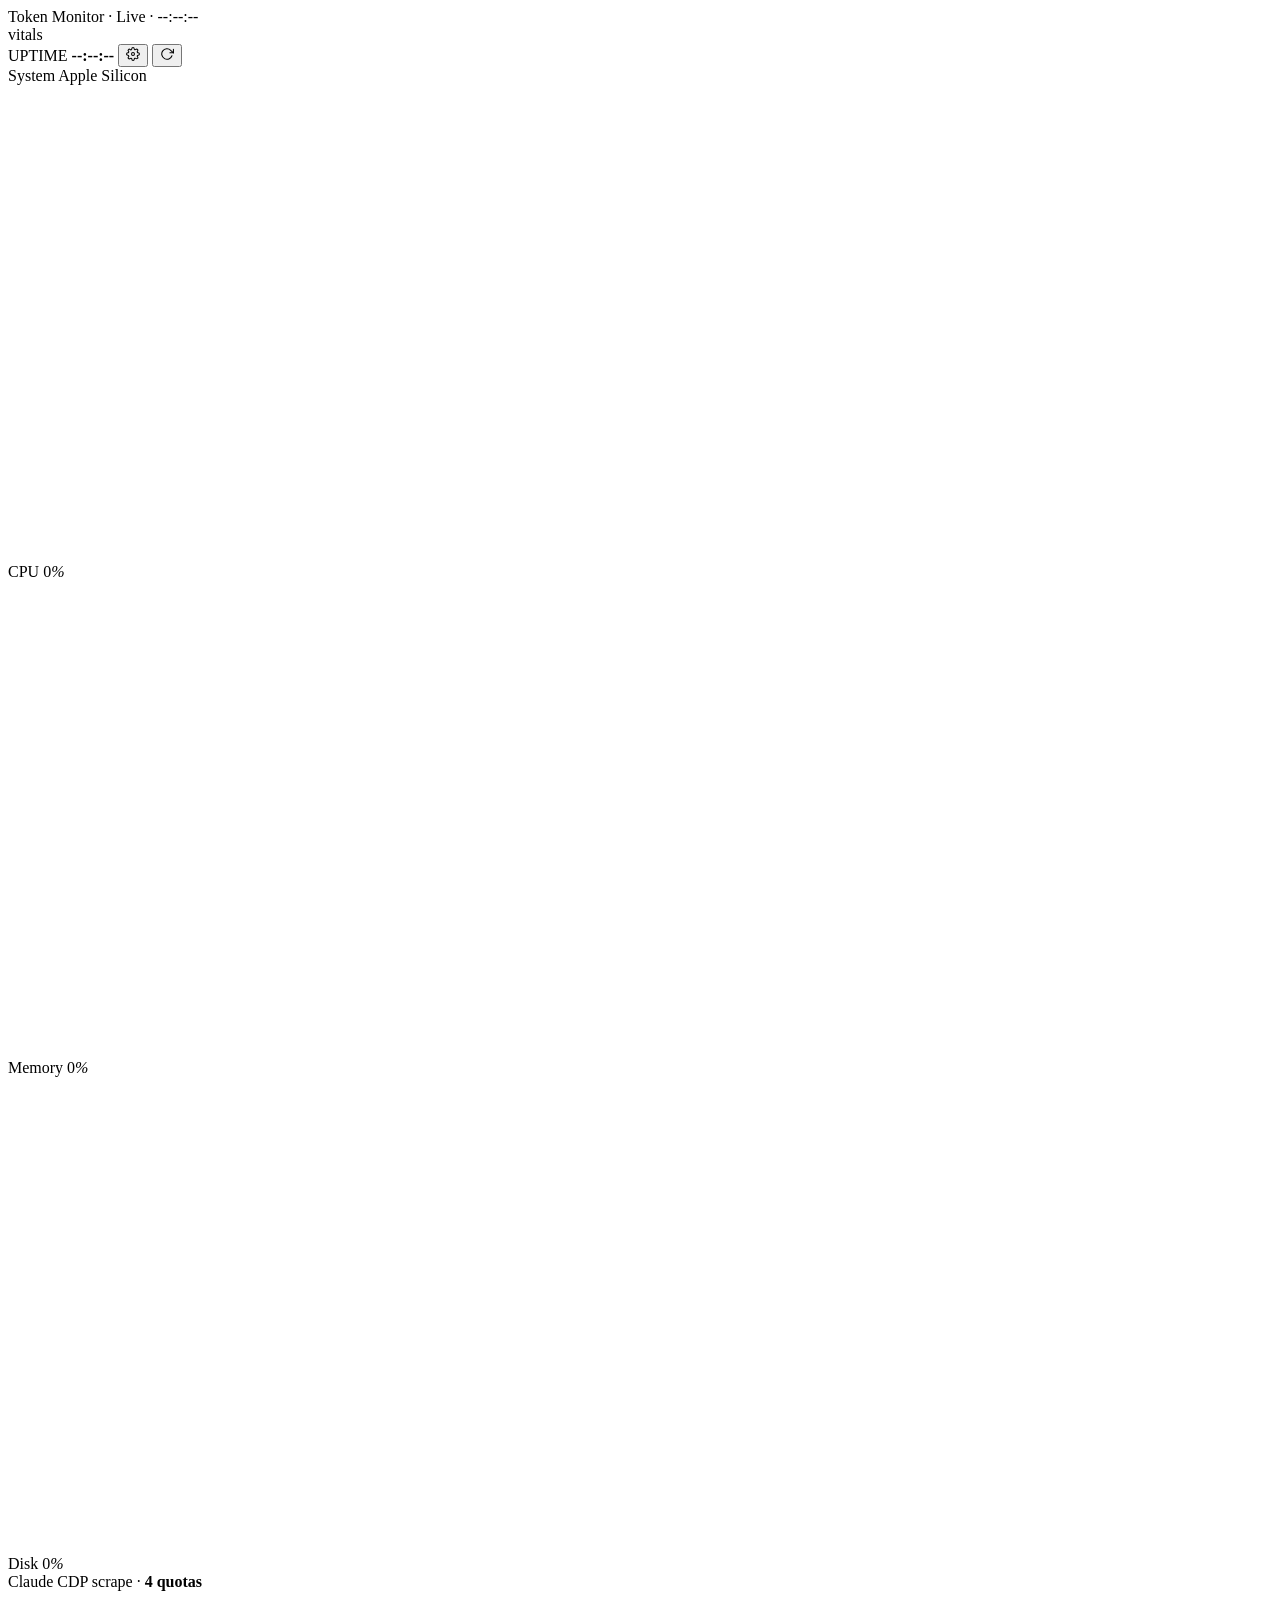
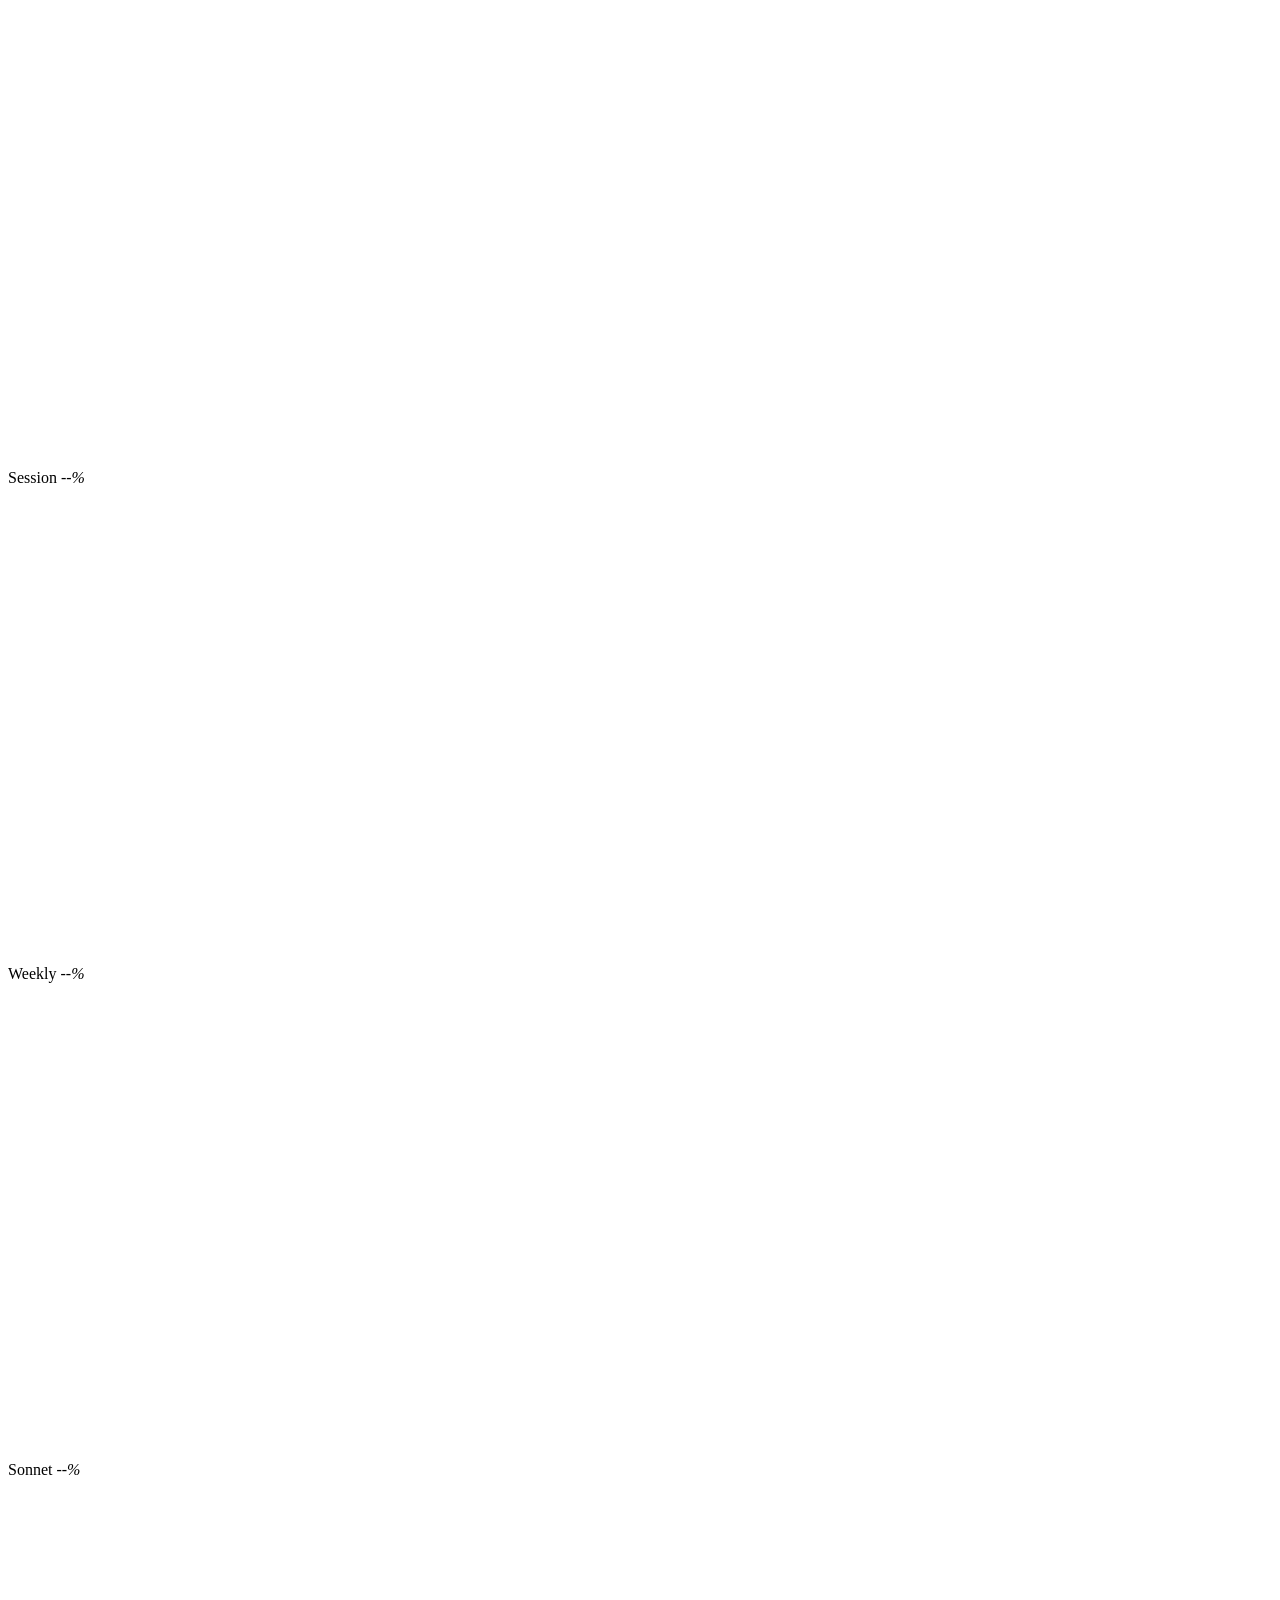
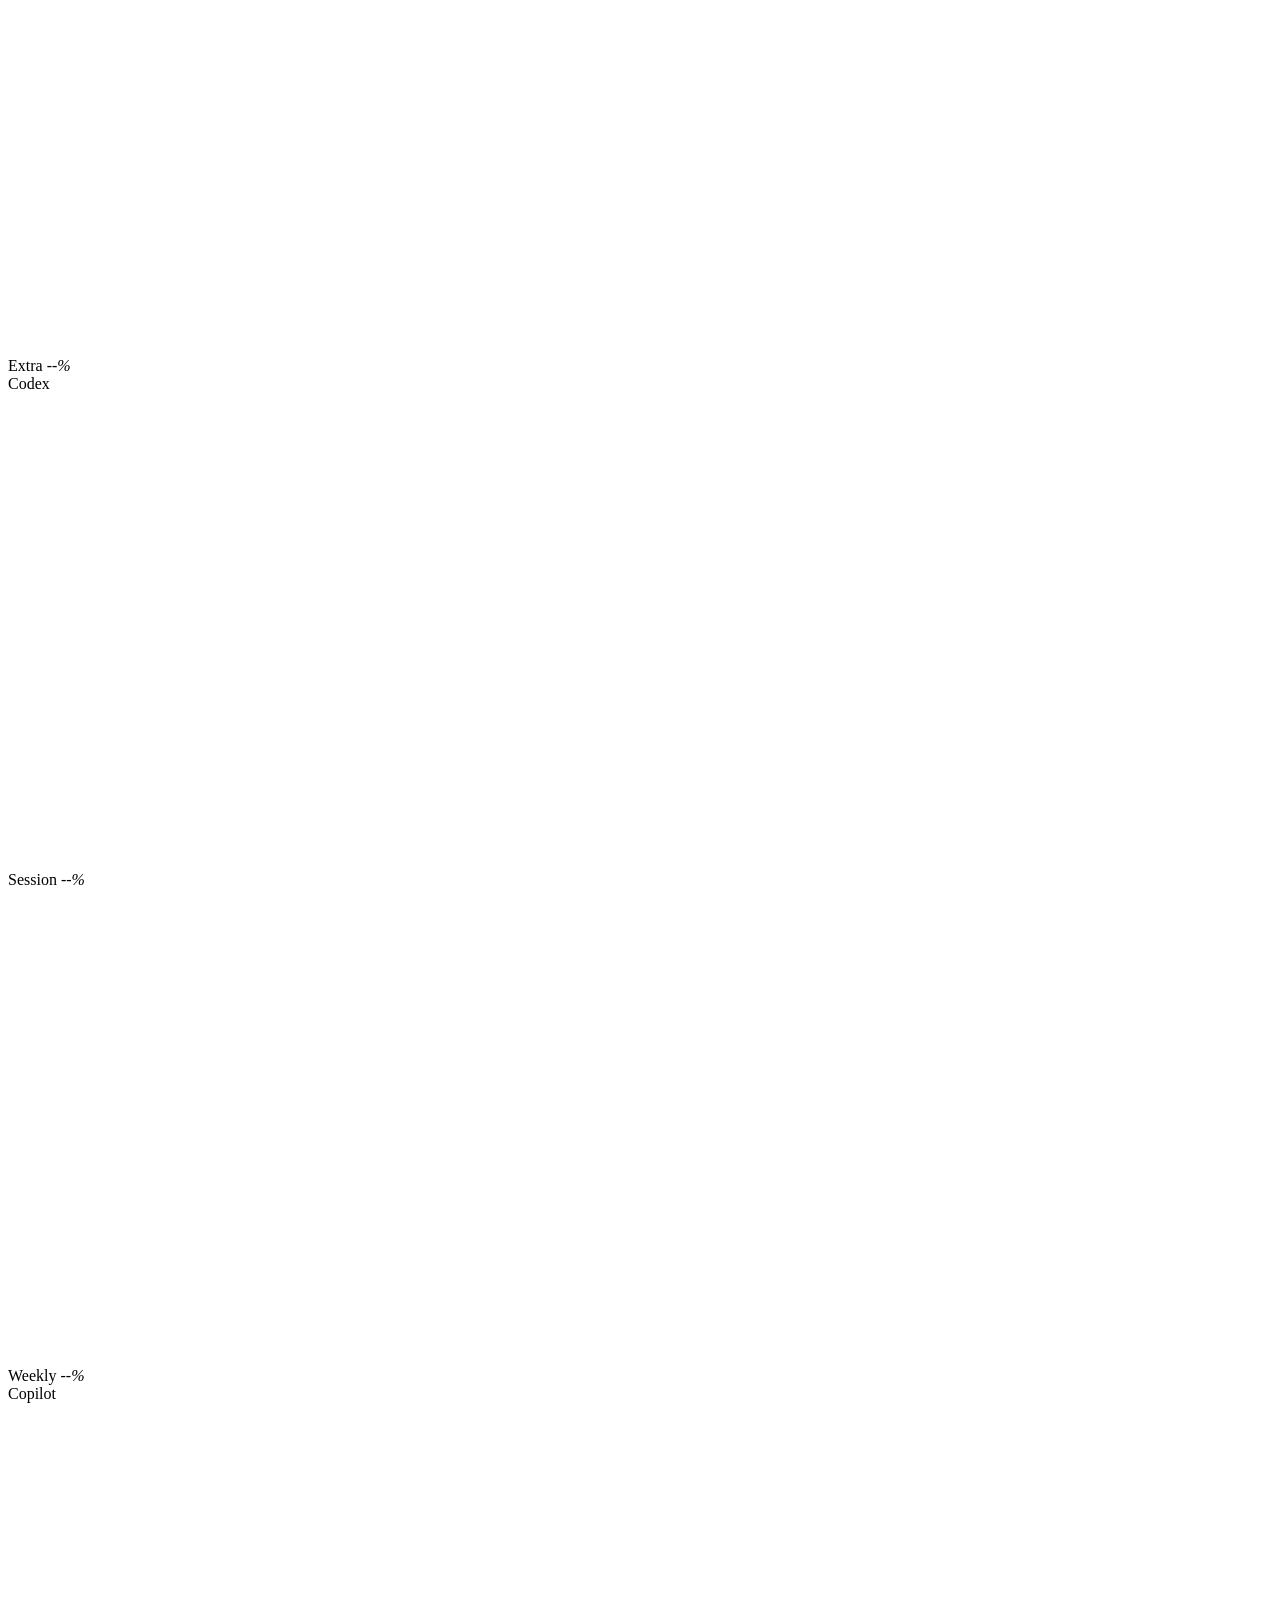
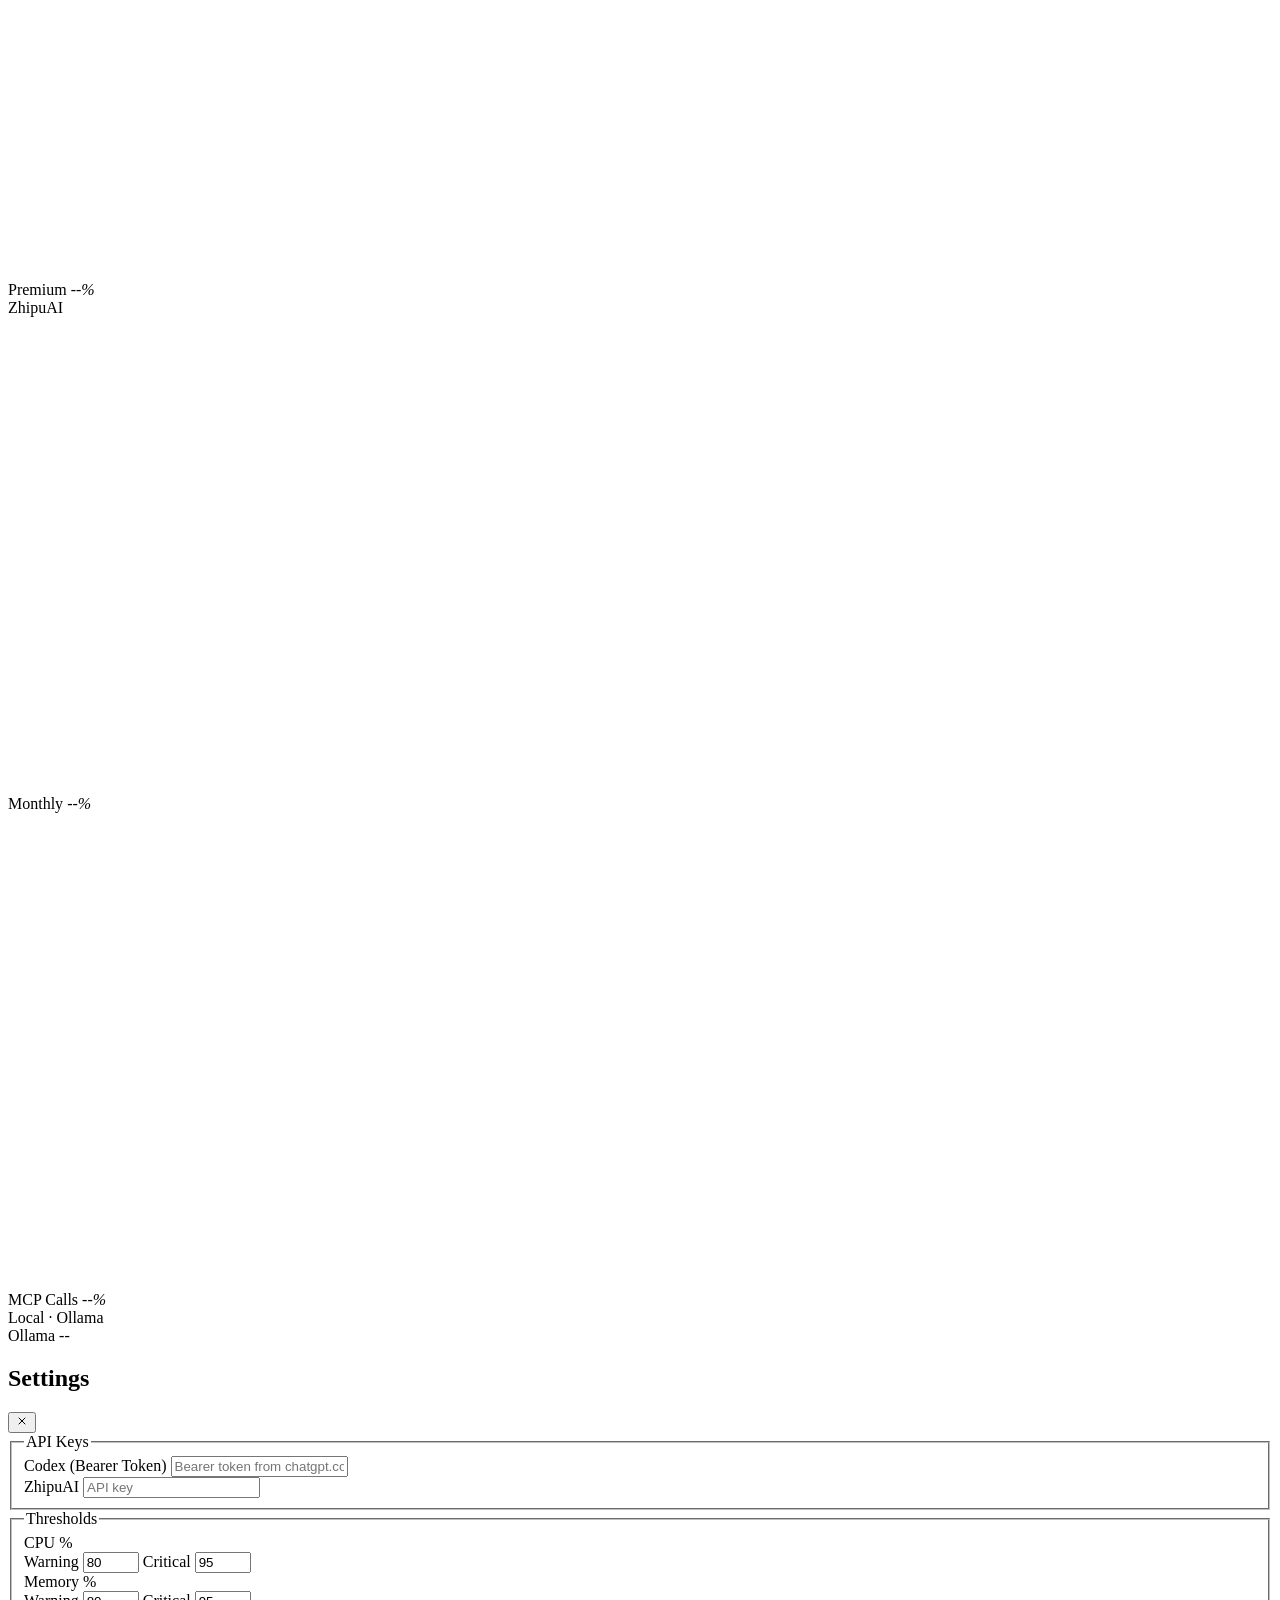
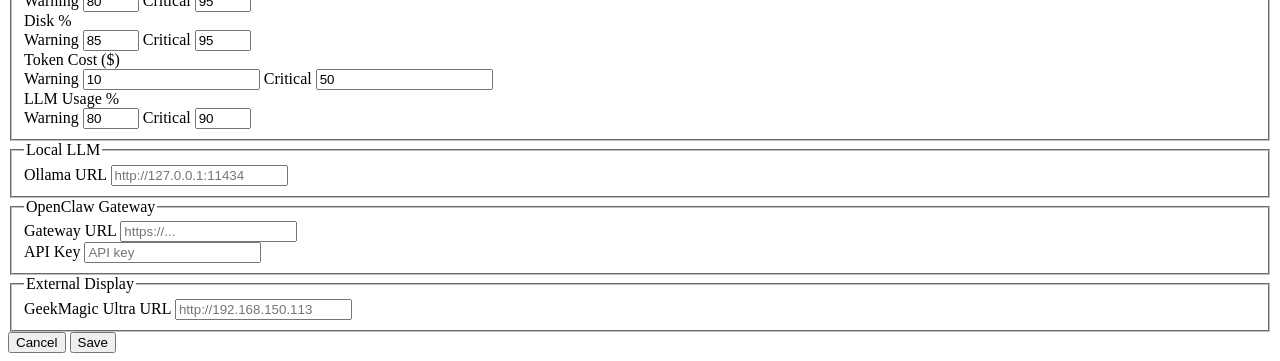
==== src/static/index.html @ a27b6768 "Implement Token Monitor Refined design system - New OKLCH muted palette, Geist + Instrument Serif fo" ====
<!DOCTYPE html>
<html lang="en">
<head>
  <meta charset="UTF-8">
  <meta name="viewport" content="width=device-width, initial-scale=1.0">
  <title>Token Monitor</title>
  <link rel="stylesheet" href="/static/css/style.css">
</head>
<body>
<div class="app">

  <header class="topbar">
    <div class="topbar-left">
      <span class="brand"><span class="brand-dot"></span>Token Monitor</span>
      <span class="topbar-sep">·</span>
      <span class="status-chip" id="connectionStatus">Live · <span id="clock" class="tnum">--:--:--</span></span>
    </div>
    <div class="mode-title">vitals<span class="topbar-date" id="topbarDate"></span></div>
    <div class="topbar-right">
      <span class="topbar-uptime">UPTIME <b id="uptime" class="tnum">--:--:--</b></span>
      <button class="icon-btn" id="btnSettings" title="Settings" aria-label="Settings">
        <svg width="14" height="14" viewBox="0 0 24 24" fill="none" stroke="currentColor" stroke-width="1.8" stroke-linecap="round"><circle cx="12" cy="12" r="2.5"/><path d="M19.4 15a1.65 1.65 0 0 0 .33 1.82l.06.06a2 2 0 1 1-2.83 2.83l-.06-.06a1.65 1.65 0 0 0-1.82-.33 1.65 1.65 0 0 0-1 1.51V21a2 2 0 0 1-4 0v-.09A1.65 1.65 0 0 0 9 19.4a1.65 1.65 0 0 0-1.82.33l-.06.06a2 2 0 1 1-2.83-2.83l.06-.06A1.65 1.65 0 0 0 4.68 15a1.65 1.65 0 0 0-1.51-1H3a2 2 0 0 1 0-4h.09A1.65 1.65 0 0 0 4.6 9a1.65 1.65 0 0 0-.33-1.82l-.06-.06a2 2 0 1 1 2.83-2.83l.06.06A1.65 1.65 0 0 0 9 4.68a1.65 1.65 0 0 0 1-1.51V3a2 2 0 0 1 4 0v.09a1.65 1.65 0 0 0 1 1.51 1.65 1.65 0 0 0 1.82-.33l.06-.06a2 2 0 1 1 2.83 2.83l-.06.06A1.65 1.65 0 0 0 19.4 9a1.65 1.65 0 0 0 1.51 1H21a2 2 0 0 1 0 4h-.09a1.65 1.65 0 0 0-1.51 1z"/></svg>
      </button>
      <button class="icon-btn" id="btnRefresh" title="Refresh" aria-label="Refresh" onclick="location.reload()">
        <svg width="14" height="14" viewBox="0 0 24 24" fill="none" stroke="currentColor" stroke-width="1.8" stroke-linecap="round" stroke-linejoin="round"><polyline points="23 4 23 10 17 10"/><path d="M20.49 15a9 9 0 1 1-2.12-9.36L23 10"/></svg>
      </button>
    </div>
  </header>

  <main class="main">
    <div class="wrap">

      <!-- System -->
      <section class="sec" id="secSystem">
        <div class="sec-head">
          <span class="sec-name">System</span>
          <span class="sec-rule"></span>
          <span class="sec-meta">Apple Silicon</span>
        </div>
        <div class="grid-3">
          <div class="bar sys" id="cardCpu">
            <div class="bar-fill" id="fillCpu" style="width:0%"></div>
            <div class="bar-ticks">
              <div class="bar-tick" style="left:25%"></div>
              <div class="bar-tick" style="left:50%"></div>
              <div class="bar-tick" style="left:75%"></div>
            </div>
            <svg class="bar-trend" id="trendCpu" viewBox="0 0 80 30" preserveAspectRatio="none"><path fill="none" stroke="currentColor" stroke-width="1" stroke-linejoin="round"/></svg>
            <div class="bar-body">
              <span class="bar-label">CPU</span>
              <span class="bar-value tnum" id="valCpu">0<em>%</em></span>
              <span class="bar-detail" id="detailCpu"></span>
            </div>
          </div>

          <div class="bar sys" id="cardMemory">
            <div class="bar-fill" id="fillMemory" style="width:0%"></div>
            <div class="bar-ticks">
              <div class="bar-tick" style="left:25%"></div>
              <div class="bar-tick" style="left:50%"></div>
              <div class="bar-tick" style="left:75%"></div>
            </div>
            <svg class="bar-trend" id="trendMemory" viewBox="0 0 80 30" preserveAspectRatio="none"><path fill="none" stroke="currentColor" stroke-width="1" stroke-linejoin="round"/></svg>
            <div class="bar-body">
              <span class="bar-label">Memory</span>
              <span class="bar-value tnum" id="valMemory">0<em>%</em></span>
              <span class="bar-detail" id="memDetail"></span>
            </div>
          </div>

          <div class="bar sys" id="cardDisk">
            <div class="bar-fill" id="fillDisk" style="width:0%"></div>
            <div class="bar-ticks">
              <div class="bar-tick" style="left:25%"></div>
              <div class="bar-tick" style="left:50%"></div>
              <div class="bar-tick" style="left:75%"></div>
            </div>
            <svg class="bar-trend" id="trendDisk" viewBox="0 0 80 30" preserveAspectRatio="none"><path fill="none" stroke="currentColor" stroke-width="1" stroke-linejoin="round"/></svg>
            <div class="bar-body">
              <span class="bar-label">Disk</span>
              <span class="bar-value tnum" id="valDisk">0<em>%</em></span>
              <span class="bar-detail" id="diskDetail"></span>
            </div>
          </div>
        </div>
      </section>

      <!-- Claude -->
      <section class="sec" id="secClaude">
        <div class="sec-head">
          <span class="sec-name">
            Claude
            <span class="plan-badge claude" id="claudeWebPlan"></span>
            <span class="plan-badge dim" id="claudeWebDisconnected" style="display:none;">CDP Disconnected</span>
          </span>
          <span class="sec-rule"></span>
          <span class="sec-meta">CDP scrape · <b>4 quotas</b></span>
        </div>
        <div class="grid-4" id="cardClaudeBrand">
          <div class="bar claude" id="cardClaudeSession">
            <div class="bar-fill skeleton" id="fillClaudeSession" style="width:0%"></div>
            <div class="bar-ticks">
              <div class="bar-tick" style="left:25%"></div>
              <div class="bar-tick" style="left:50%"></div>
              <div class="bar-tick" style="left:75%"></div>
            </div>
            <svg class="bar-trend" id="trendClaudeSession" viewBox="0 0 80 30" preserveAspectRatio="none"><path fill="none" stroke="currentColor" stroke-width="1" stroke-linejoin="round"/></svg>
            <div class="bar-body">
              <span class="bar-label">Session</span>
              <span class="bar-value tnum muted" id="valClaudeSession">--<em>%</em></span>
              <span class="bar-detail" id="detailClaudeSession"></span>
            </div>
          </div>

          <div class="bar claude" id="cardClaudeWeekly">
            <div class="bar-fill skeleton" id="fillClaudeWeekly" style="width:0%"></div>
            <div class="bar-ticks">
              <div class="bar-tick" style="left:25%"></div>
              <div class="bar-tick" style="left:50%"></div>
              <div class="bar-tick" style="left:75%"></div>
            </div>
            <svg class="bar-trend" id="trendClaudeWeekly" viewBox="0 0 80 30" preserveAspectRatio="none"><path fill="none" stroke="currentColor" stroke-width="1" stroke-linejoin="round"/></svg>
            <div class="bar-body">
              <span class="bar-label">Weekly</span>
              <span class="bar-value tnum muted" id="valClaudeWeekly">--<em>%</em></span>
              <span class="bar-detail" id="detailClaudeWeekly"></span>
            </div>
          </div>

          <div class="bar claude" id="cardClaudeSonnet">
            <div class="bar-fill skeleton" id="fillClaudeSonnet" style="width:0%"></div>
            <div class="bar-ticks">
              <div class="bar-tick" style="left:25%"></div>
              <div class="bar-tick" style="left:50%"></div>
              <div class="bar-tick" style="left:75%"></div>
            </div>
            <svg class="bar-trend" id="trendClaudeSonnet" viewBox="0 0 80 30" preserveAspectRatio="none"><path fill="none" stroke="currentColor" stroke-width="1" stroke-linejoin="round"/></svg>
            <div class="bar-body">
              <span class="bar-label">Sonnet</span>
              <span class="bar-value tnum muted" id="valClaudeSonnet">--<em>%</em></span>
              <span class="bar-detail" id="detailClaudeSonnet"></span>
            </div>
          </div>

          <div class="bar claude" id="cardClaudeExtra">
            <div class="bar-fill skeleton" id="fillClaudeExtra" style="width:0%"></div>
            <div class="bar-ticks">
              <div class="bar-tick" style="left:25%"></div>
              <div class="bar-tick" style="left:50%"></div>
              <div class="bar-tick" style="left:75%"></div>
            </div>
            <svg class="bar-trend" id="trendClaudeExtra" viewBox="0 0 80 30" preserveAspectRatio="none"><path fill="none" stroke="currentColor" stroke-width="1" stroke-linejoin="round"/></svg>
            <div class="bar-body">
              <span class="bar-label">Extra</span>
              <span class="bar-value tnum muted" id="valClaudeExtra">--<em>%</em></span>
              <span class="bar-detail" id="detailClaudeExtra"></span>
            </div>
          </div>
        </div>
      </section>

      <!-- Codex · Copilot · ZhipuAI -->
      <div class="row-3provider">
        <section class="sec" id="secCodex">
          <div class="sec-head">
            <span class="sec-name">Codex <span class="plan-badge codex" id="codexPlan"></span></span>
            <span class="sec-rule"></span>
          </div>
          <div class="grid-2">
            <div class="bar codex" id="cardCodexSession">
              <div class="bar-fill skeleton" id="fillCodexSession" style="width:0%"></div>
              <div class="bar-ticks">
                <div class="bar-tick" style="left:25%"></div>
                <div class="bar-tick" style="left:50%"></div>
                <div class="bar-tick" style="left:75%"></div>
              </div>
              <svg class="bar-trend" id="trendCodexSession" viewBox="0 0 80 30" preserveAspectRatio="none"><path fill="none" stroke="currentColor" stroke-width="1" stroke-linejoin="round"/></svg>
              <div class="bar-body">
                <span class="bar-label">Session</span>
                <span class="bar-value tnum muted" id="valCodexSession">--<em>%</em></span>
                <span class="bar-detail" id="detailCodexSession"></span>
              </div>
            </div>

            <div class="bar codex" id="cardCodexWeekly">
              <div class="bar-fill skeleton" id="fillCodexWeekly" style="width:0%"></div>
              <div class="bar-ticks">
                <div class="bar-tick" style="left:25%"></div>
                <div class="bar-tick" style="left:50%"></div>
                <div class="bar-tick" style="left:75%"></div>
              </div>
              <svg class="bar-trend" id="trendCodexWeekly" viewBox="0 0 80 30" preserveAspectRatio="none"><path fill="none" stroke="currentColor" stroke-width="1" stroke-linejoin="round"/></svg>
              <div class="bar-body">
                <span class="bar-label">Weekly</span>
                <span class="bar-value tnum muted" id="valCodexWeekly">--<em>%</em></span>
                <span class="bar-detail" id="detailCodexWeekly"></span>
              </div>
            </div>
          </div>
        </section>

        <section class="sec" id="secCopilot">
          <div class="sec-head">
            <span class="sec-name">Copilot <span class="plan-badge copilot" id="copilotPlan"></span></span>
            <span class="sec-rule"></span>
          </div>
          <div class="grid-1">
            <div class="bar copilot" id="cardCopilotPremium">
              <div class="bar-fill skeleton" id="fillCopilotPremium" style="width:0%"></div>
              <div class="bar-ticks">
                <div class="bar-tick" style="left:25%"></div>
                <div class="bar-tick" style="left:50%"></div>
                <div class="bar-tick" style="left:75%"></div>
              </div>
              <svg class="bar-trend" id="trendCopilotPremium" viewBox="0 0 80 30" preserveAspectRatio="none"><path fill="none" stroke="currentColor" stroke-width="1" stroke-linejoin="round"/></svg>
              <div class="bar-body">
                <span class="bar-label">Premium</span>
                <span class="bar-value tnum muted" id="valCopilotPremium">--<em>%</em></span>
                <span class="bar-detail" id="detailCopilotPremium"></span>
              </div>
            </div>
          </div>
        </section>

        <section class="sec" id="secZhipu">
          <div class="sec-head">
            <span class="sec-name">ZhipuAI <span class="plan-badge zhipu" id="zhipuaiPlan"></span></span>
            <span class="sec-rule"></span>
          </div>
          <div class="grid-2">
            <div class="bar zhipu" id="cardZhipuaiTokens">
              <div class="bar-fill skeleton" id="fillZhipuaiTokens" style="width:0%"></div>
              <div class="bar-ticks">
                <div class="bar-tick" style="left:25%"></div>
                <div class="bar-tick" style="left:50%"></div>
                <div class="bar-tick" style="left:75%"></div>
              </div>
              <svg class="bar-trend" id="trendZhipuaiTokens" viewBox="0 0 80 30" preserveAspectRatio="none"><path fill="none" stroke="currentColor" stroke-width="1" stroke-linejoin="round"/></svg>
              <div class="bar-body">
                <span class="bar-label">Monthly</span>
                <span class="bar-value tnum muted" id="valZhipuaiTokens">--<em>%</em></span>
                <span class="bar-detail" id="detailZhipuaiTokens"></span>
              </div>
            </div>

            <div class="bar zhipu" id="cardZhipuaiMcp">
              <div class="bar-fill skeleton" id="fillZhipuaiMcp" style="width:0%"></div>
              <div class="bar-ticks">
                <div class="bar-tick" style="left:25%"></div>
                <div class="bar-tick" style="left:50%"></div>
                <div class="bar-tick" style="left:75%"></div>
              </div>
              <svg class="bar-trend" id="trendZhipuaiMcp" viewBox="0 0 80 30" preserveAspectRatio="none"><path fill="none" stroke="currentColor" stroke-width="1" stroke-linejoin="round"/></svg>
              <div class="bar-body">
                <span class="bar-label">MCP Calls</span>
                <span class="bar-value tnum muted" id="valZhipuaiMcp">--<em>%</em></span>
                <span class="bar-detail" id="detailZhipuaiMcp"></span>
              </div>
            </div>
          </div>
        </section>
      </div>

      <!-- Local LLM -->
      <section class="sec" id="secLocal">
        <div class="sec-head">
          <span class="sec-name">Local · Ollama</span>
          <span class="sec-rule"></span>
        </div>
        <div class="grid-1">
          <div class="bar local" id="cardOllama">
            <div class="bar-fill" id="fillOllama" style="width:0%"></div>
            <div class="bar-ticks">
              <div class="bar-tick" style="left:25%"></div>
              <div class="bar-tick" style="left:50%"></div>
              <div class="bar-tick" style="left:75%"></div>
            </div>
            <div class="bar-body">
              <span class="bar-label">Ollama</span>
              <span class="bar-value tnum muted" id="valOllama">--</span>
              <span class="bar-detail" id="detailOllama"></span>
            </div>
          </div>
        </div>
      </section>

    </div>
  </main>
</div>

<!-- Settings Modal -->
<div class="modal" id="settingsModal">
  <div class="modal__backdrop" id="modalBackdrop"></div>
  <div class="modal__content">
    <div class="modal__header">
      <h2 class="modal__title">Settings</h2>
      <button class="icon-btn modal__close" id="btnCloseSettings" aria-label="Close">
        <svg width="12" height="12" viewBox="0 0 24 24" fill="none" stroke="currentColor" stroke-width="2" stroke-linecap="round"><path d="M18 6 6 18M6 6l12 12"/></svg>
      </button>
    </div>
    <div class="modal__body" id="settingsBody">
      <fieldset class="settings-group">
        <legend class="settings-group__title">API Keys</legend>
        <div class="form-field">
          <label for="keyCodex">Codex (Bearer Token)</label>
          <input type="password" id="keyCodex" placeholder="Bearer token from chatgpt.com" autocomplete="off">
        </div>
        <div class="form-field">
          <label for="keyZhipuai">ZhipuAI</label>
          <input type="password" id="keyZhipuai" placeholder="API key" autocomplete="off">
        </div>
      </fieldset>
      <fieldset class="settings-group">
        <legend class="settings-group__title">Thresholds</legend>
        <div class="threshold-field" data-metric="cpu_percent">
          <span class="threshold-field__label">CPU %</span>
          <div class="threshold-field__inputs">
            <label>Warning <input type="number" class="threshold-input" data-level="warning" min="0" max="100" value="80"></label>
            <label>Critical <input type="number" class="threshold-input" data-level="critical" min="0" max="100" value="95"></label>
          </div>
        </div>
        <div class="threshold-field" data-metric="memory_percent">
          <span class="threshold-field__label">Memory %</span>
          <div class="threshold-field__inputs">
            <label>Warning <input type="number" class="threshold-input" data-level="warning" min="0" max="100" value="80"></label>
            <label>Critical <input type="number" class="threshold-input" data-level="critical" min="0" max="100" value="95"></label>
          </div>
        </div>
        <div class="threshold-field" data-metric="disk_percent">
          <span class="threshold-field__label">Disk %</span>
          <div class="threshold-field__inputs">
            <label>Warning <input type="number" class="threshold-input" data-level="warning" min="0" max="100" value="85"></label>
            <label>Critical <input type="number" class="threshold-input" data-level="critical" min="0" max="100" value="95"></label>
          </div>
        </div>
        <div class="threshold-field" data-metric="token_cost">
          <span class="threshold-field__label">Token Cost ($)</span>
          <div class="threshold-field__inputs">
            <label>Warning <input type="number" class="threshold-input" data-level="warning" min="0" step="0.5" value="10"></label>
            <label>Critical <input type="number" class="threshold-input" data-level="critical" min="0" step="0.5" value="50"></label>
          </div>
        </div>
        <div class="threshold-field" data-metric="llm_usage_percent">
          <span class="threshold-field__label">LLM Usage %</span>
          <div class="threshold-field__inputs">
            <label>Warning <input type="number" class="threshold-input" data-level="warning" min="0" max="100" value="80"></label>
            <label>Critical <input type="number" class="threshold-input" data-level="critical" min="0" max="100" value="90"></label>
          </div>
        </div>
      </fieldset>
      <fieldset class="settings-group">
        <legend class="settings-group__title">Local LLM</legend>
        <div class="form-field">
          <label for="ollamaBaseUrl">Ollama URL</label>
          <input type="url" id="ollamaBaseUrl" placeholder="http://127.0.0.1:11434" autocomplete="off">
        </div>
      </fieldset>
      <fieldset class="settings-group">
        <legend class="settings-group__title">OpenClaw Gateway</legend>
        <div class="form-field">
          <label for="gatewayUrl">Gateway URL</label>
          <input type="url" id="gatewayUrl" placeholder="https://..." autocomplete="off">
        </div>
        <div class="form-field">
          <label for="gatewayKey">API Key</label>
          <input type="password" id="gatewayKey" placeholder="API key" autocomplete="off">
        </div>
      </fieldset>
      <fieldset class="settings-group">
        <legend class="settings-group__title">External Display</legend>
        <div class="form-field">
          <label for="geekmagicUltraUrl">GeekMagic Ultra URL</label>
          <input type="url" id="geekmagicUltraUrl" placeholder="http://192.168.150.113" autocomplete="off">
        </div>
      </fieldset>
    </div>
    <div class="modal__footer">
      <button class="btn btn--secondary" id="btnCancelSettings">Cancel</button>
      <button class="btn btn--primary" id="btnSaveSettings">Save</button>
    </div>
  </div>
</div>

<script src="/static/js/charts.js"></script>
<script src="/static/js/websocket.js"></script>
<script src="/static/js/settings.js"></script>
<script src="/static/js/app.js"></script>
</body>
</html>
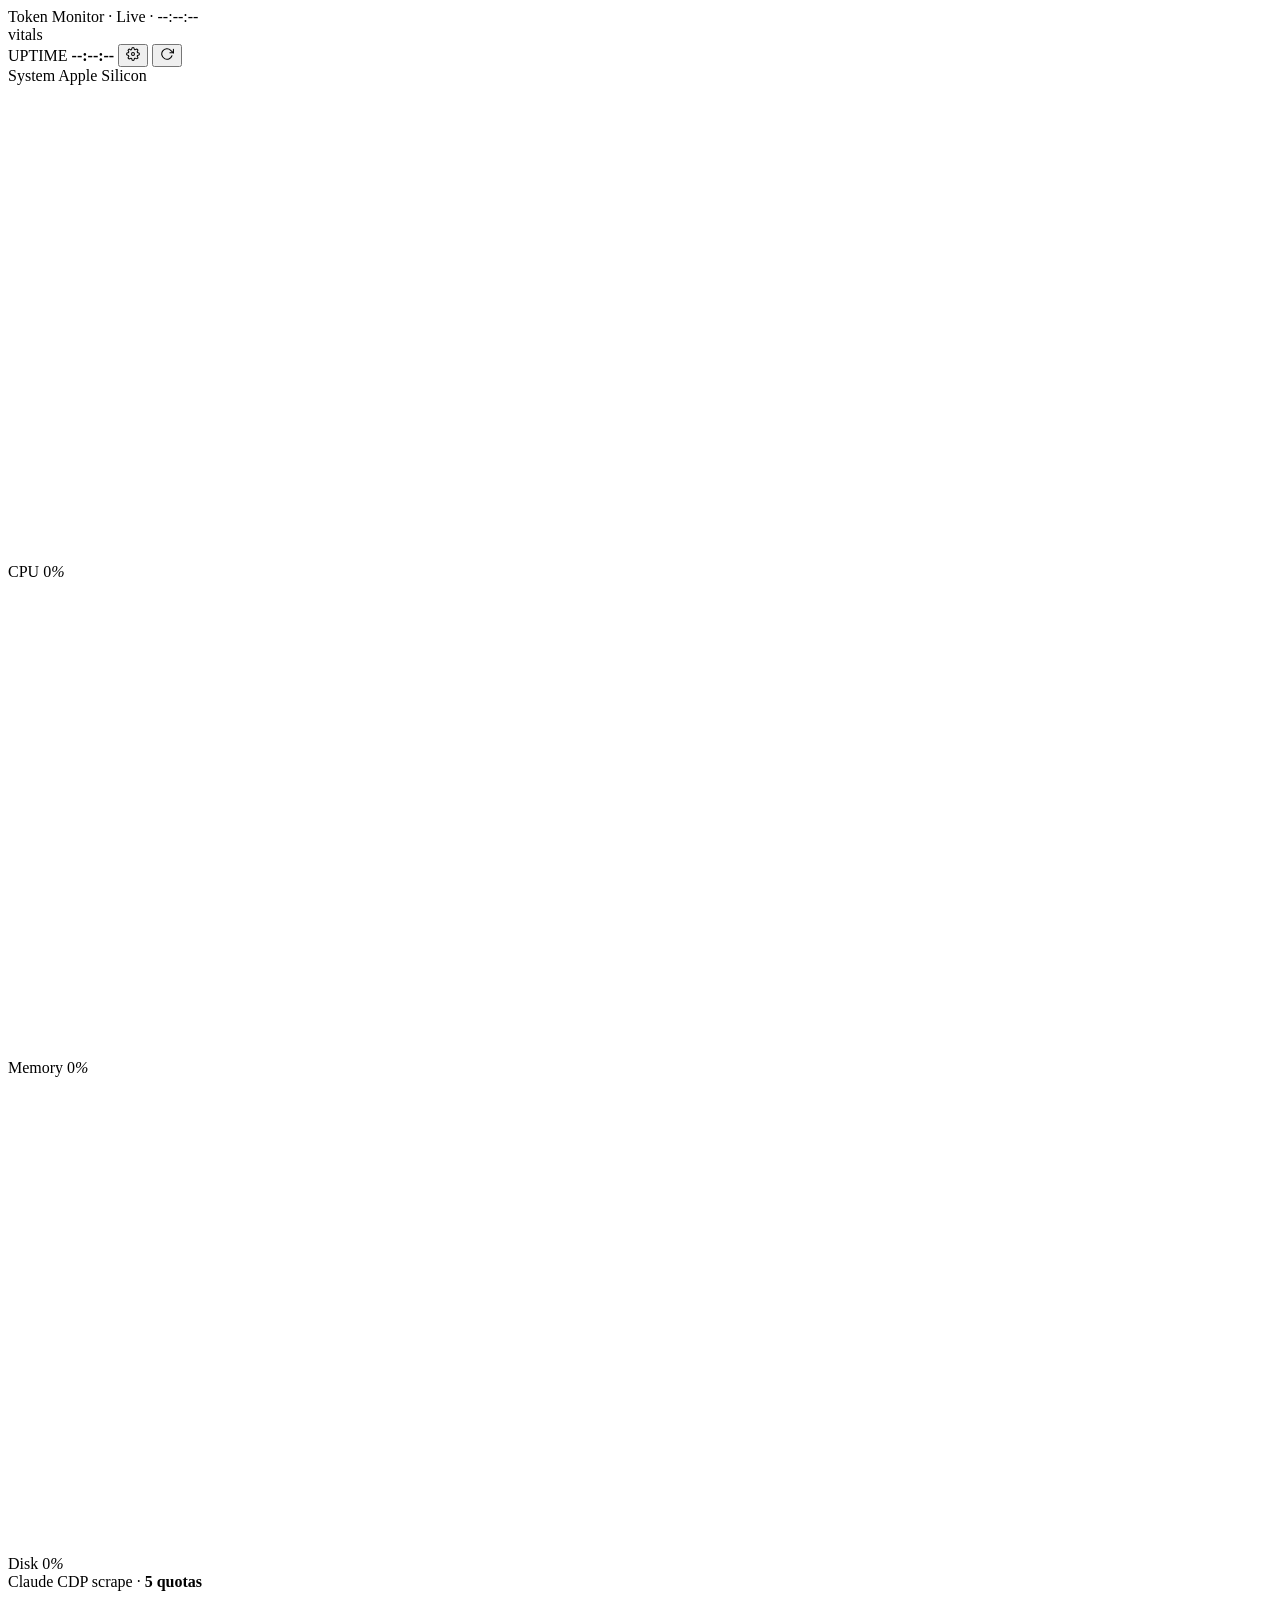
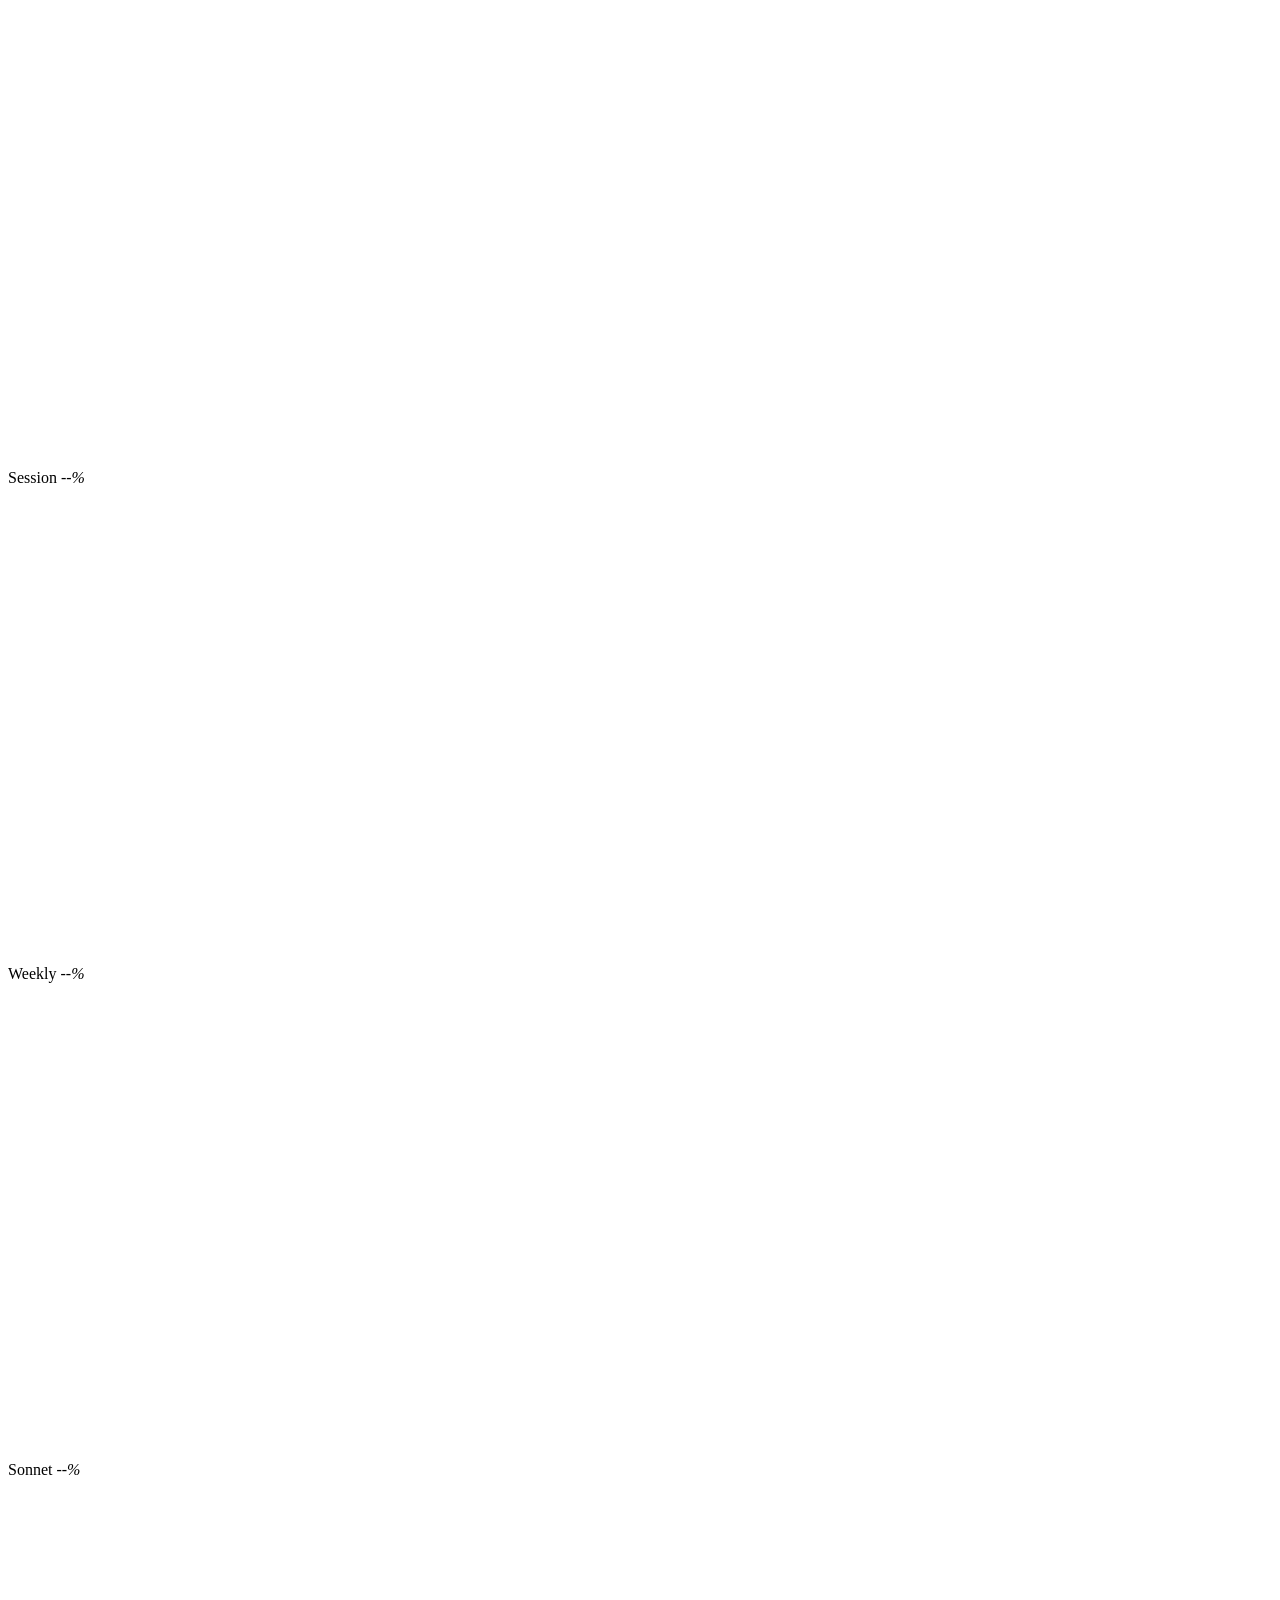
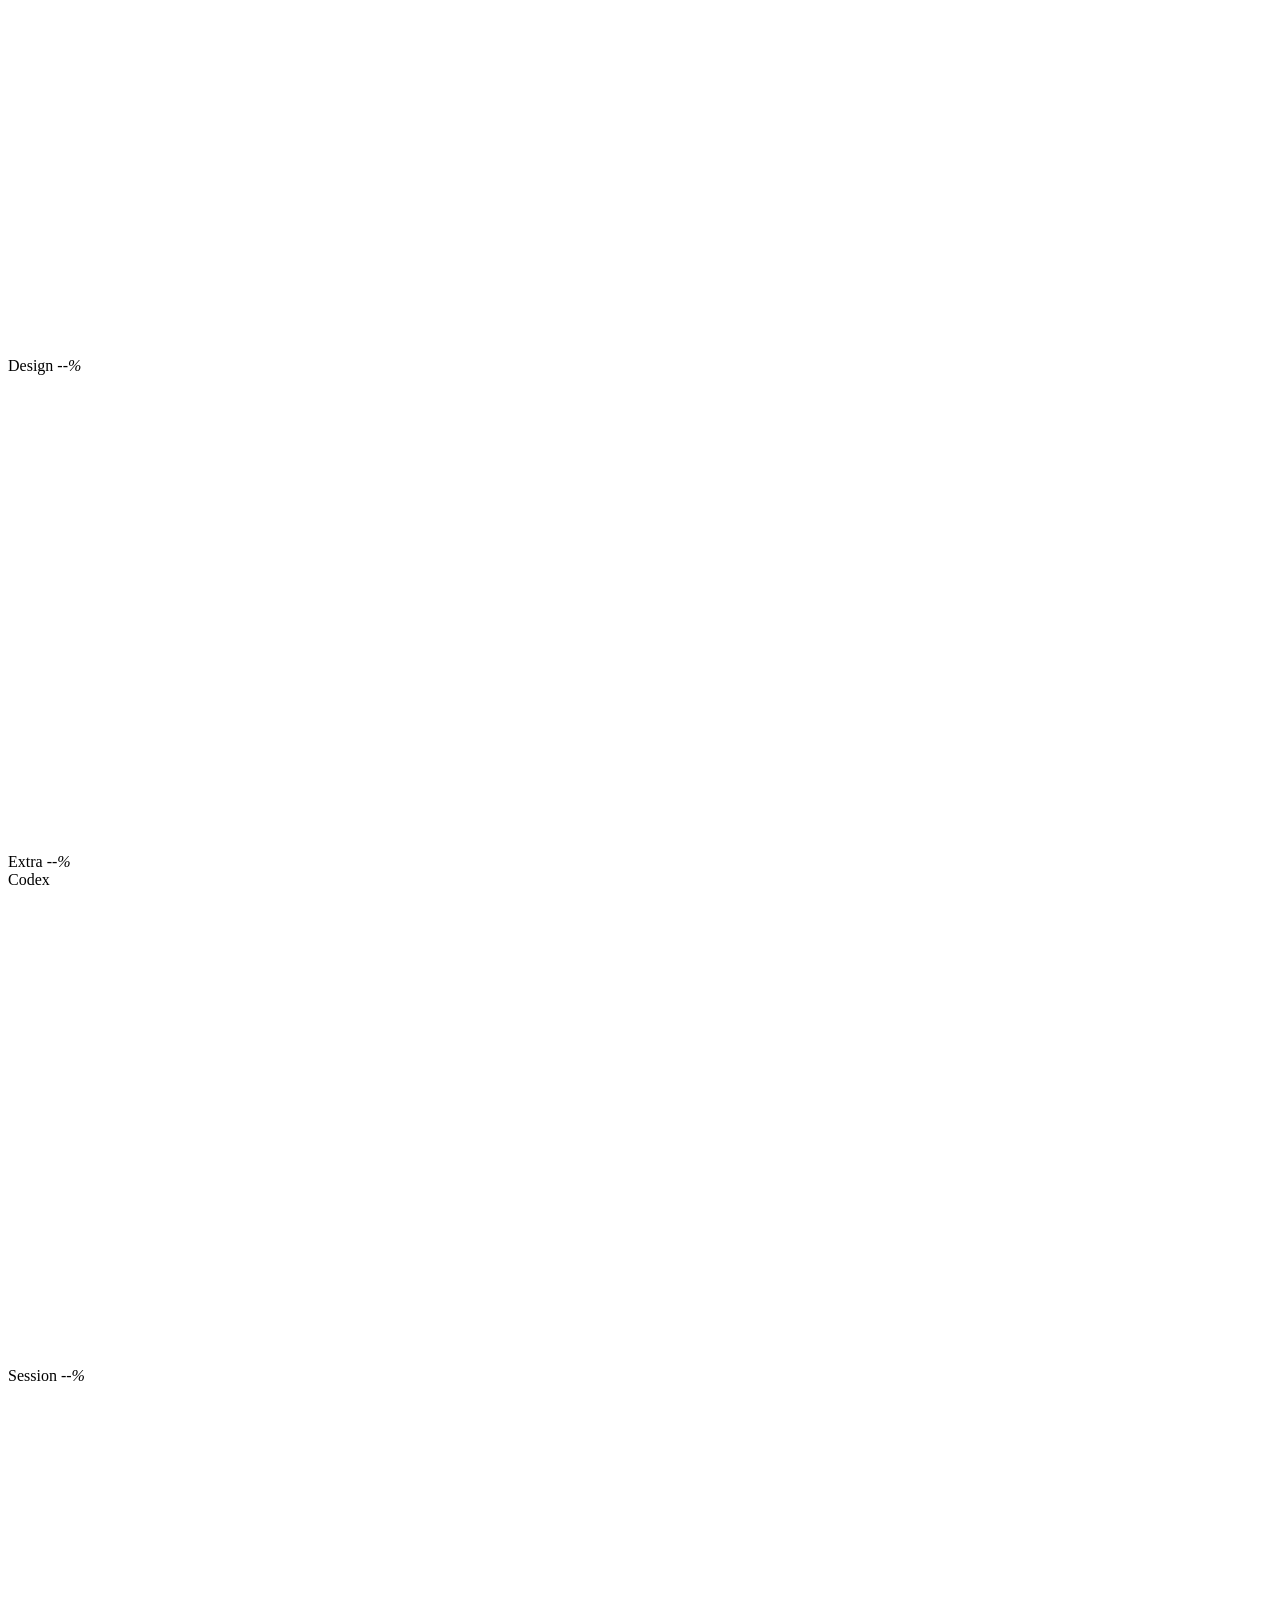
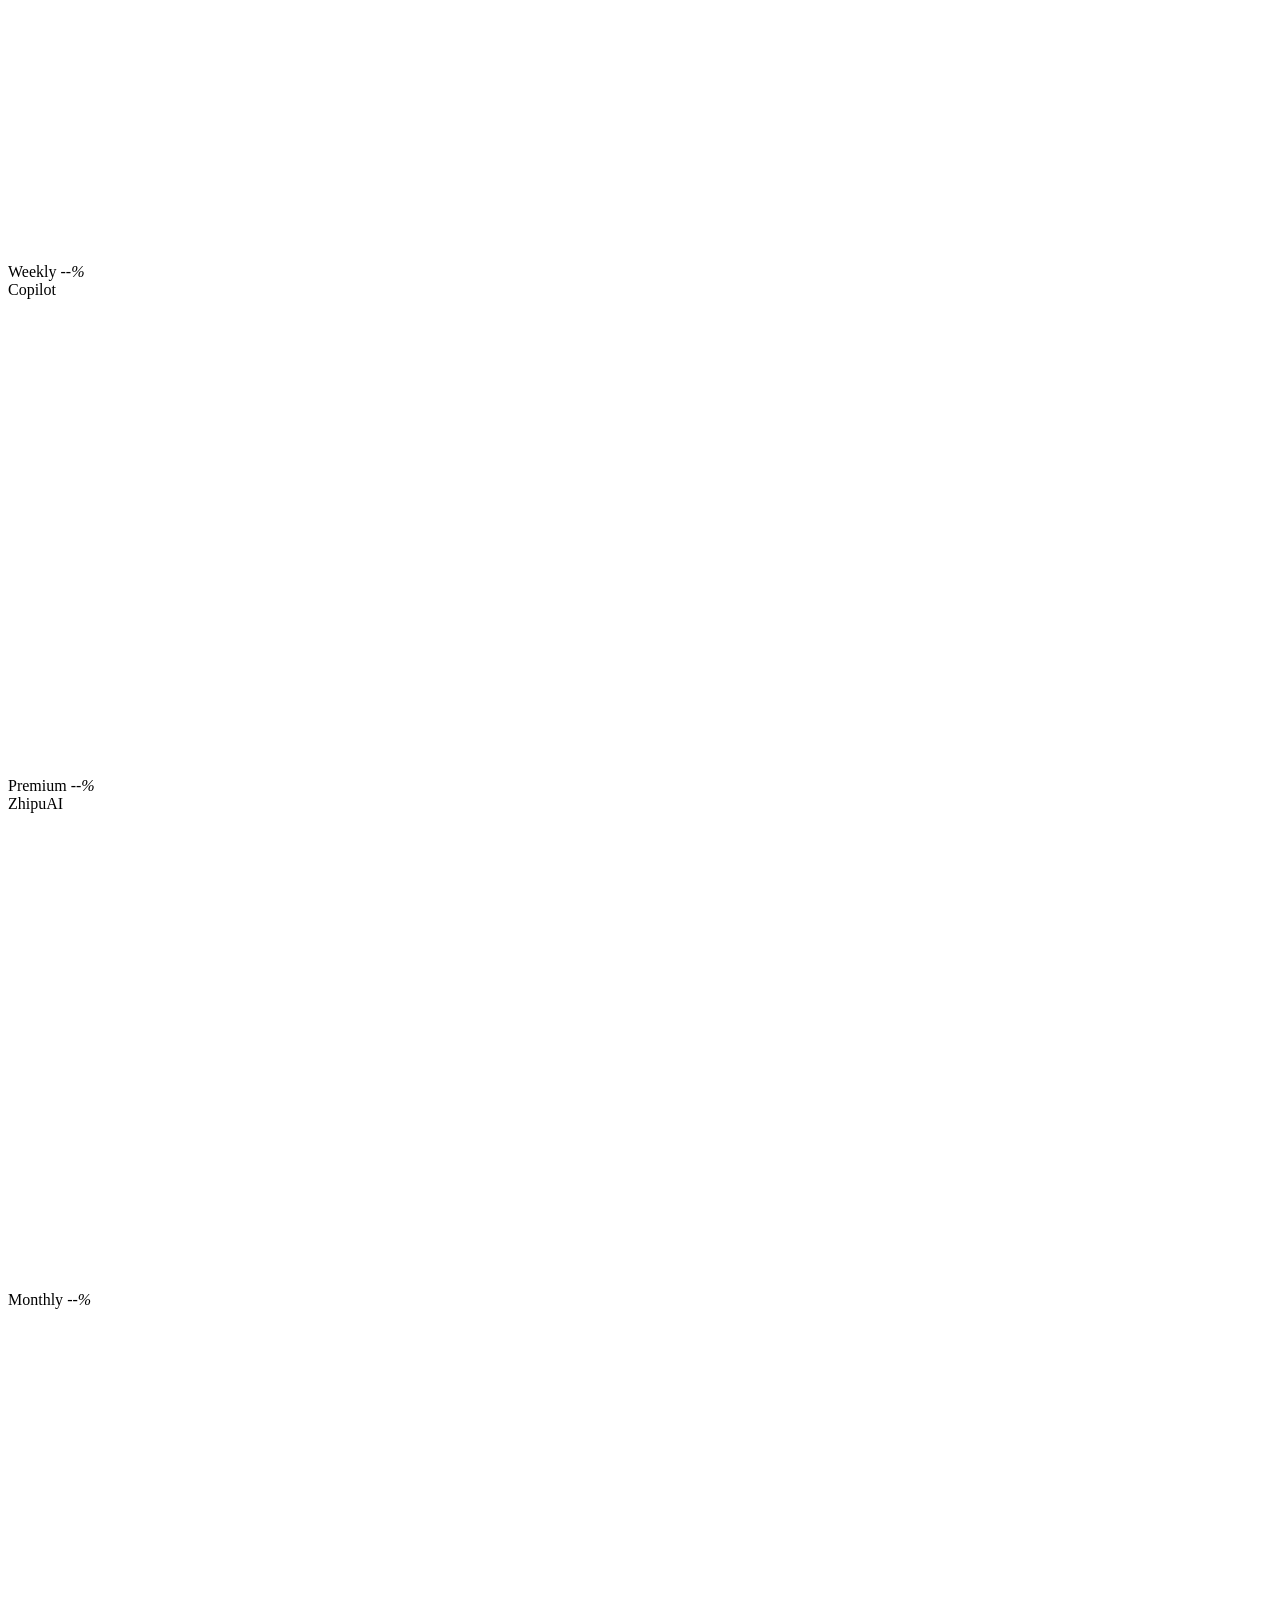
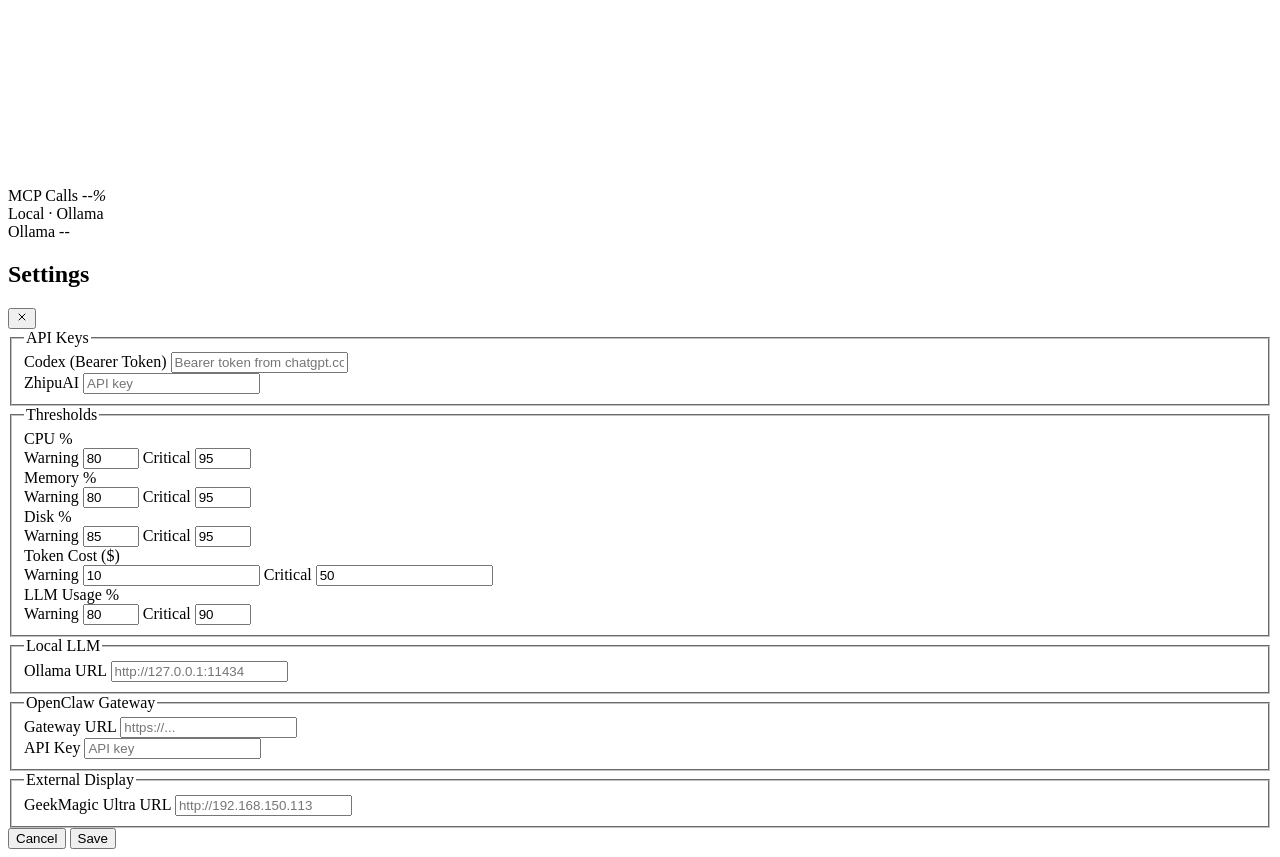
==== commit acf820de: "Add Claude Design quota card and reduce bar height - Add weekly_design_used_percent/reset_text field" ====
--- a/src/static/index.html
+++ b/src/static/index.html
@@ -94,9 +94,9 @@
             <span class="plan-badge dim" id="claudeWebDisconnected" style="display:none;">CDP Disconnected</span>
           </span>
           <span class="sec-rule"></span>
-          <span class="sec-meta">CDP scrape · <b>4 quotas</b></span>
-        </div>
-        <div class="grid-4" id="cardClaudeBrand">
+          <span class="sec-meta">CDP scrape · <b>5 quotas</b></span>
+        </div>
+        <div class="grid-5" id="cardClaudeBrand">
           <div class="bar claude" id="cardClaudeSession">
             <div class="bar-fill skeleton" id="fillClaudeSession" style="width:0%"></div>
             <div class="bar-ticks">
@@ -139,6 +139,21 @@
               <span class="bar-label">Sonnet</span>
               <span class="bar-value tnum muted" id="valClaudeSonnet">--<em>%</em></span>
               <span class="bar-detail" id="detailClaudeSonnet"></span>
+            </div>
+          </div>
+
+          <div class="bar claude" id="cardClaudeDesign">
+            <div class="bar-fill skeleton" id="fillClaudeDesign" style="width:0%"></div>
+            <div class="bar-ticks">
+              <div class="bar-tick" style="left:25%"></div>
+              <div class="bar-tick" style="left:50%"></div>
+              <div class="bar-tick" style="left:75%"></div>
+            </div>
+            <svg class="bar-trend" id="trendClaudeDesign" viewBox="0 0 80 30" preserveAspectRatio="none"><path fill="none" stroke="currentColor" stroke-width="1" stroke-linejoin="round"/></svg>
+            <div class="bar-body">
+              <span class="bar-label">Design</span>
+              <span class="bar-value tnum muted" id="valClaudeDesign">--<em>%</em></span>
+              <span class="bar-detail" id="detailClaudeDesign"></span>
             </div>
           </div>
 
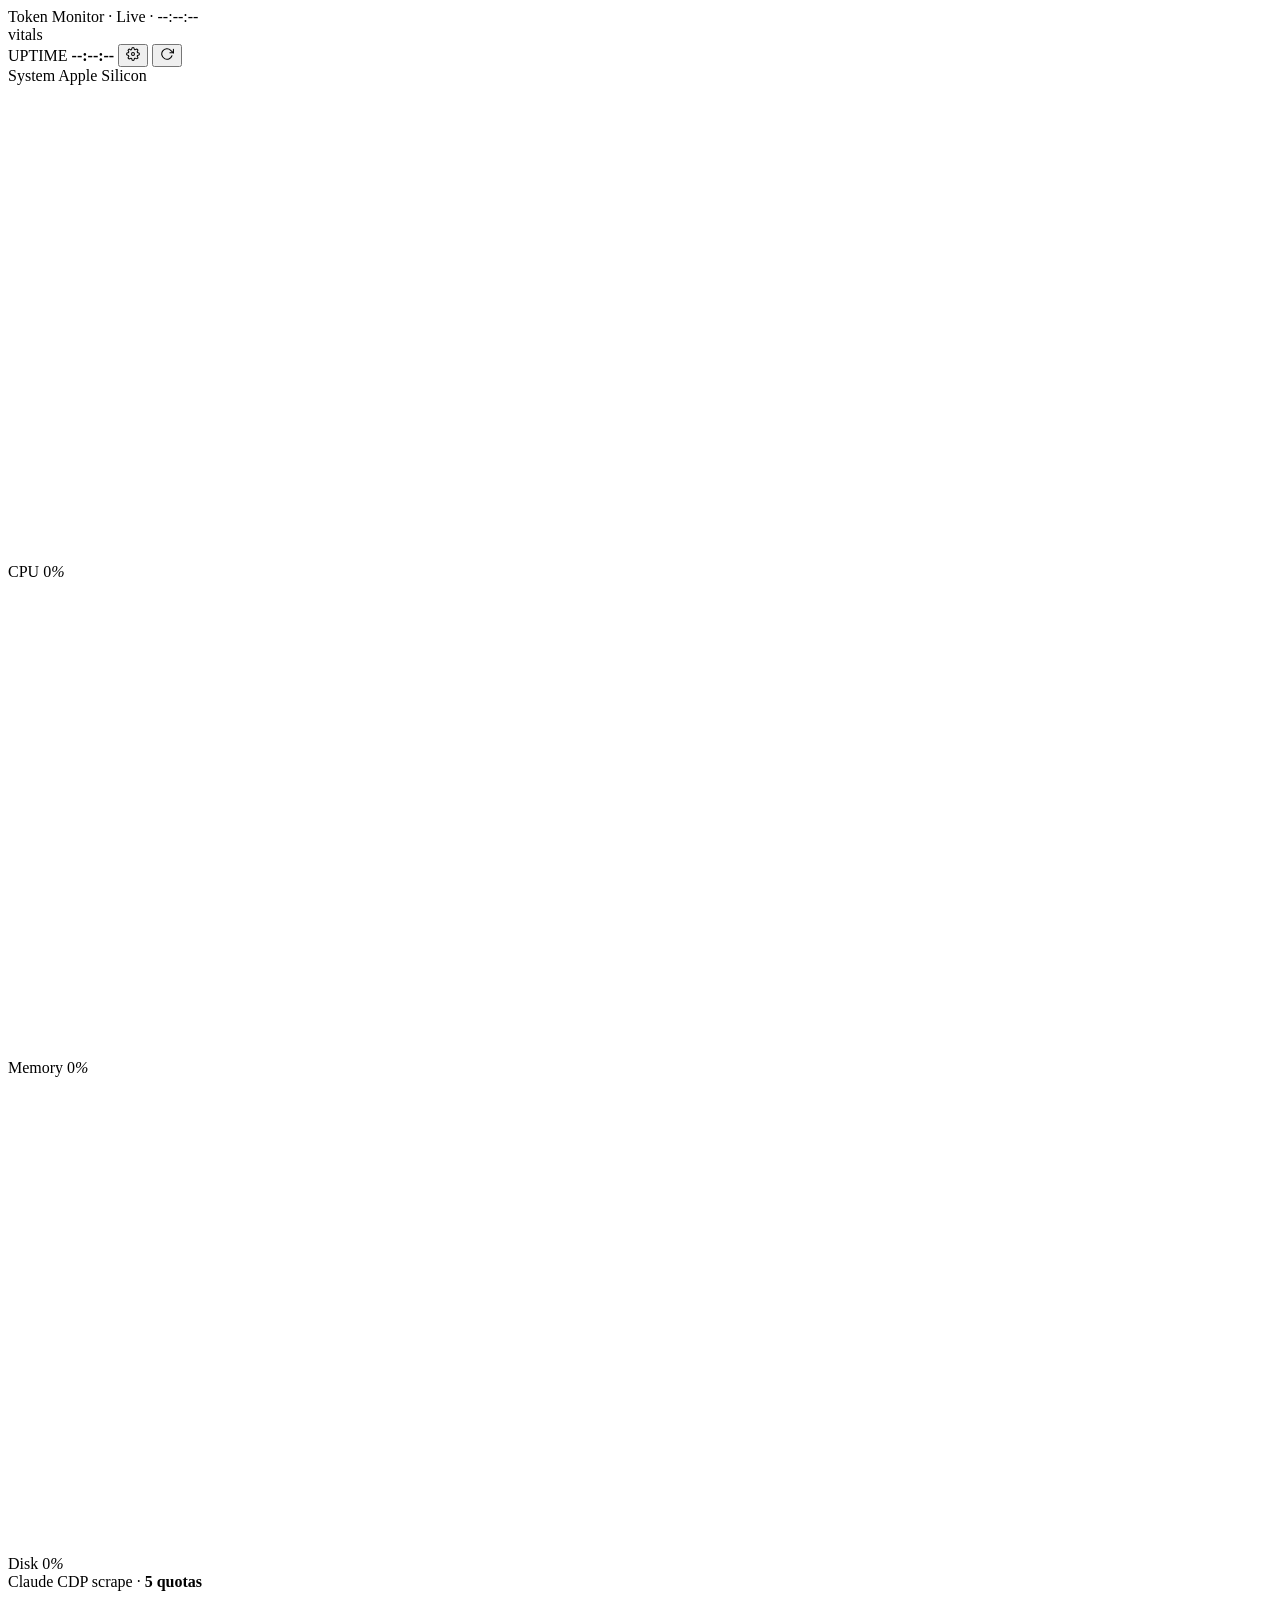
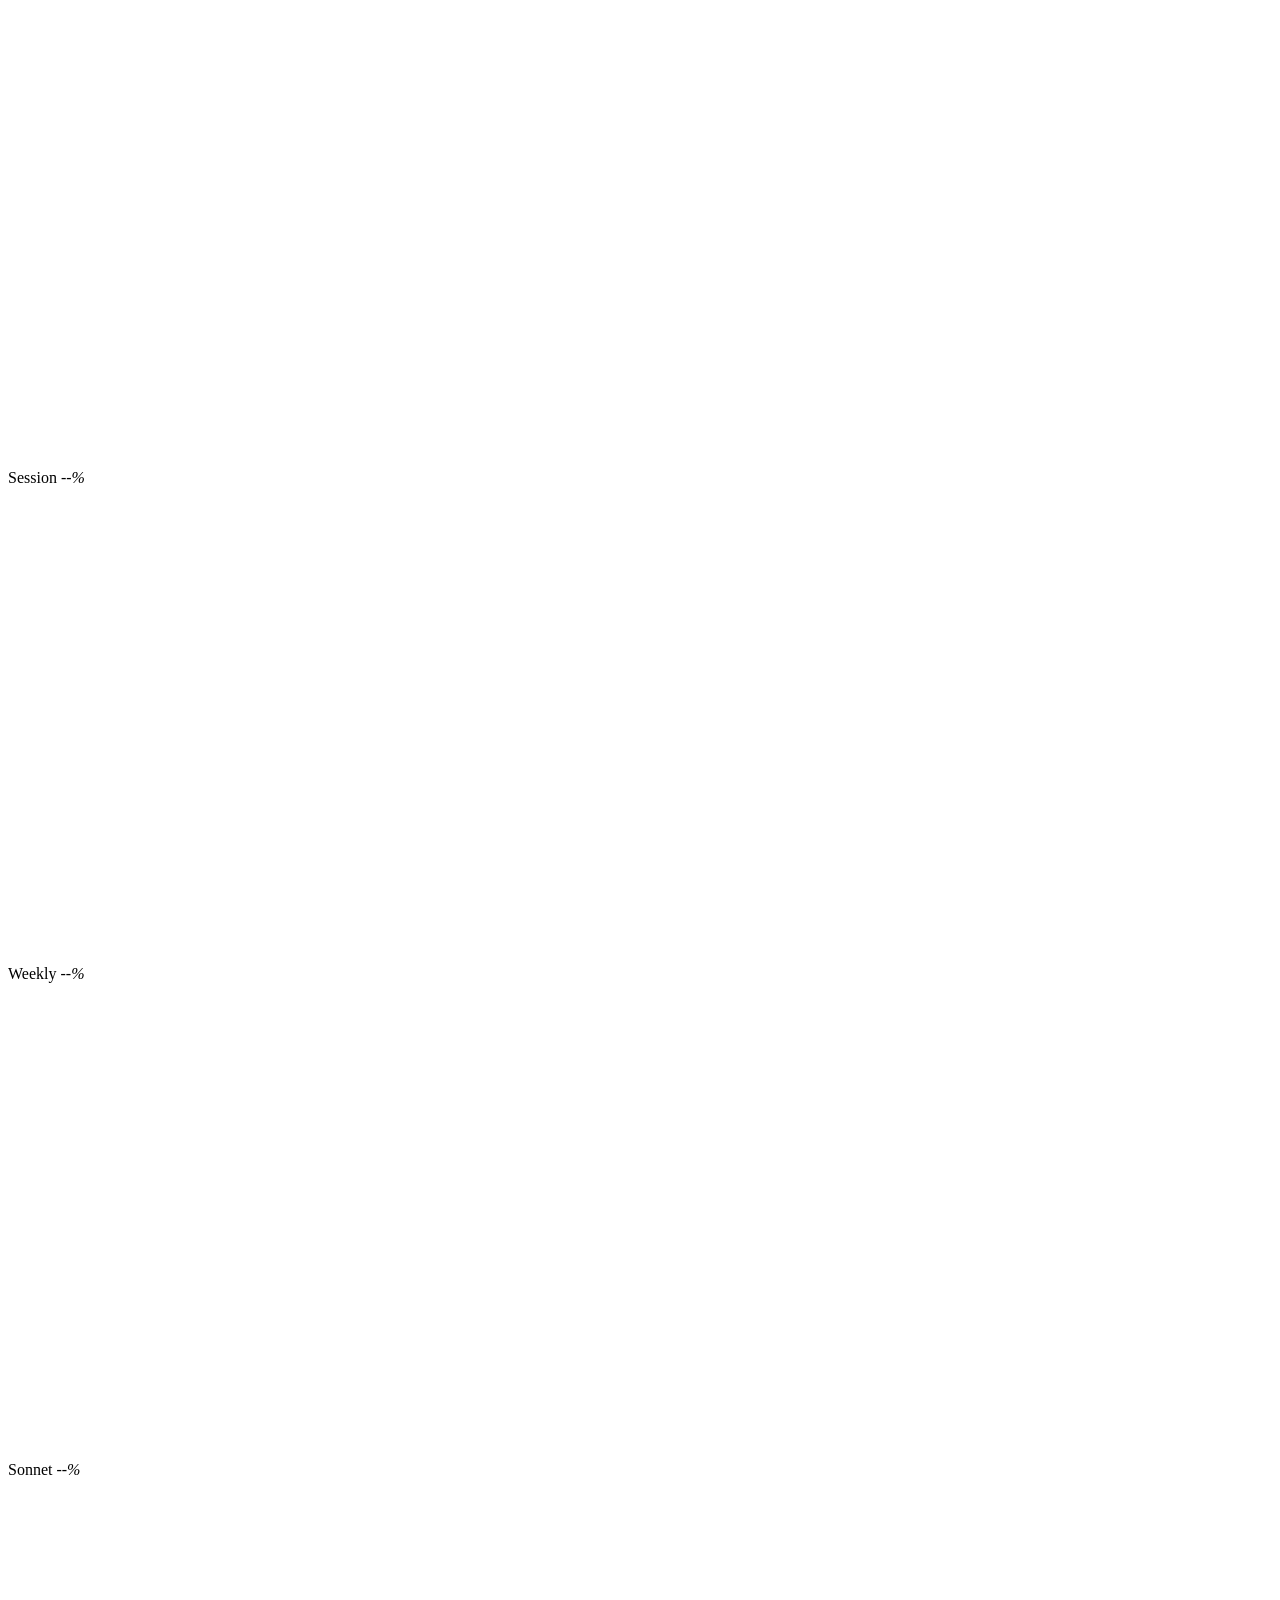
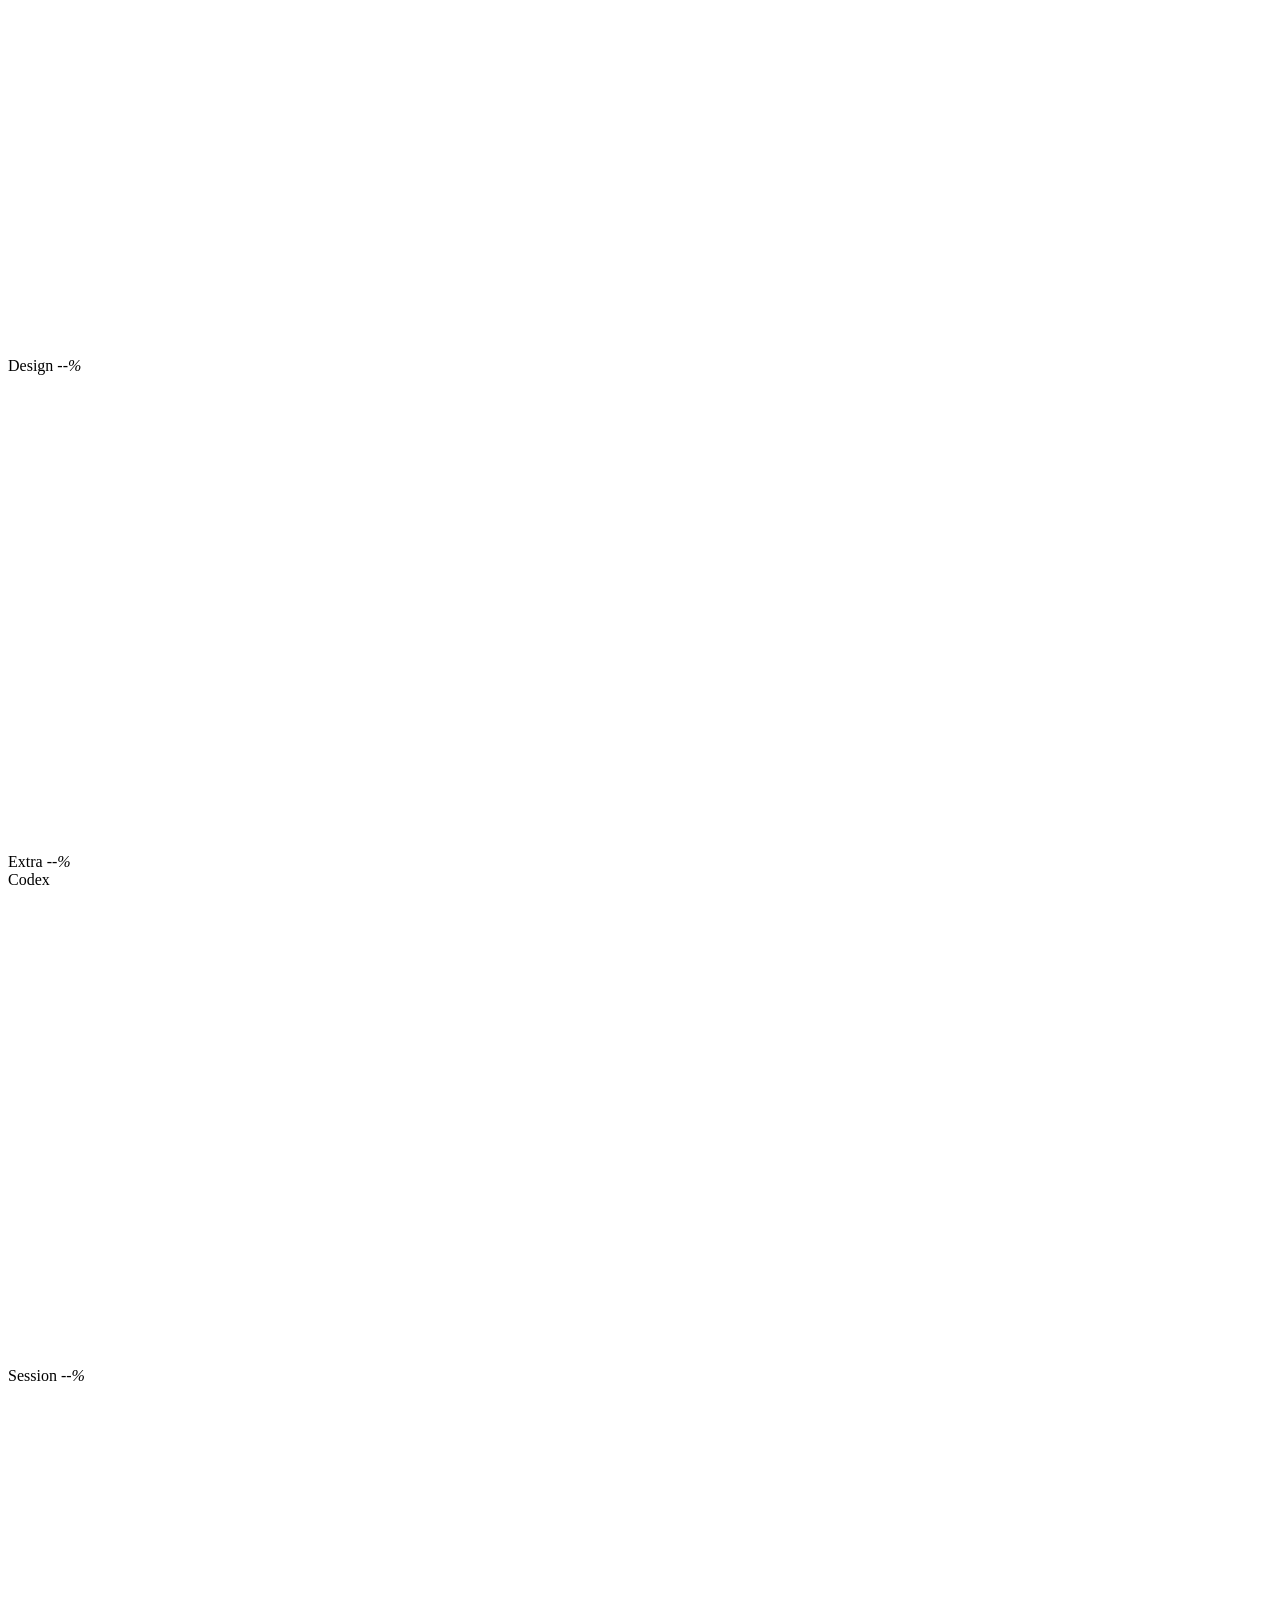
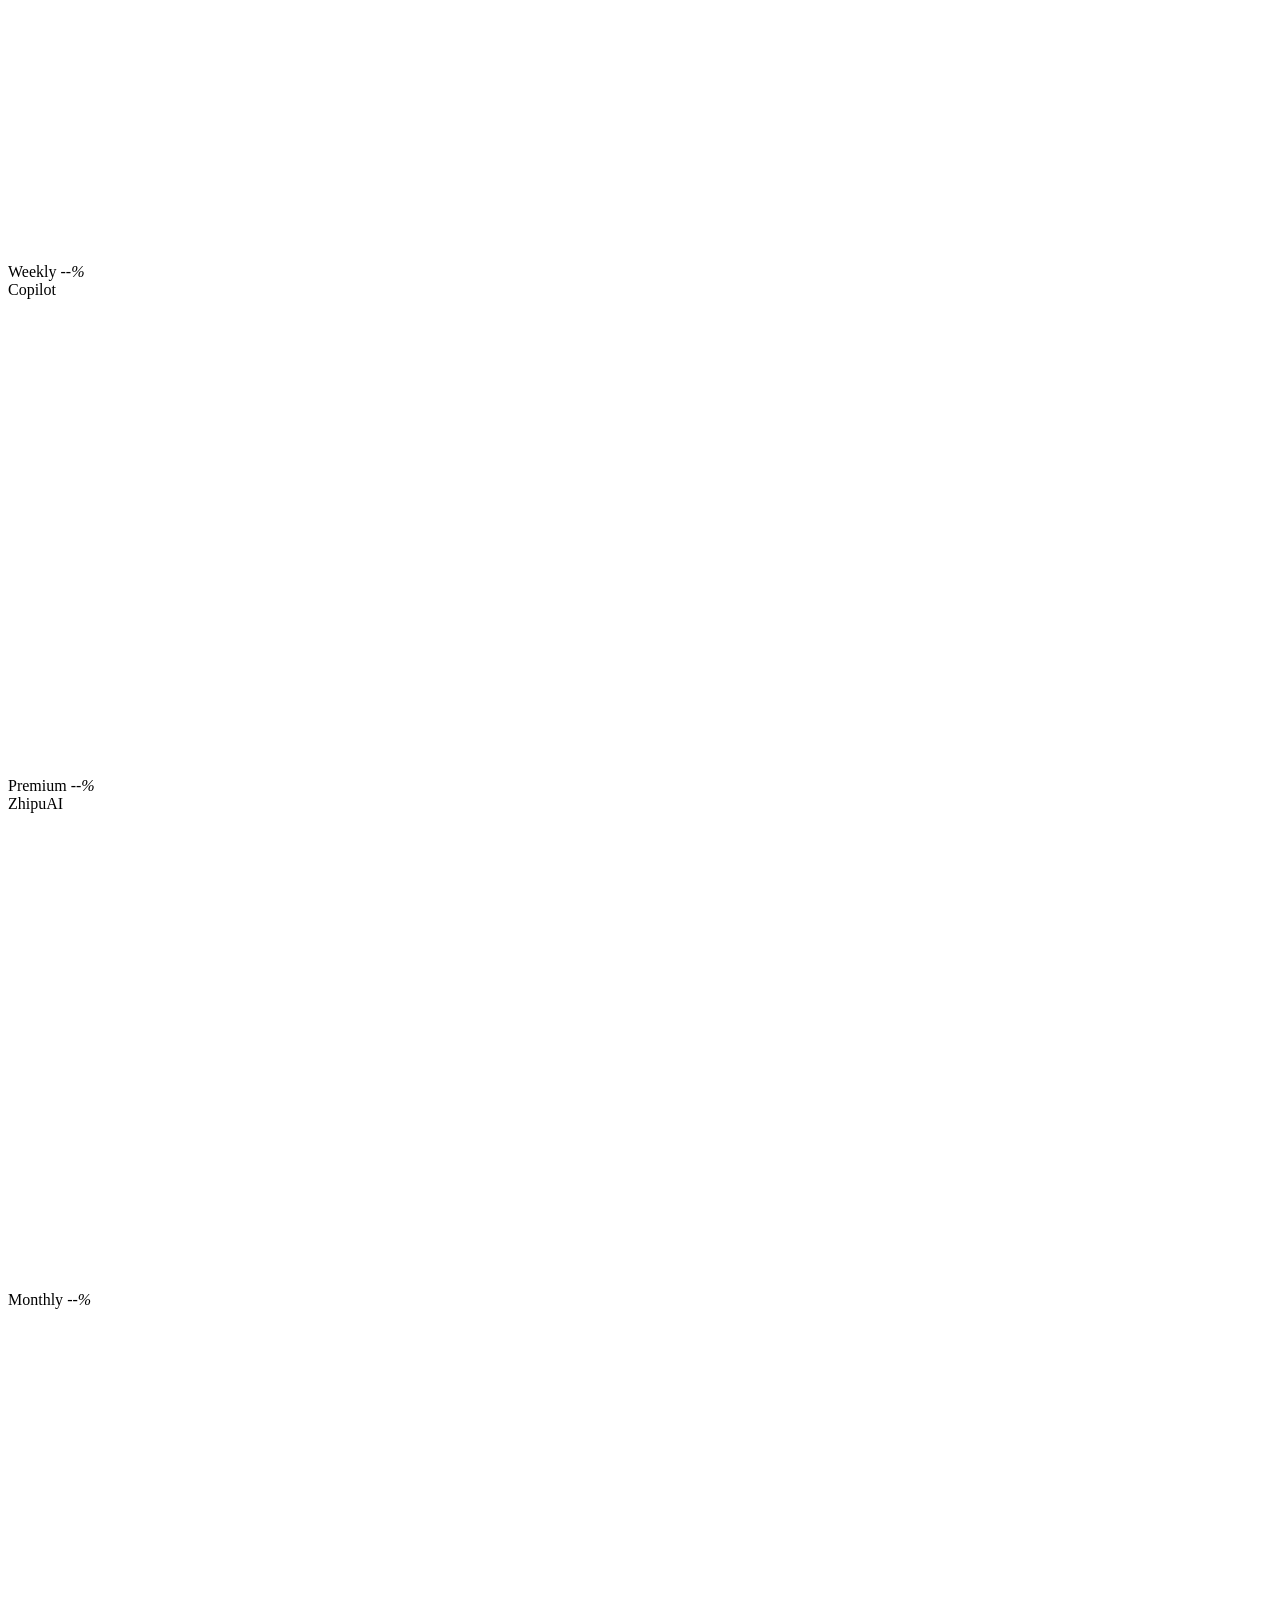
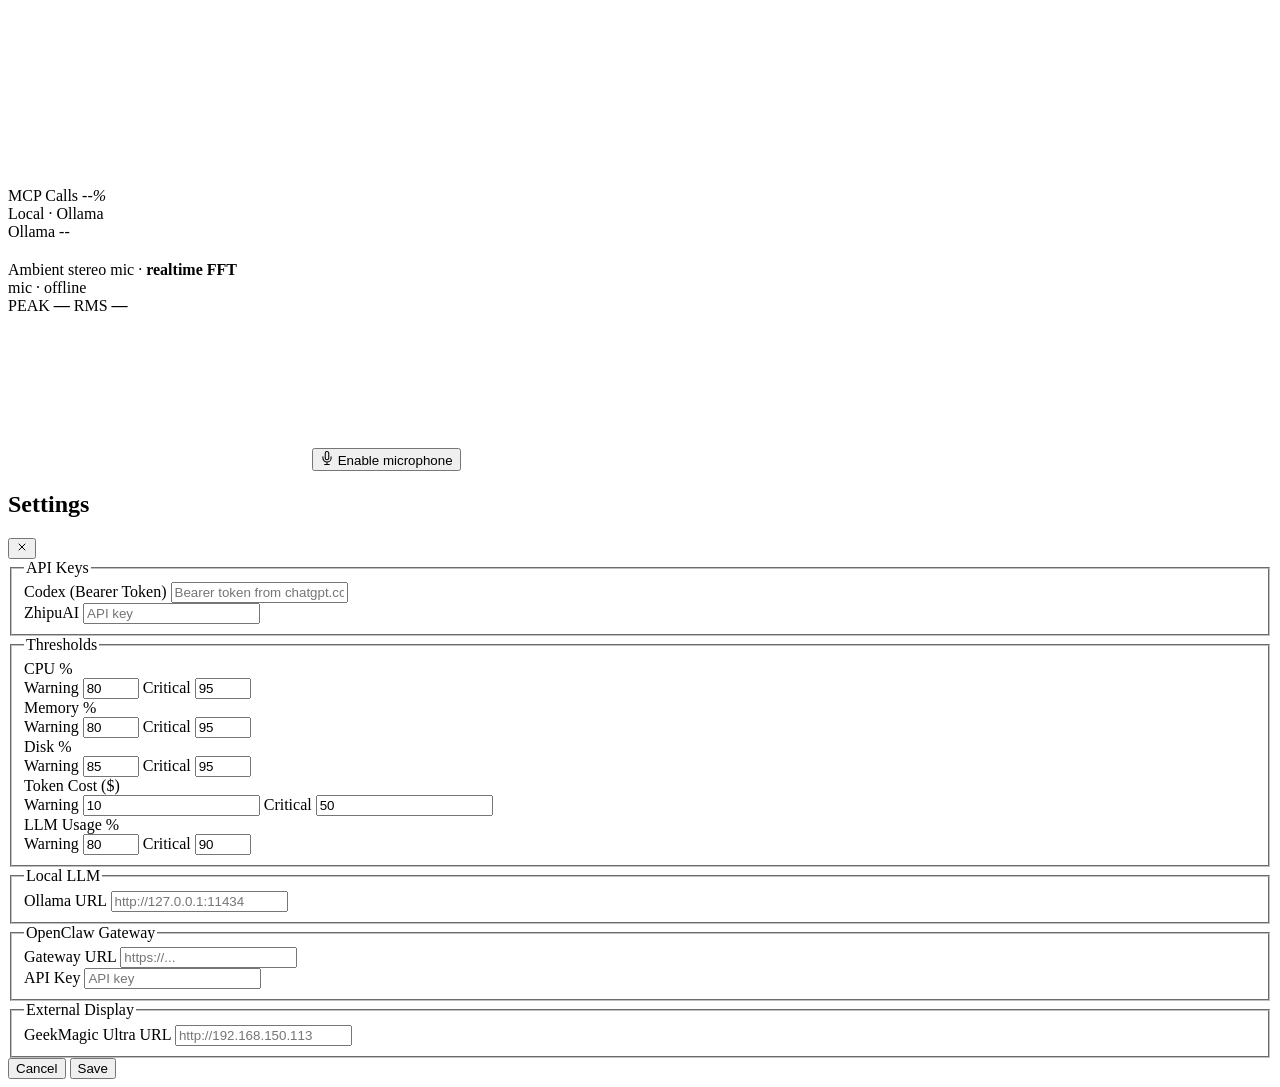
==== commit 2208a600: "Add Ambient mic visualizer strip to dashboard Adds a stereo FFT microphone visualizer (Web Audio API" ====
--- a/src/static/index.html
+++ b/src/static/index.html
@@ -299,6 +299,29 @@
         </div>
       </section>
 
+    </div><!-- end .wrap -->
+
+    <!-- Ambient mic visualizer -->
+    <div class="wrap" style="max-width:1400px; margin:20px auto 0;">
+      <section class="sec">
+        <div class="sec-head">
+          <span class="sec-name">Ambient</span>
+          <span class="sec-rule"></span>
+          <span class="sec-meta">stereo mic &middot; <b>realtime FFT</b></span>
+        </div>
+        <div class="mic-strip" id="micStrip">
+          <div class="mic-head"><span class="dot"></span><span id="micLabel">mic · offline</span></div>
+          <div class="mic-meta">
+            <span>PEAK <b id="micPeak" class="tnum">—</b></span>
+            <span>RMS <b id="micRms" class="tnum">—</b></span>
+          </div>
+          <canvas class="mic-canvas" id="micCanvas"></canvas>
+          <button class="mic-enable" id="micEnable">
+            <svg width="14" height="14" viewBox="0 0 24 24" fill="none" stroke="currentColor" stroke-width="1.8" stroke-linecap="round" stroke-linejoin="round"><path d="M12 1a3 3 0 0 0-3 3v8a3 3 0 0 0 6 0V4a3 3 0 0 0-3-3z"/><path d="M19 10v2a7 7 0 0 1-14 0v-2M12 19v4M8 23h8"/></svg>
+            Enable microphone
+          </button>
+        </div>
+      </section>
     </div>
   </main>
 </div>
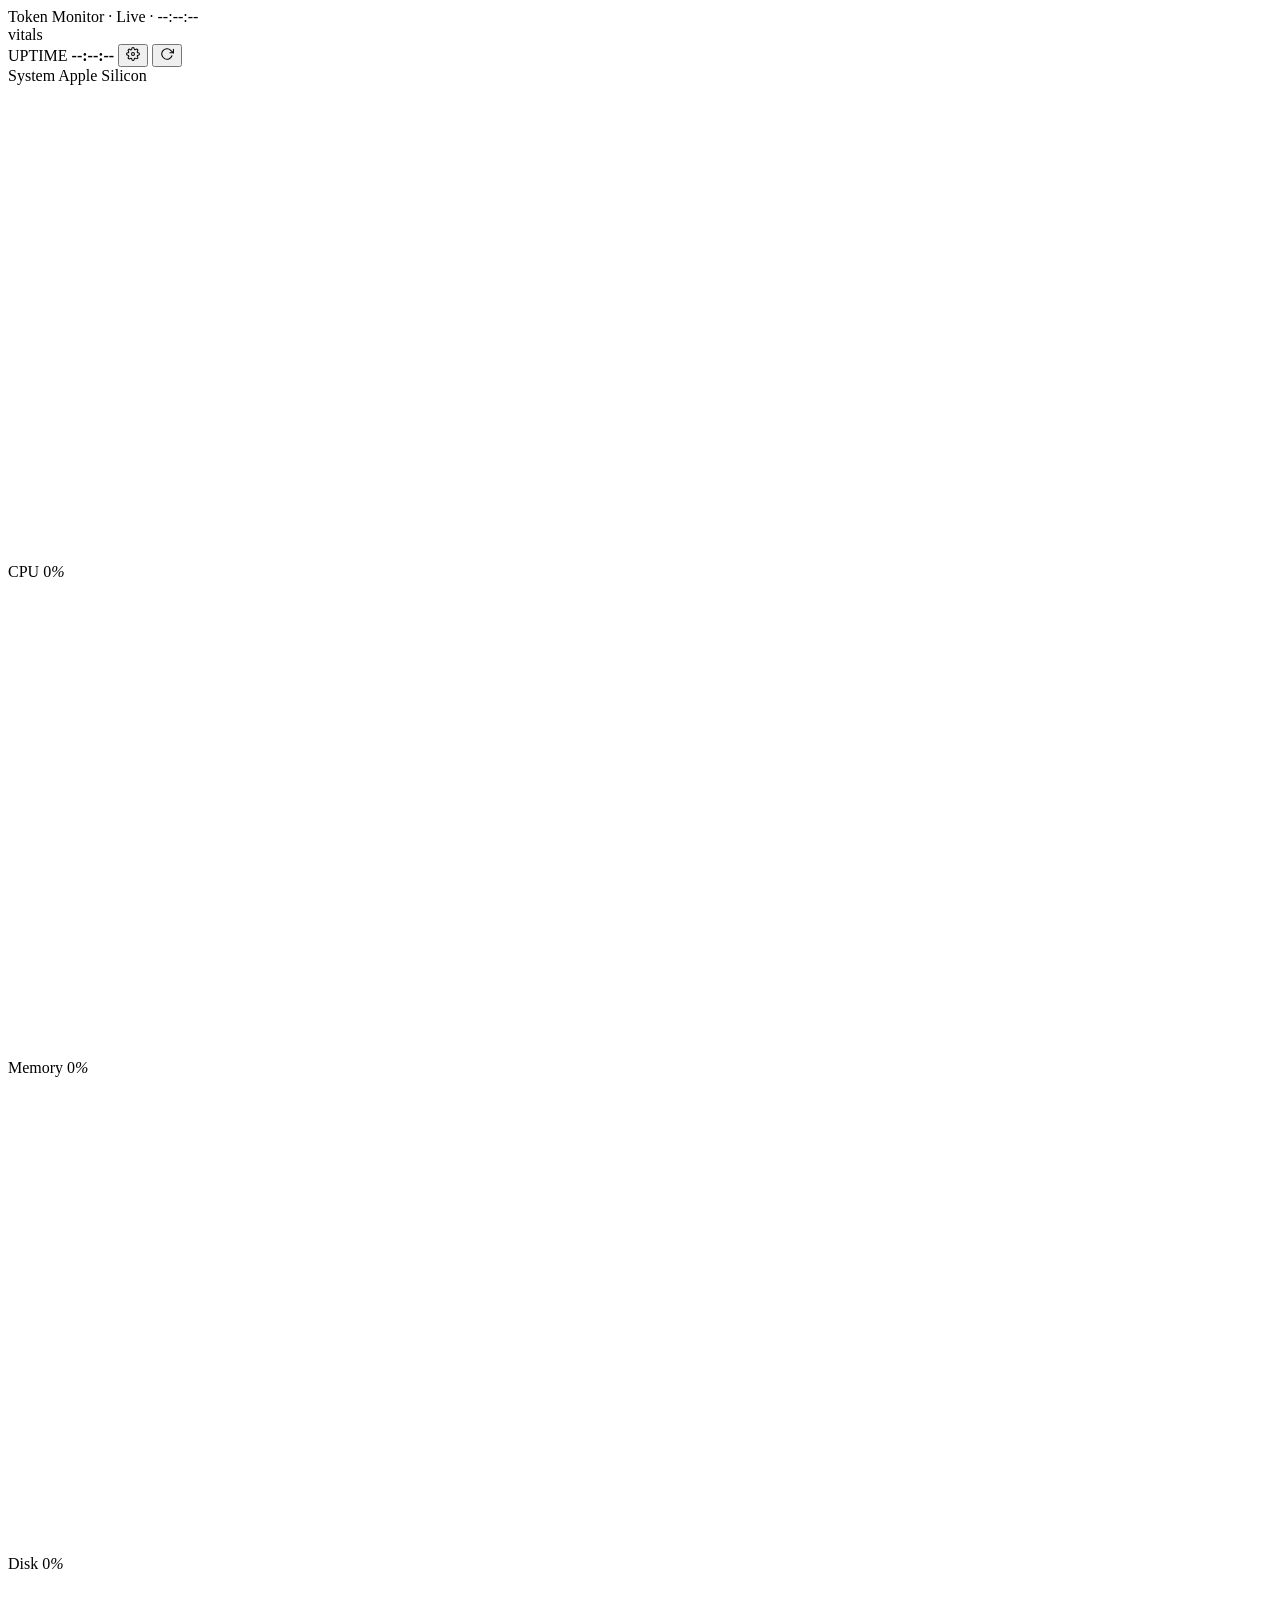
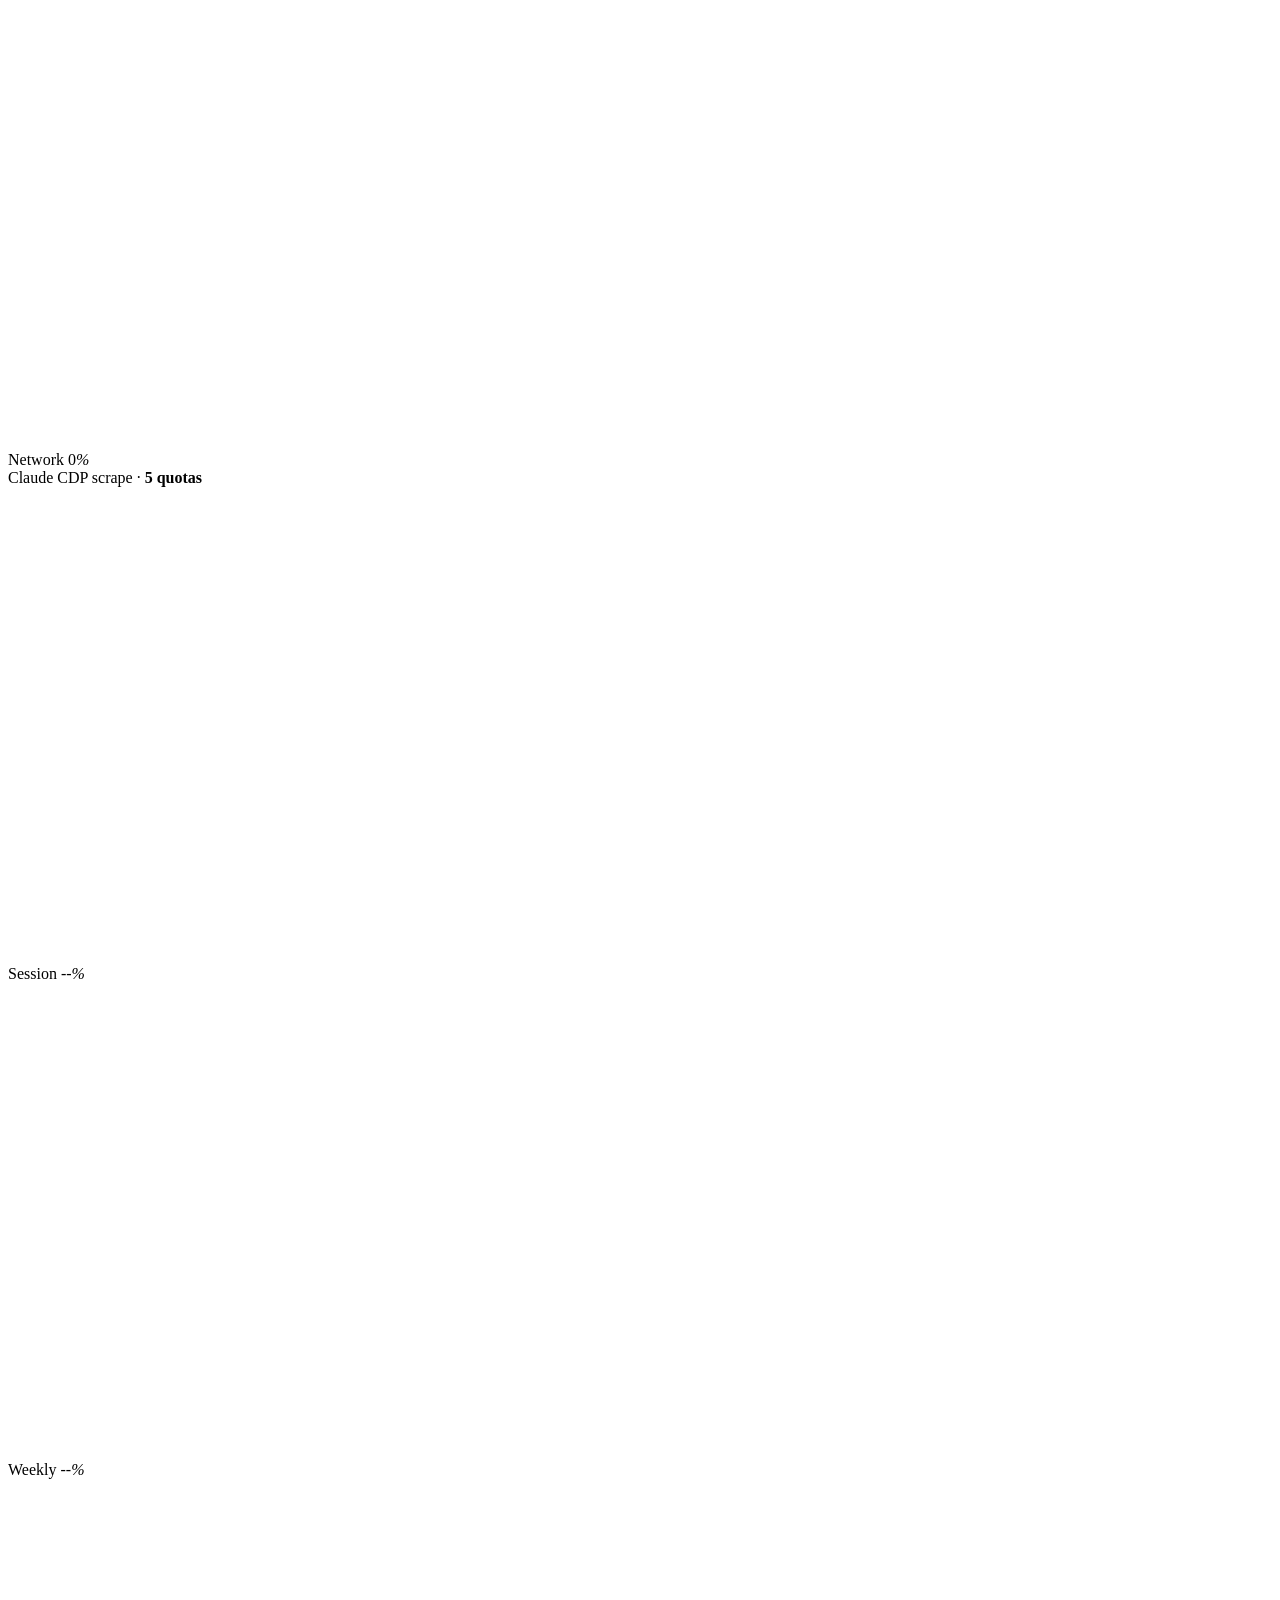
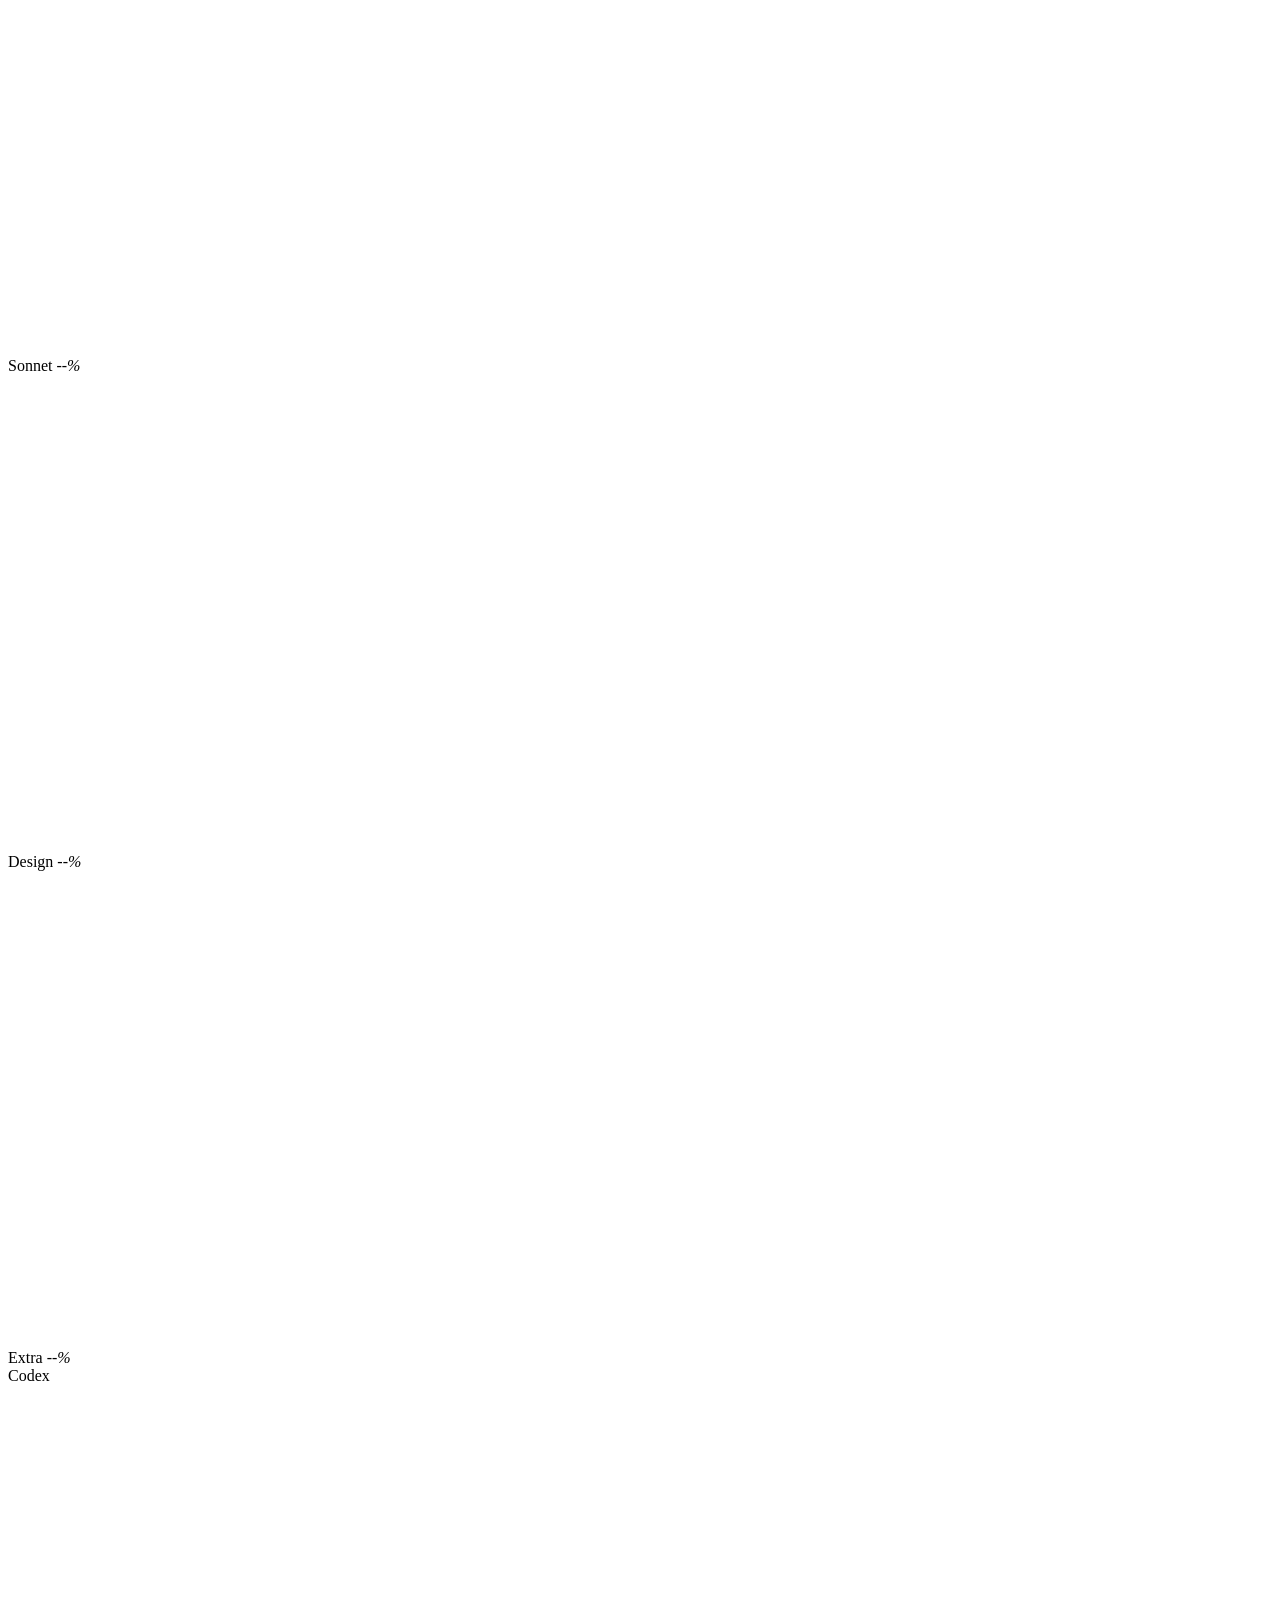
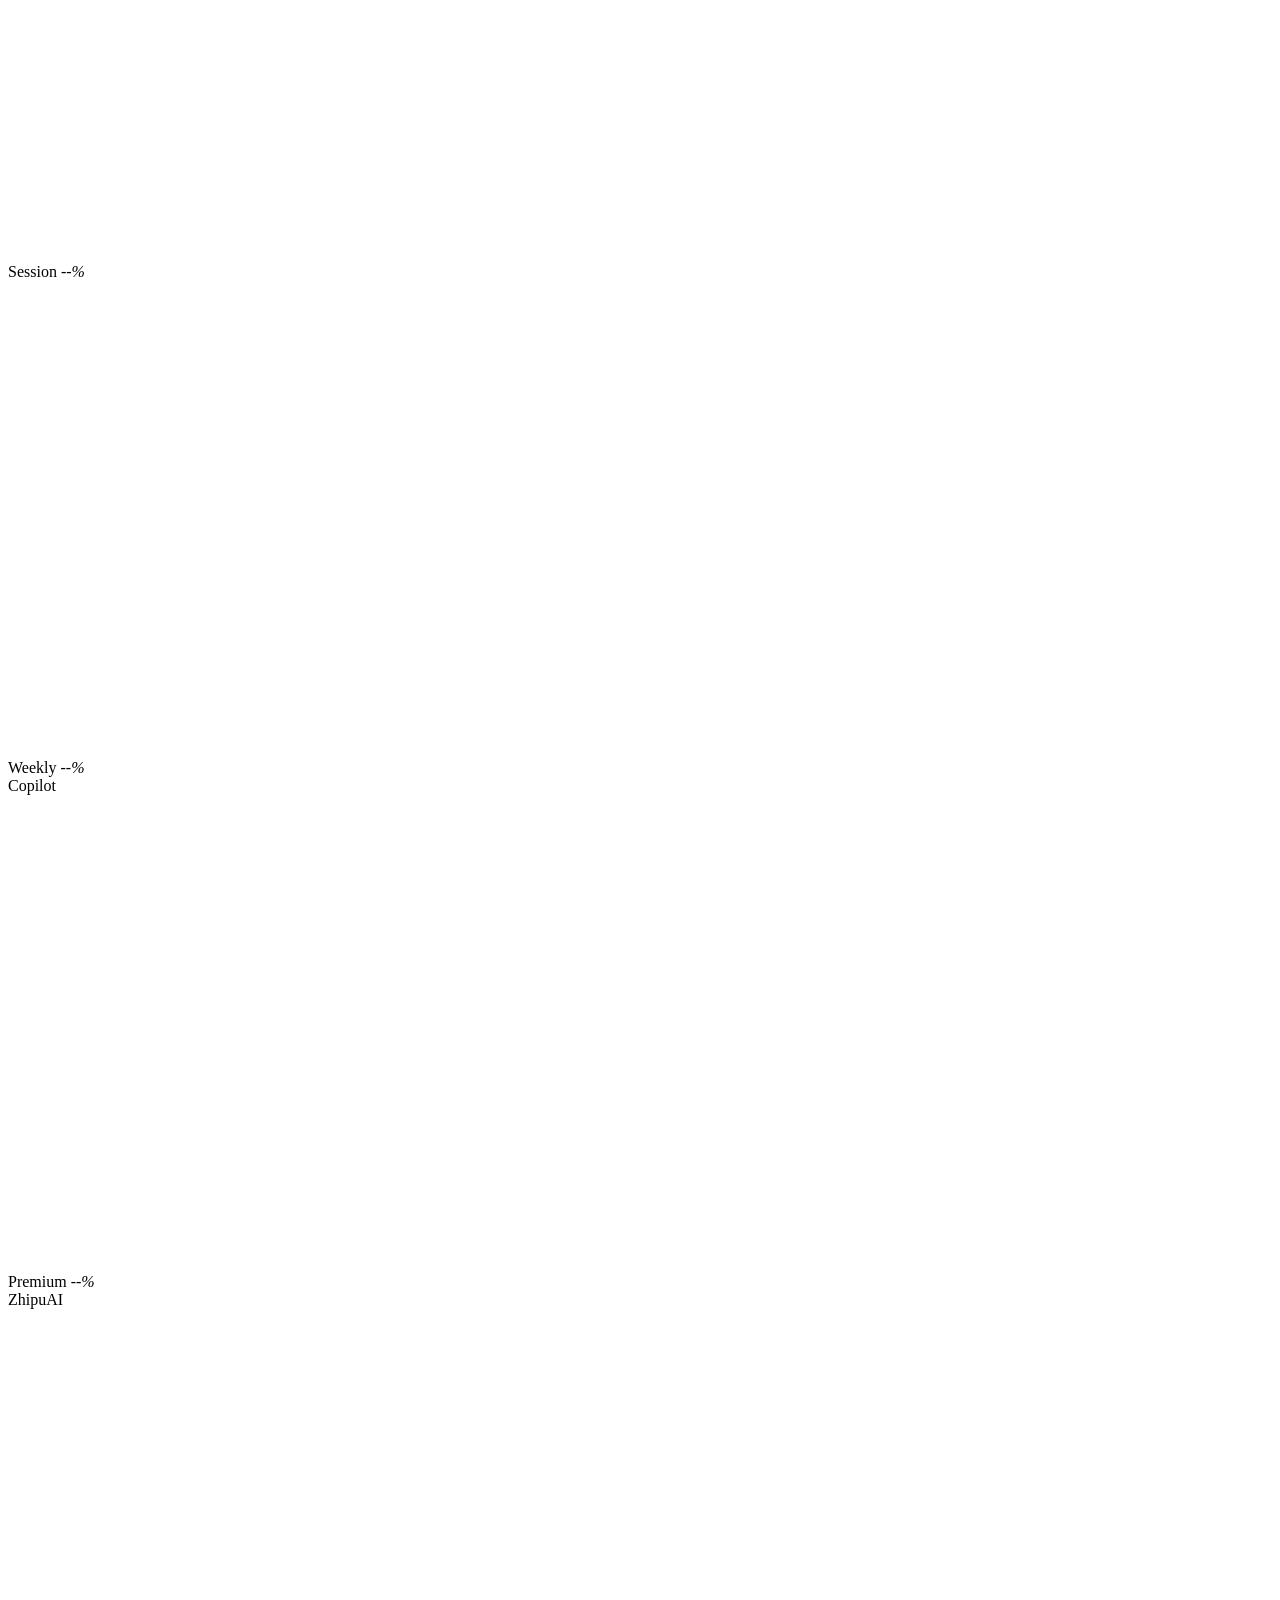
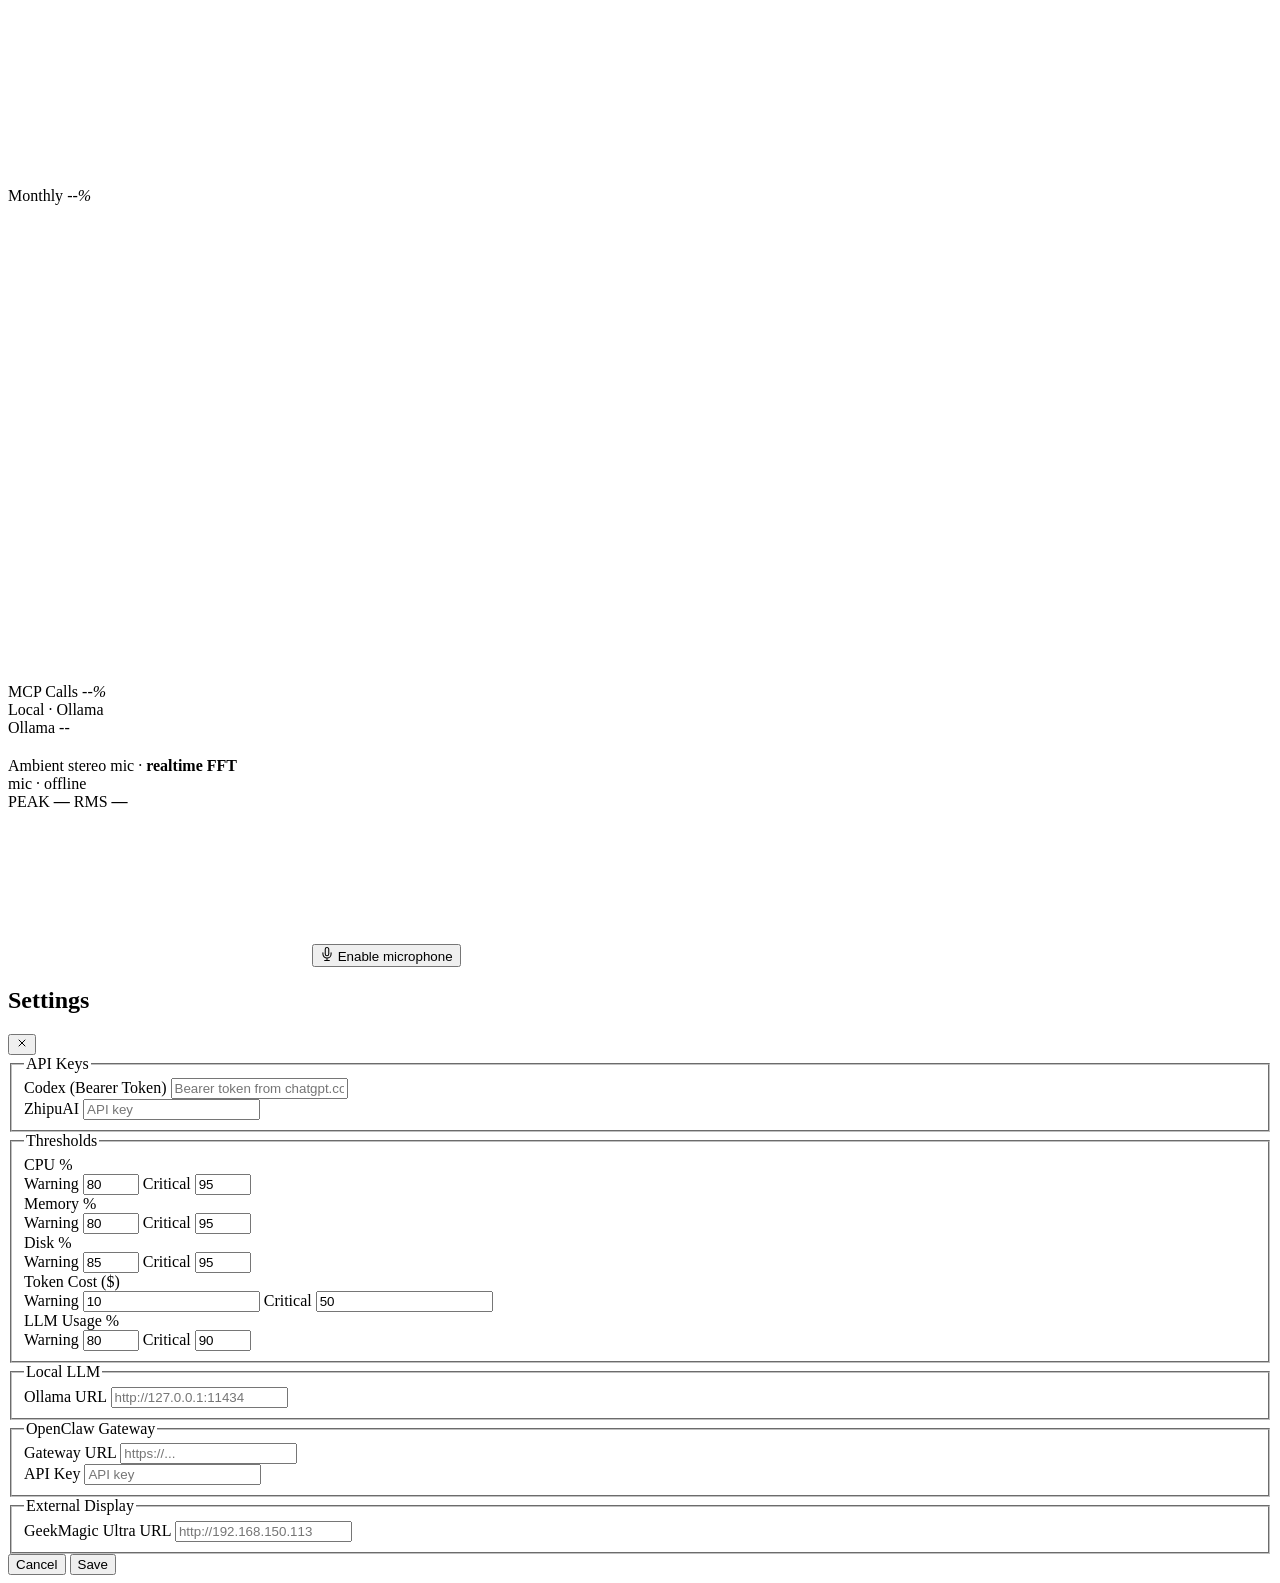
==== commit 5bd0d7b5: "Add Network I/O card to System panel Surfaces upload/download throughput from existing NetworkMetric" ====
--- a/src/static/index.html
+++ b/src/static/index.html
@@ -37,7 +37,7 @@
           <span class="sec-rule"></span>
           <span class="sec-meta">Apple Silicon</span>
         </div>
-        <div class="grid-3">
+        <div class="grid-4">
           <div class="bar sys" id="cardCpu">
             <div class="bar-fill" id="fillCpu" style="width:0%"></div>
             <div class="bar-ticks">
@@ -80,6 +80,21 @@
               <span class="bar-label">Disk</span>
               <span class="bar-value tnum" id="valDisk">0<em>%</em></span>
               <span class="bar-detail" id="diskDetail"></span>
+            </div>
+          </div>
+
+          <div class="bar sys" id="cardNetwork">
+            <div class="bar-fill" id="fillNetwork" style="width:0%"></div>
+            <div class="bar-ticks">
+              <div class="bar-tick" style="left:25%"></div>
+              <div class="bar-tick" style="left:50%"></div>
+              <div class="bar-tick" style="left:75%"></div>
+            </div>
+            <svg class="bar-trend" id="trendNetwork" viewBox="0 0 80 30" preserveAspectRatio="none"><path fill="none" stroke="currentColor" stroke-width="1" stroke-linejoin="round"/></svg>
+            <div class="bar-body">
+              <span class="bar-label">Network</span>
+              <span class="bar-value tnum" id="valNetwork">0<em>%</em></span>
+              <span class="bar-detail" id="netDetail"></span>
             </div>
           </div>
         </div>
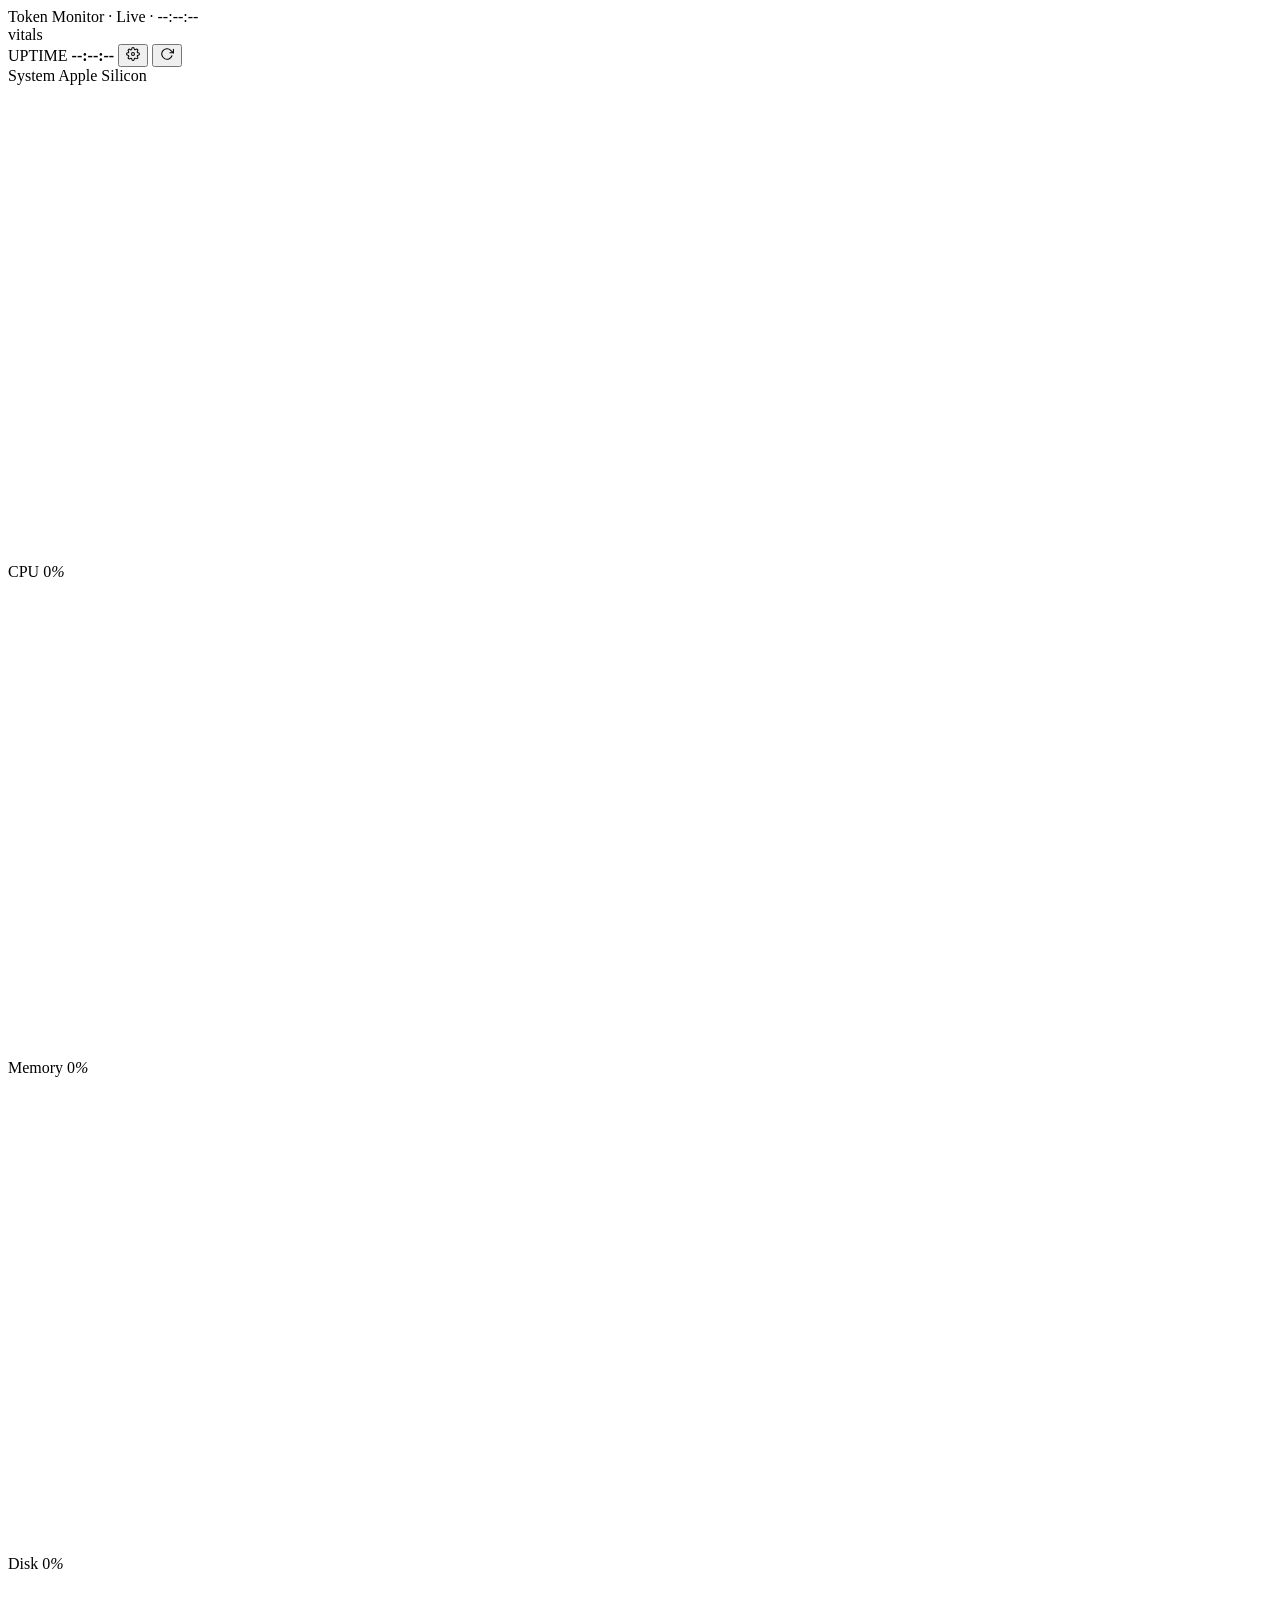
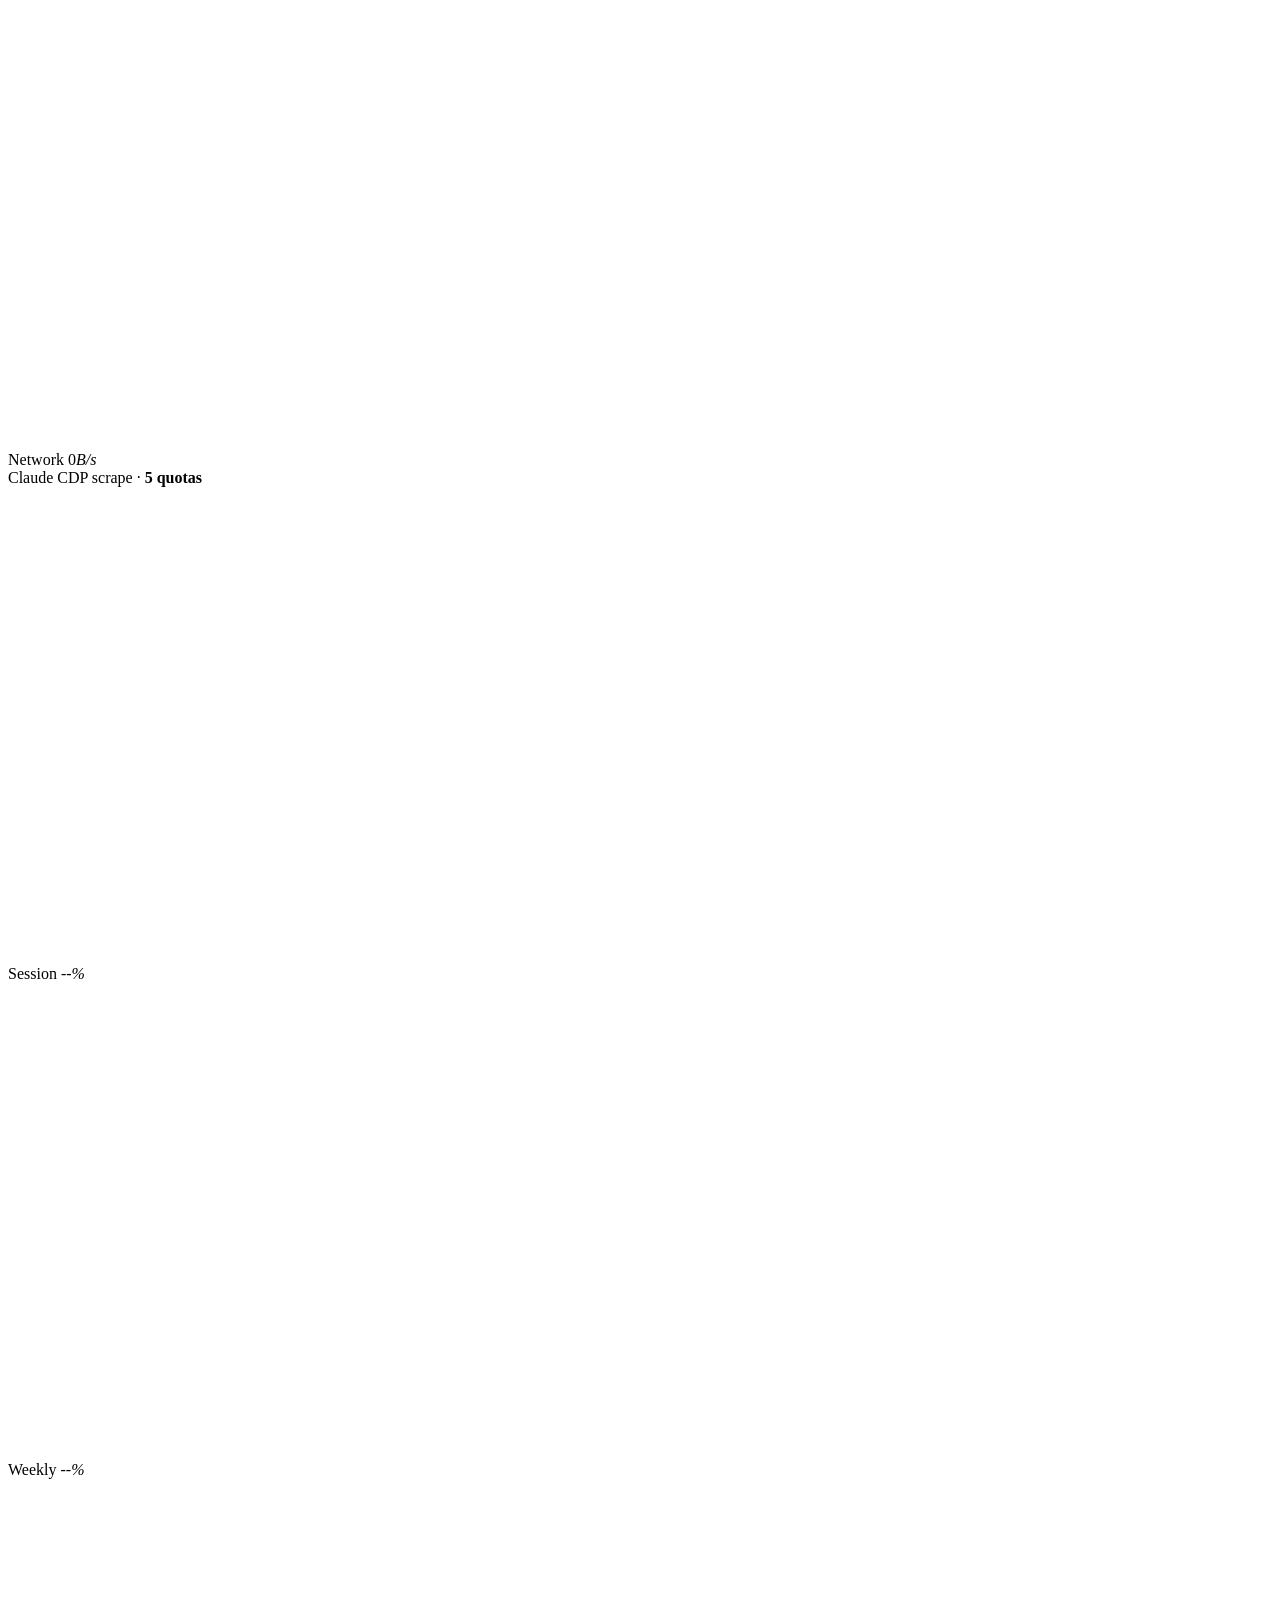
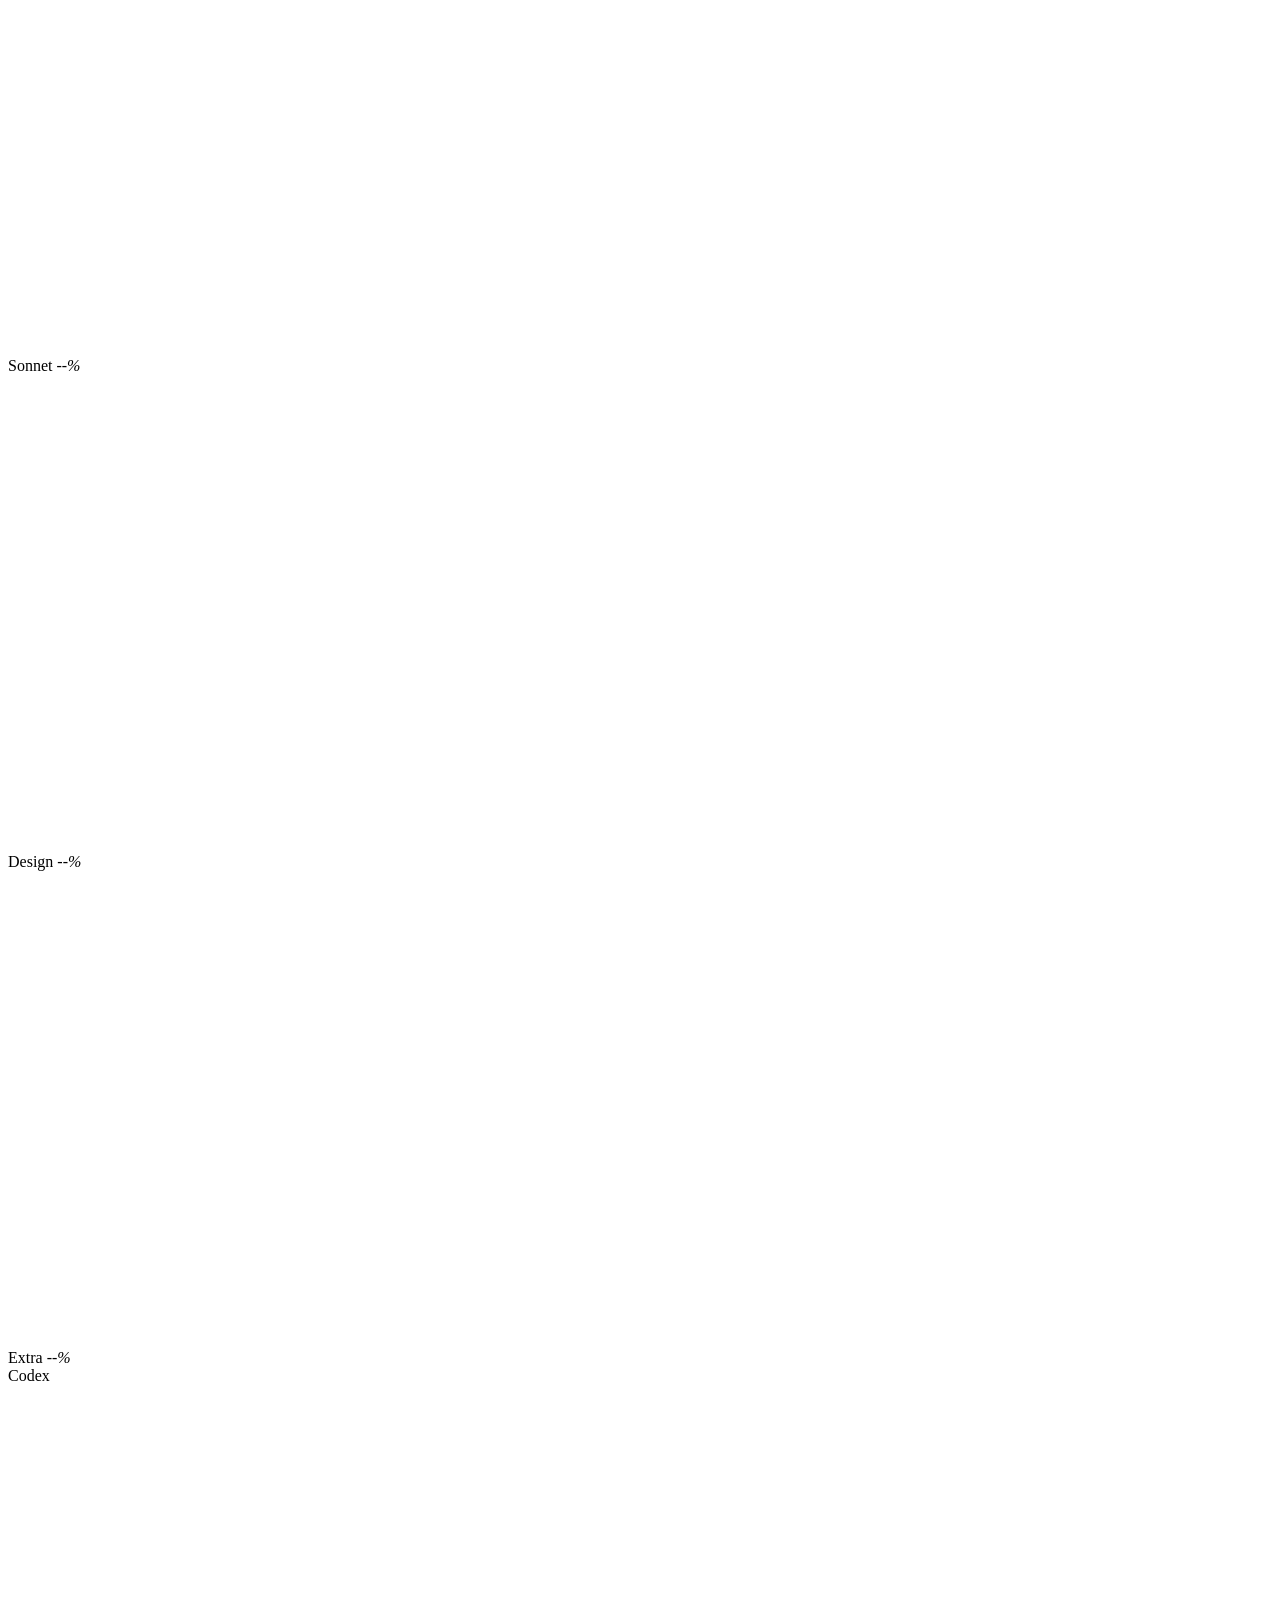
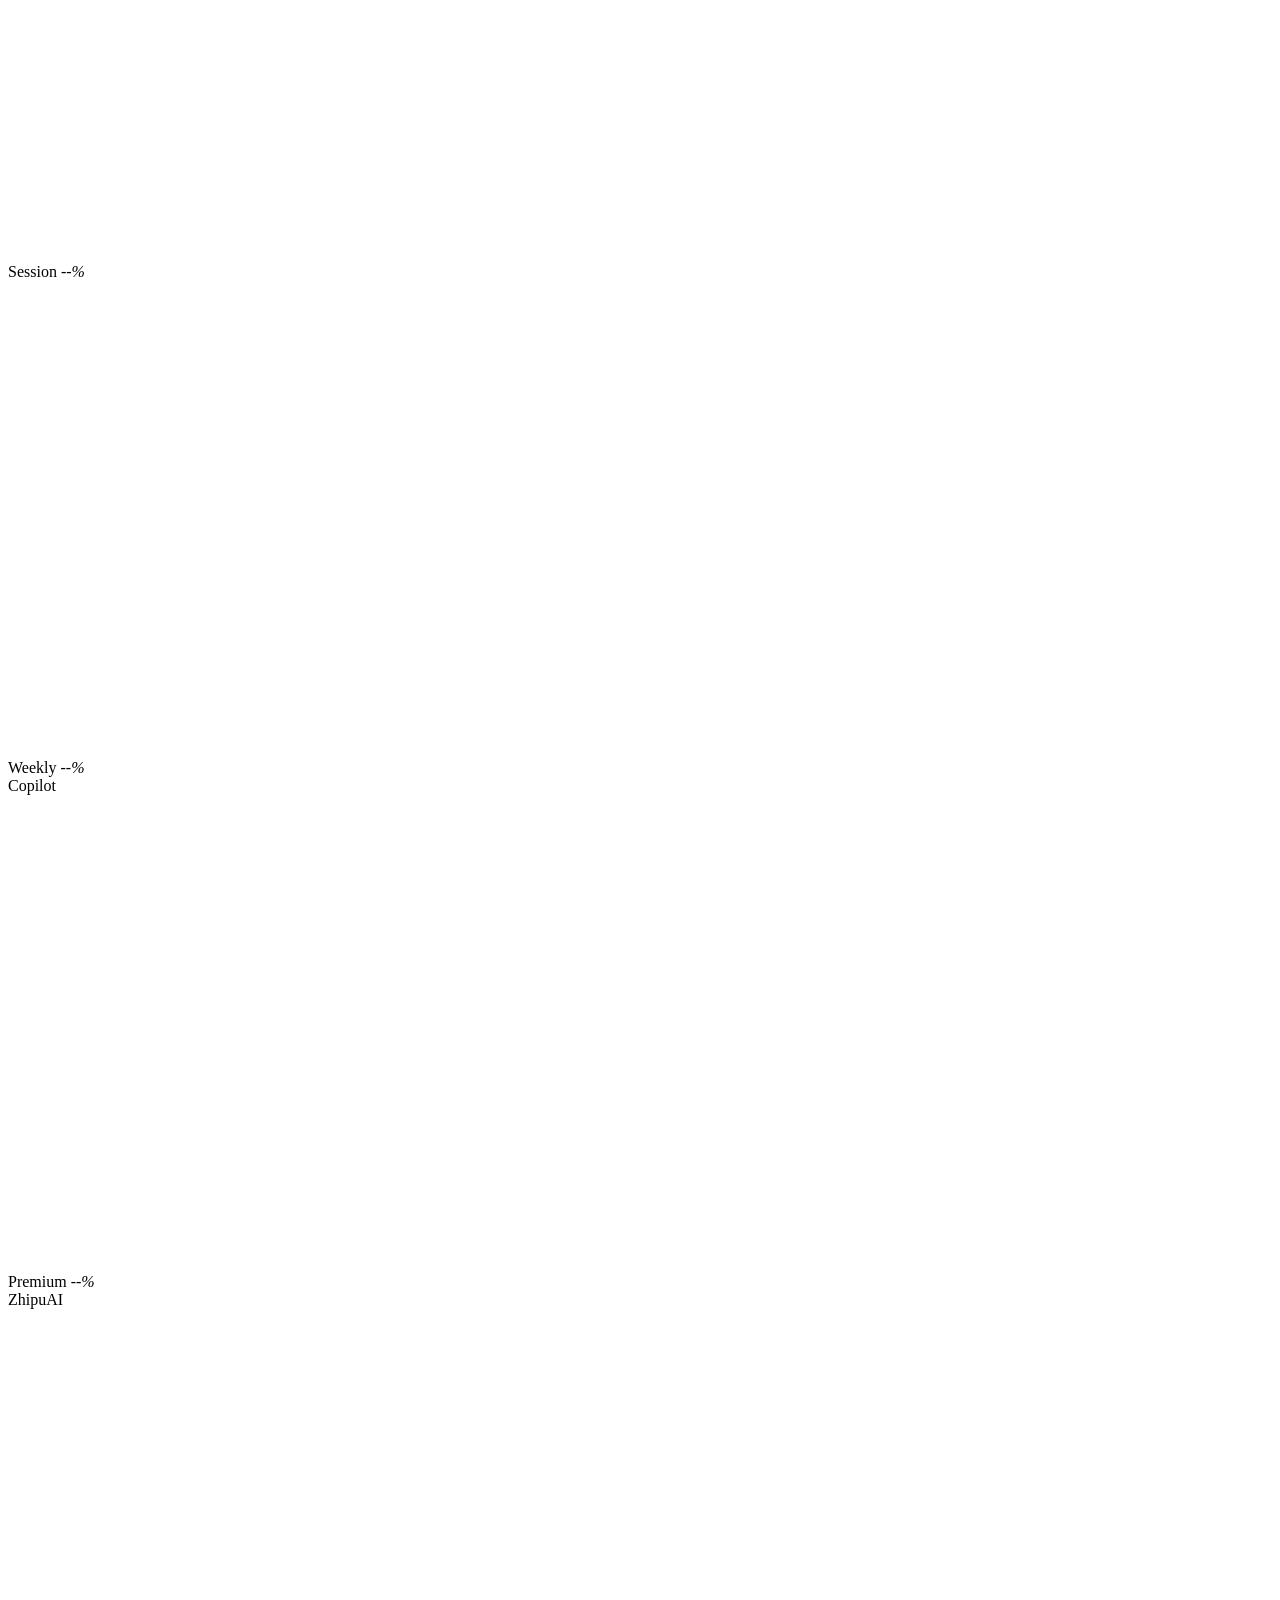
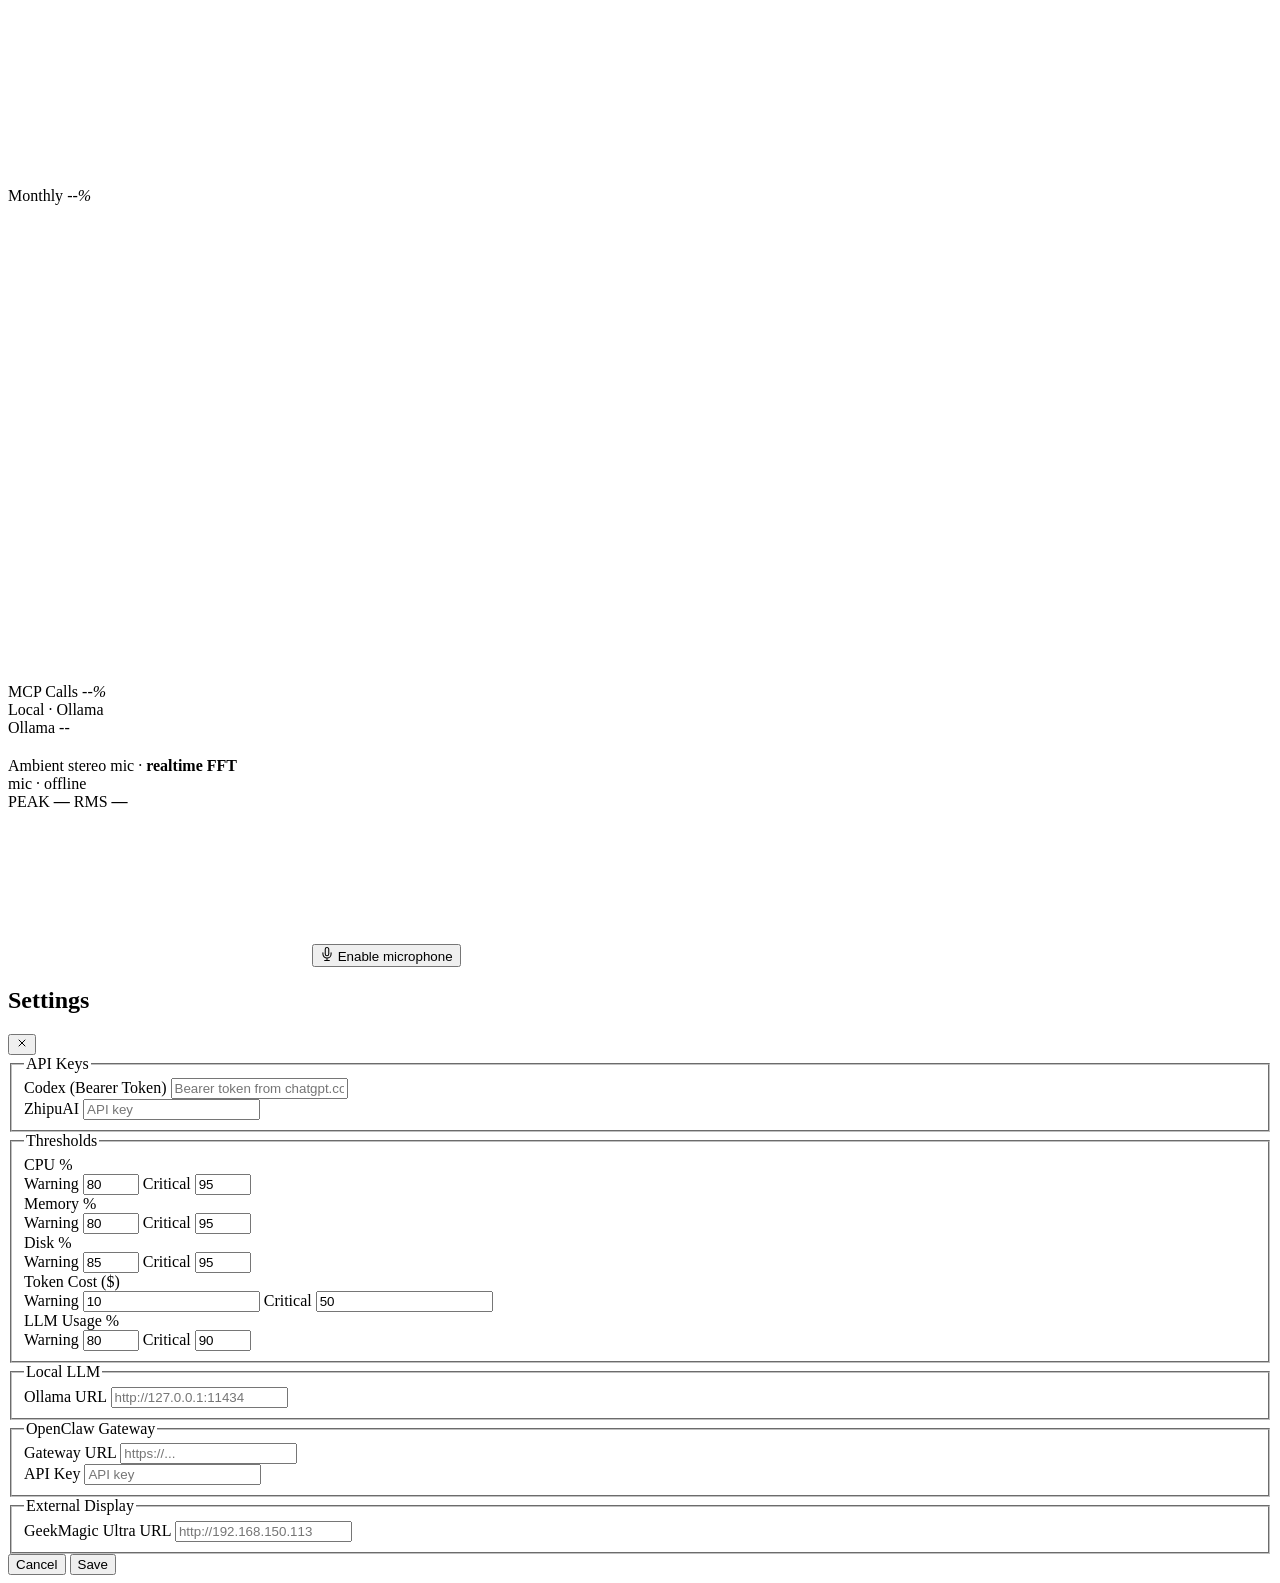
==== commit 4b3b26fa: "Show network rate with log-scale bar Linear % of 100 MB/s rendered as 0% for typical KB/s idle traff" ====
--- a/src/static/index.html
+++ b/src/static/index.html
@@ -93,7 +93,7 @@
             <svg class="bar-trend" id="trendNetwork" viewBox="0 0 80 30" preserveAspectRatio="none"><path fill="none" stroke="currentColor" stroke-width="1" stroke-linejoin="round"/></svg>
             <div class="bar-body">
               <span class="bar-label">Network</span>
-              <span class="bar-value tnum" id="valNetwork">0<em>%</em></span>
+              <span class="bar-value tnum" id="valNetwork">0<em>B/s</em></span>
               <span class="bar-detail" id="netDetail"></span>
             </div>
           </div>
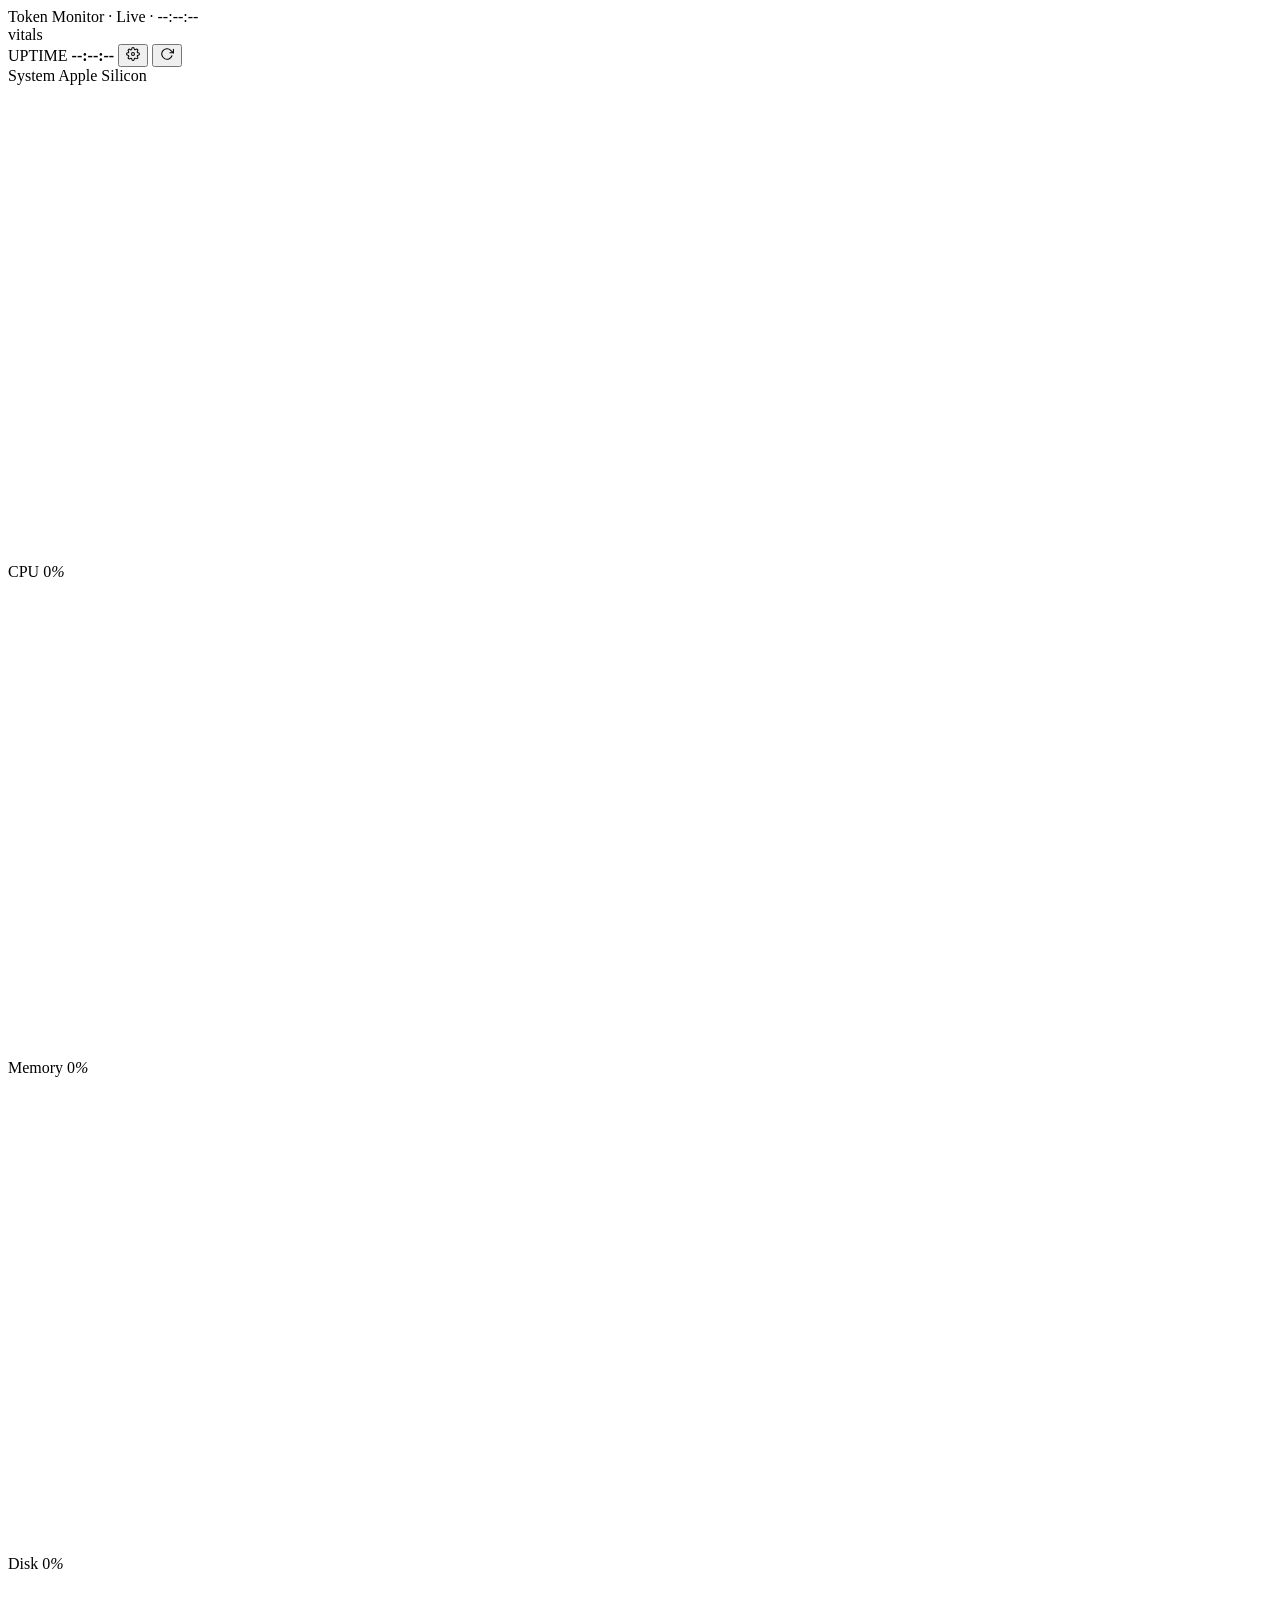
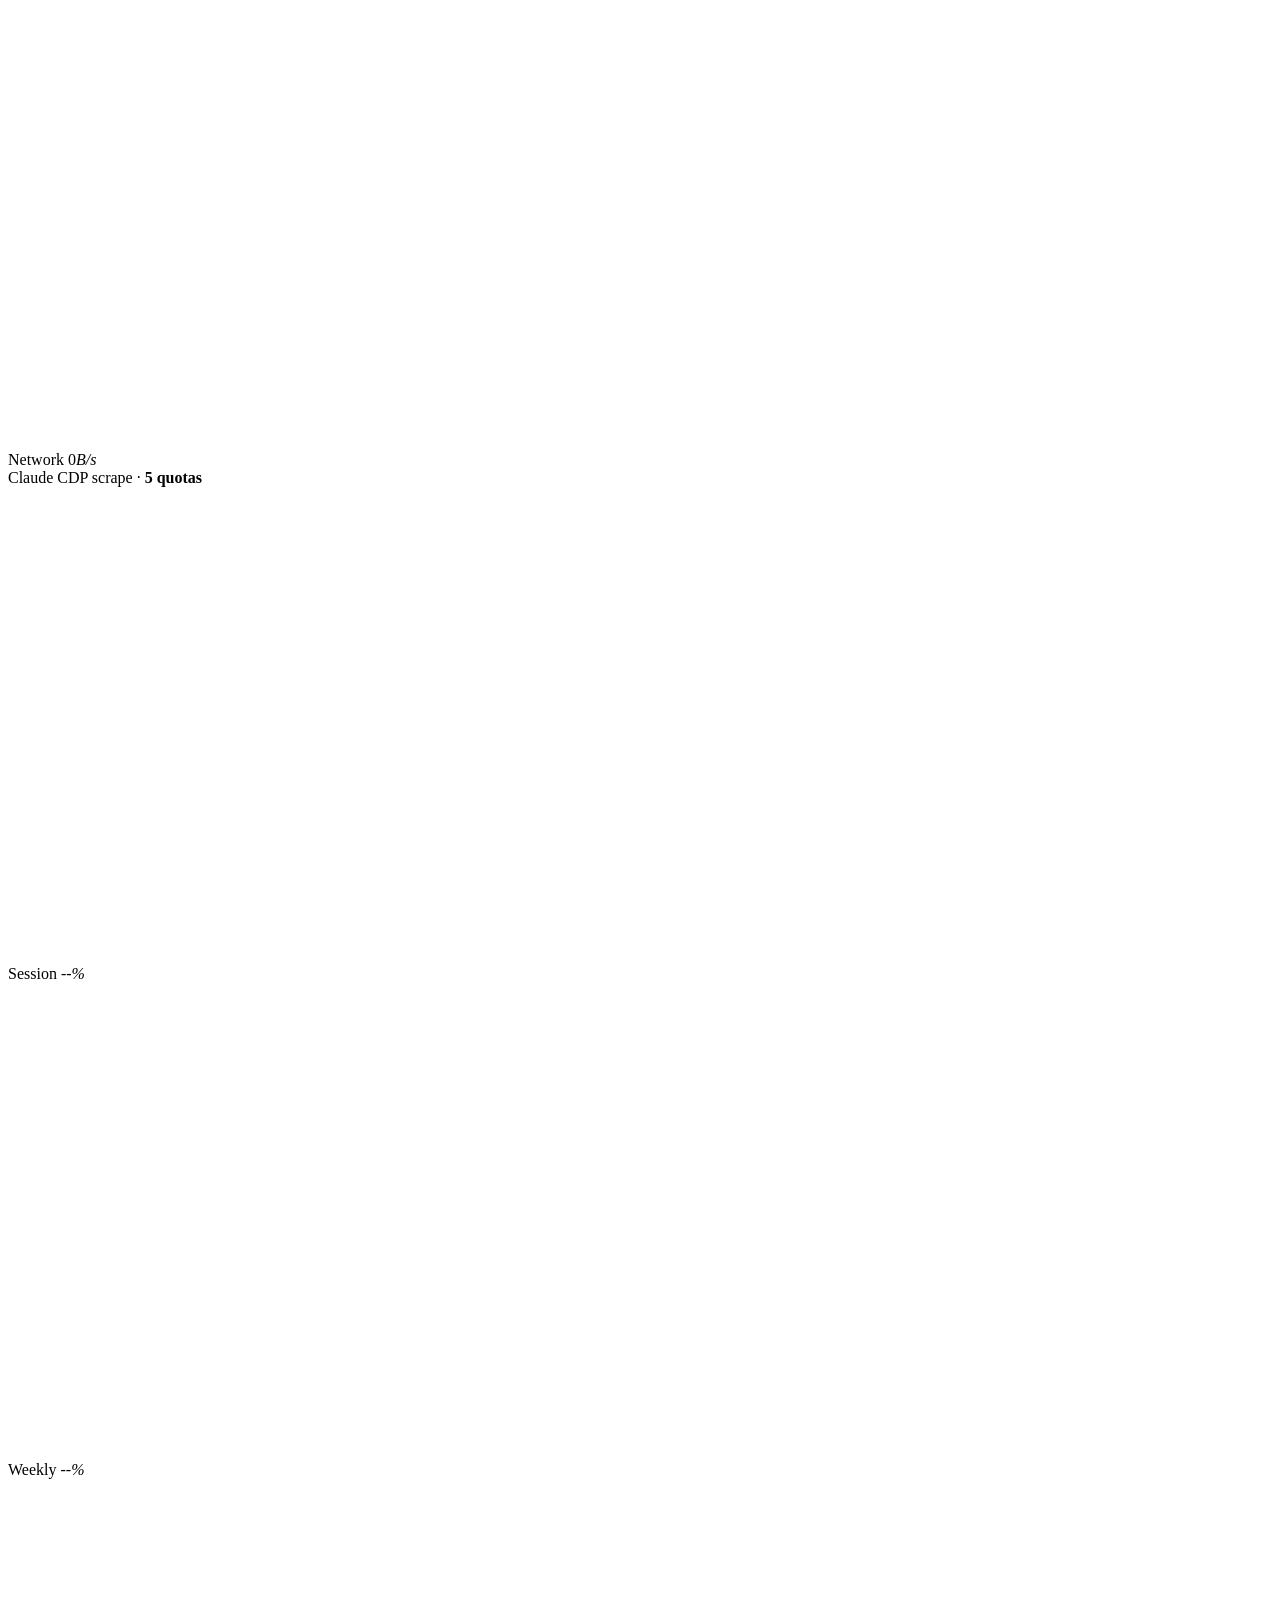
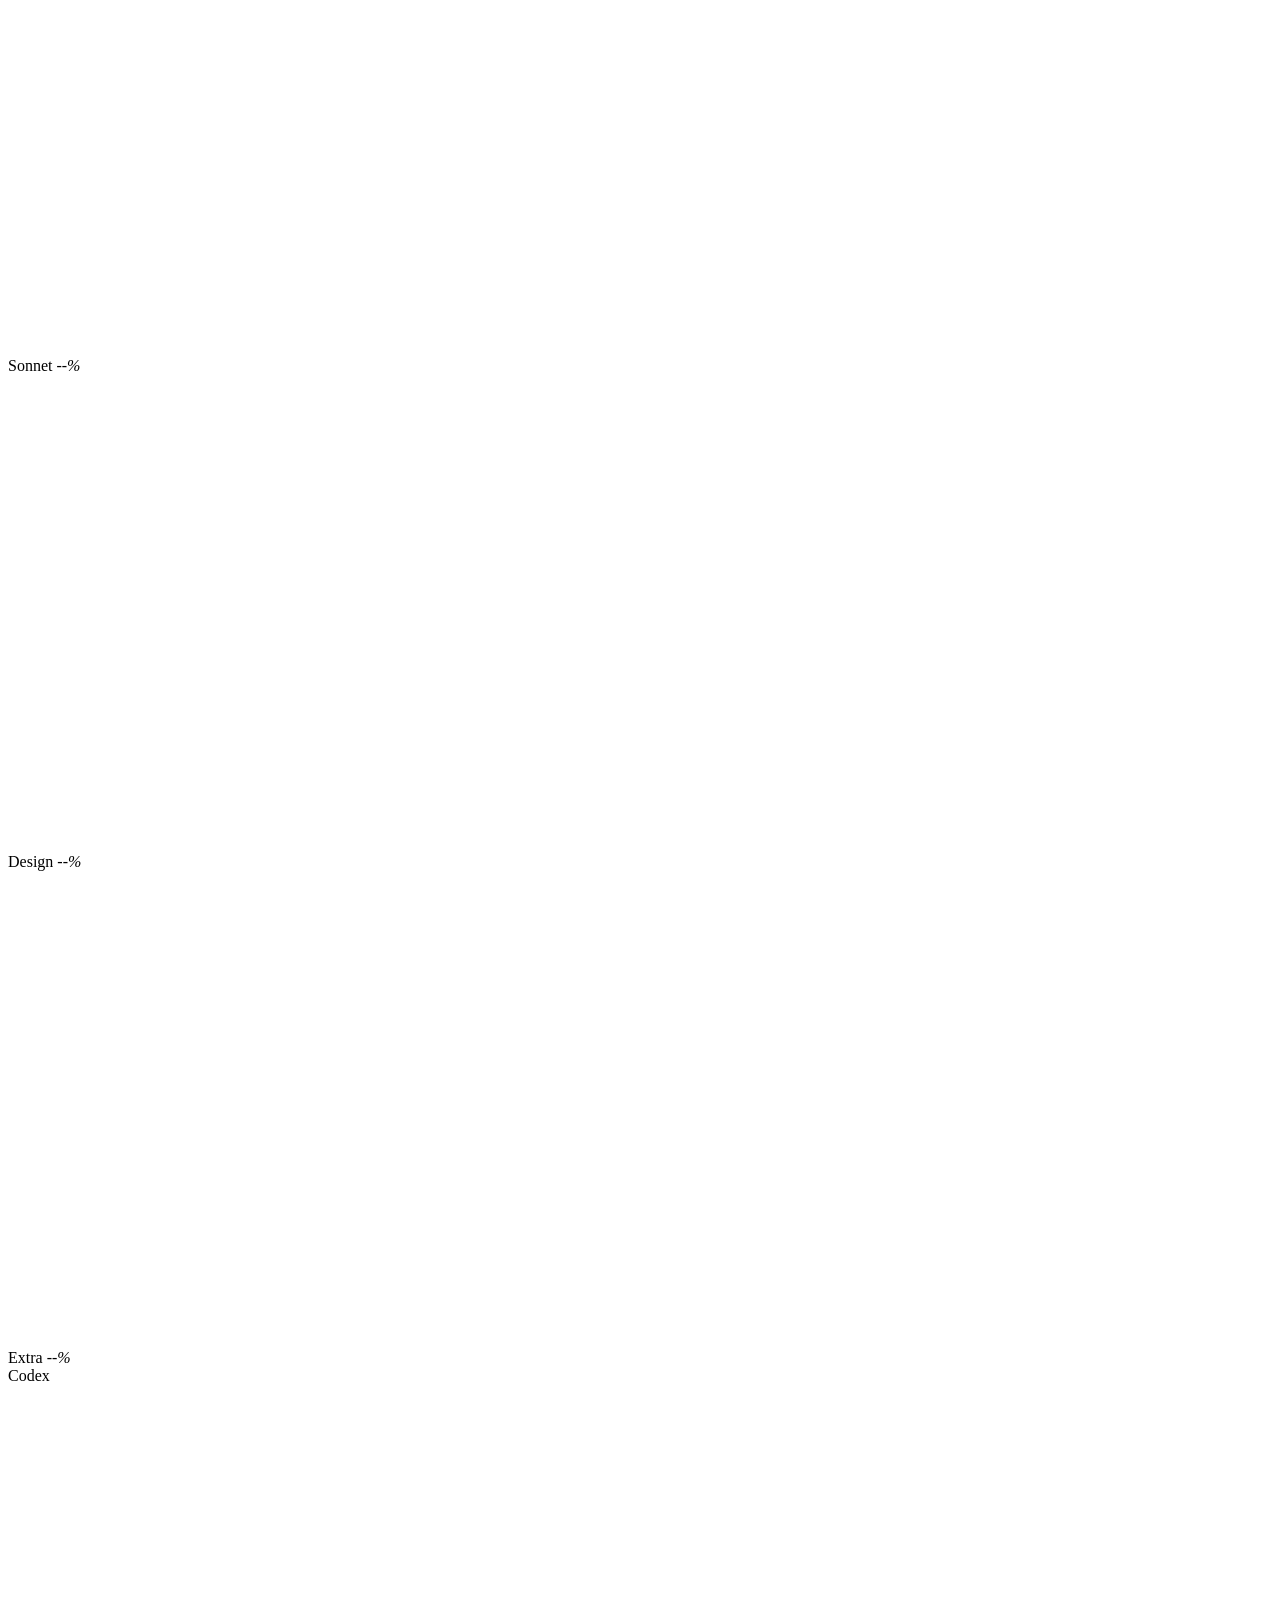
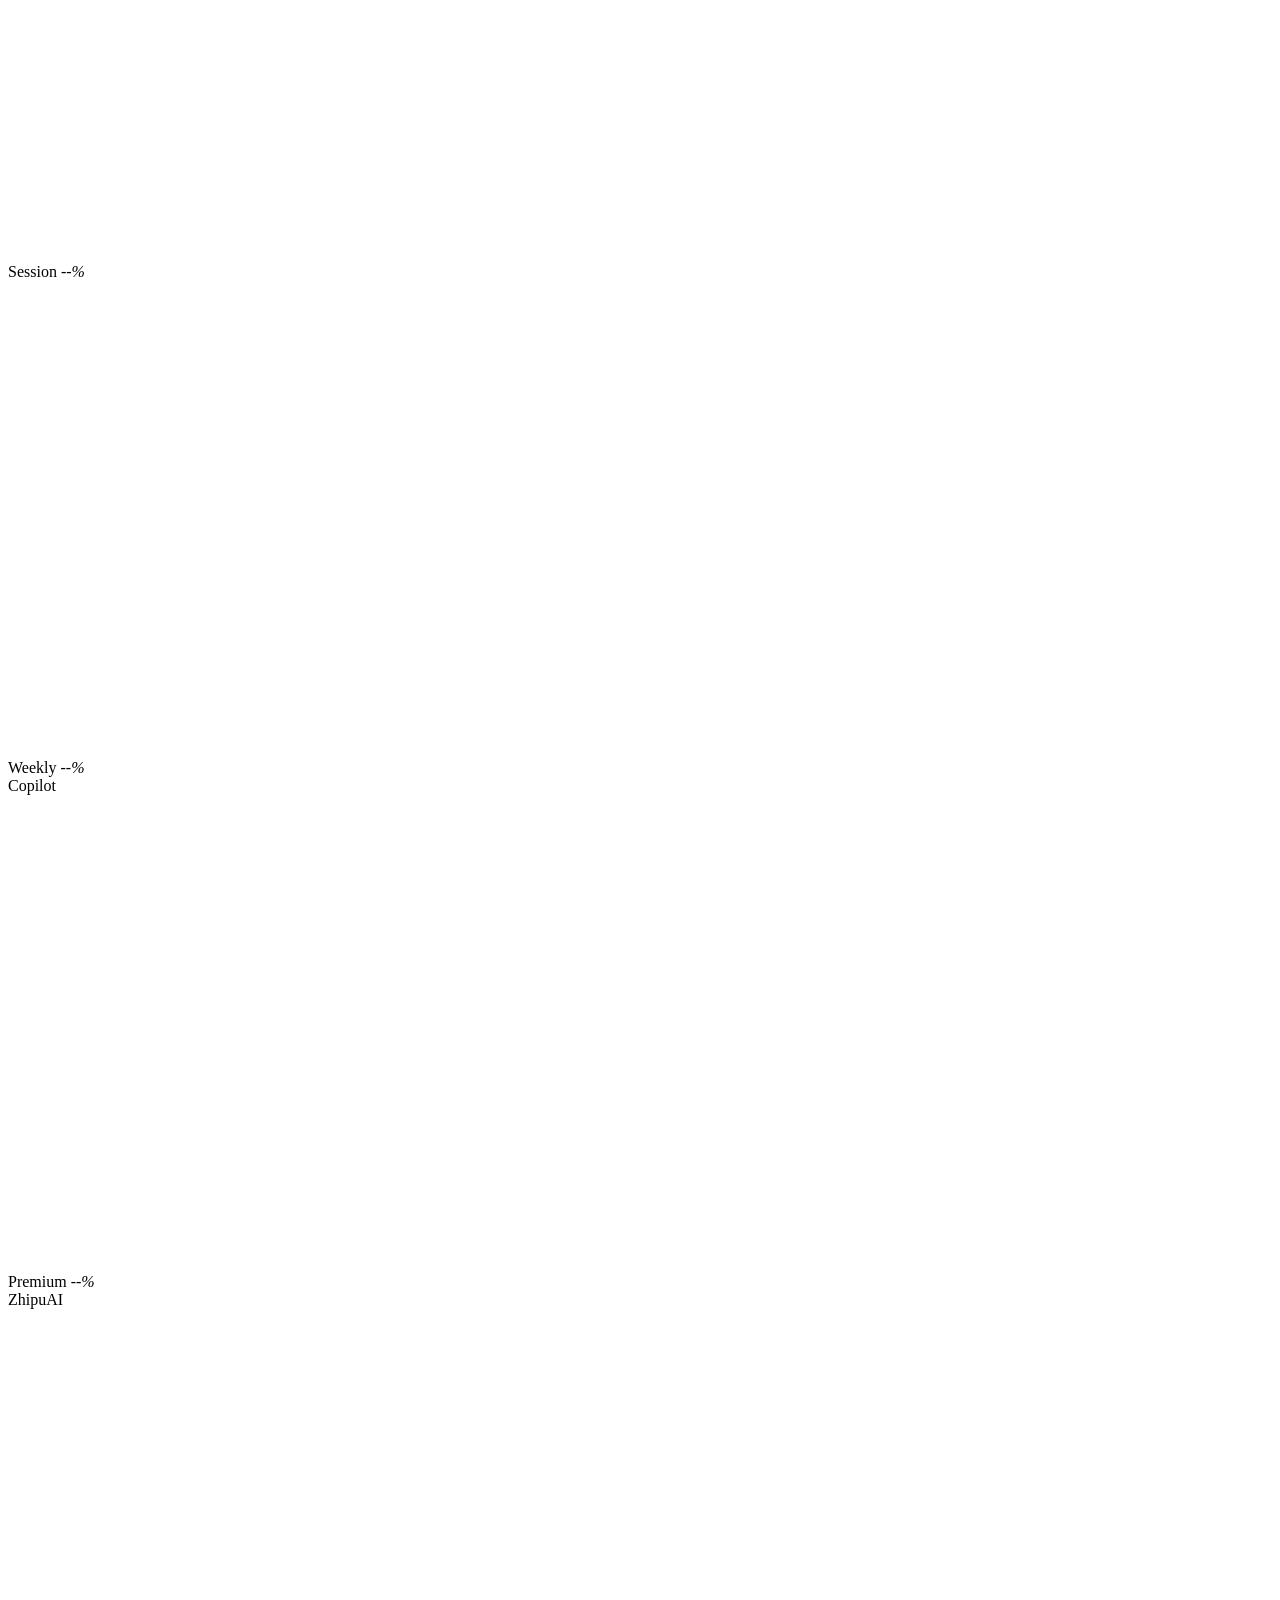
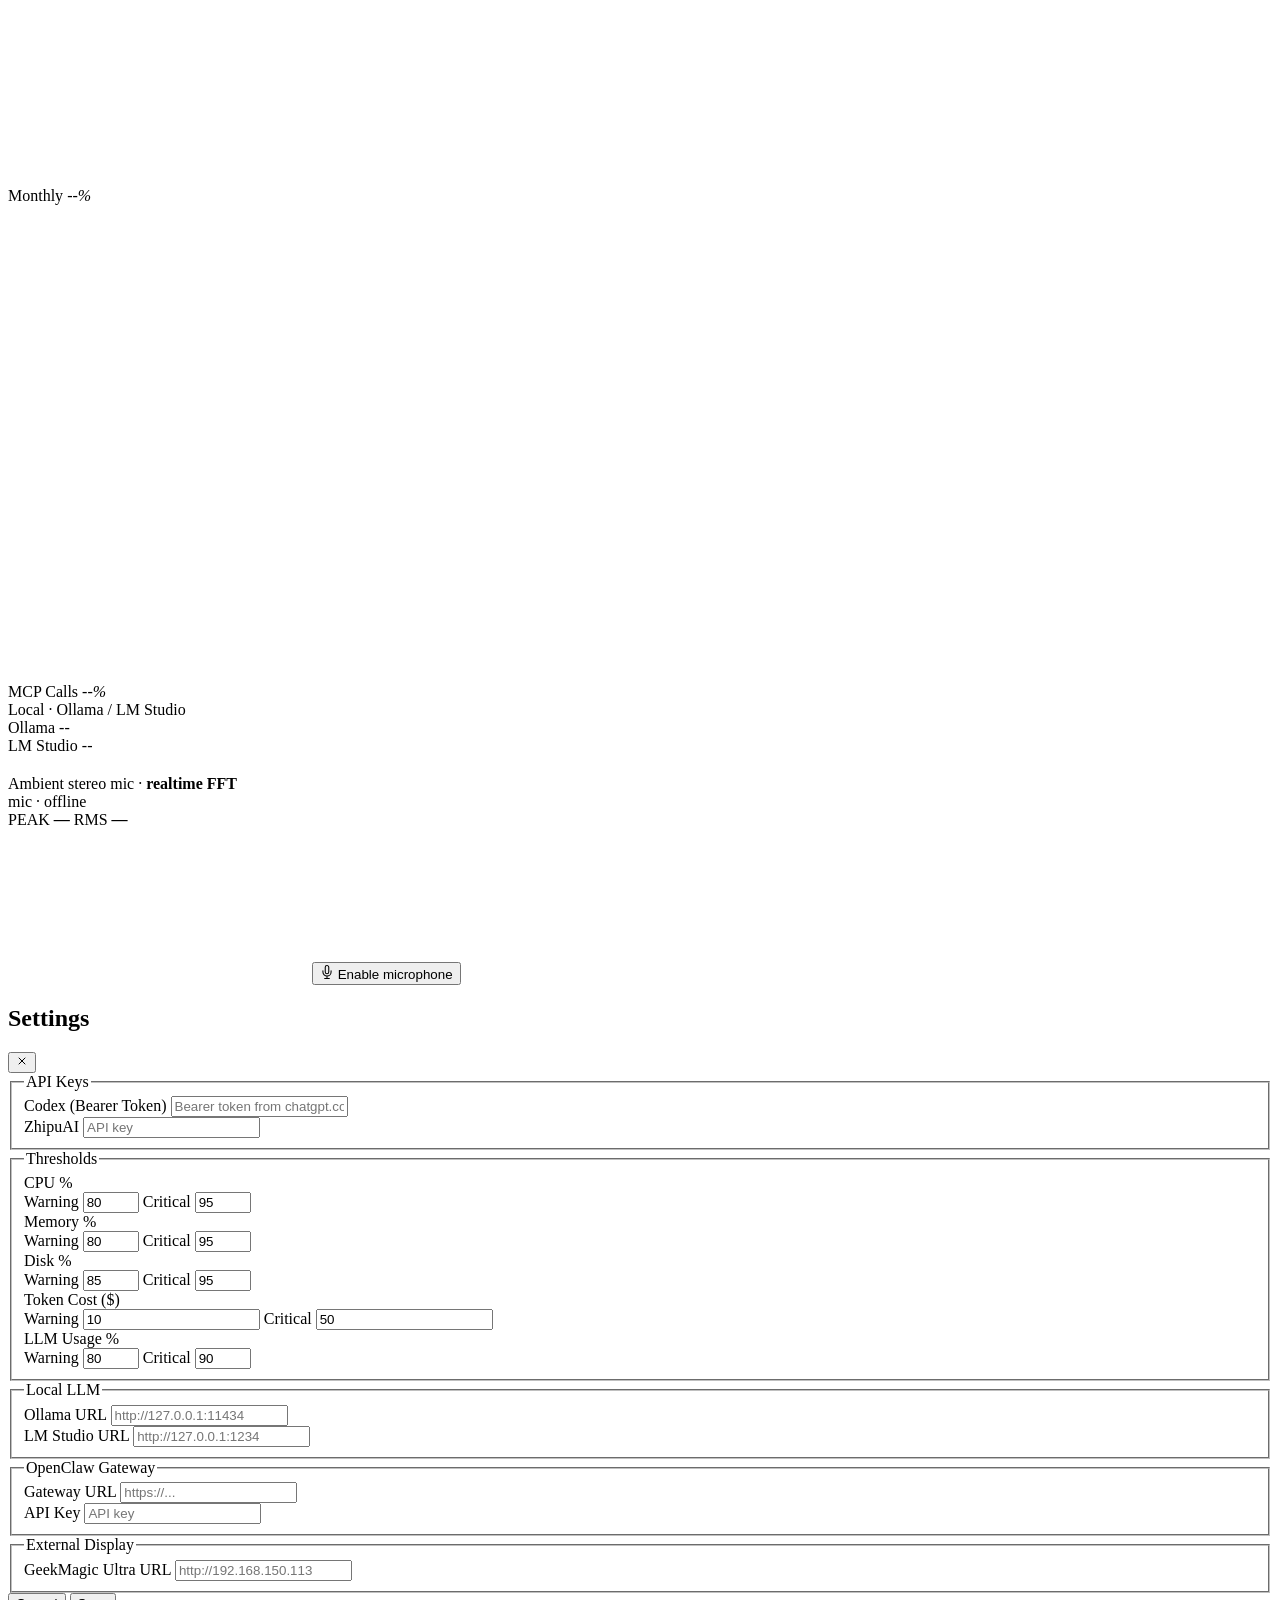
==== commit ef59d5cc: "Add LM Studio support to local LLM monitoring Adds LM Studio as a second local-LLM provider alongsid" ====
--- a/src/static/index.html
+++ b/src/static/index.html
@@ -294,10 +294,10 @@
       <!-- Local LLM -->
       <section class="sec" id="secLocal">
         <div class="sec-head">
-          <span class="sec-name">Local · Ollama</span>
+          <span class="sec-name">Local · Ollama / LM Studio</span>
           <span class="sec-rule"></span>
         </div>
-        <div class="grid-1">
+        <div class="grid-2">
           <div class="bar local" id="cardOllama">
             <div class="bar-fill" id="fillOllama" style="width:0%"></div>
             <div class="bar-ticks">
@@ -309,6 +309,20 @@
               <span class="bar-label">Ollama</span>
               <span class="bar-value tnum muted" id="valOllama">--</span>
               <span class="bar-detail" id="detailOllama"></span>
+            </div>
+          </div>
+
+          <div class="bar local" id="cardLmStudio">
+            <div class="bar-fill" id="fillLmStudio" style="width:0%"></div>
+            <div class="bar-ticks">
+              <div class="bar-tick" style="left:25%"></div>
+              <div class="bar-tick" style="left:50%"></div>
+              <div class="bar-tick" style="left:75%"></div>
+            </div>
+            <div class="bar-body">
+              <span class="bar-label">LM Studio</span>
+              <span class="bar-value tnum muted" id="valLmStudio">--</span>
+              <span class="bar-detail" id="detailLmStudio"></span>
             </div>
           </div>
         </div>
@@ -407,6 +421,10 @@
           <label for="ollamaBaseUrl">Ollama URL</label>
           <input type="url" id="ollamaBaseUrl" placeholder="http://127.0.0.1:11434" autocomplete="off">
         </div>
+        <div class="form-field">
+          <label for="lmStudioBaseUrl">LM Studio URL</label>
+          <input type="url" id="lmStudioBaseUrl" placeholder="http://127.0.0.1:1234" autocomplete="off">
+        </div>
       </fieldset>
       <fieldset class="settings-group">
         <legend class="settings-group__title">OpenClaw Gateway</legend>
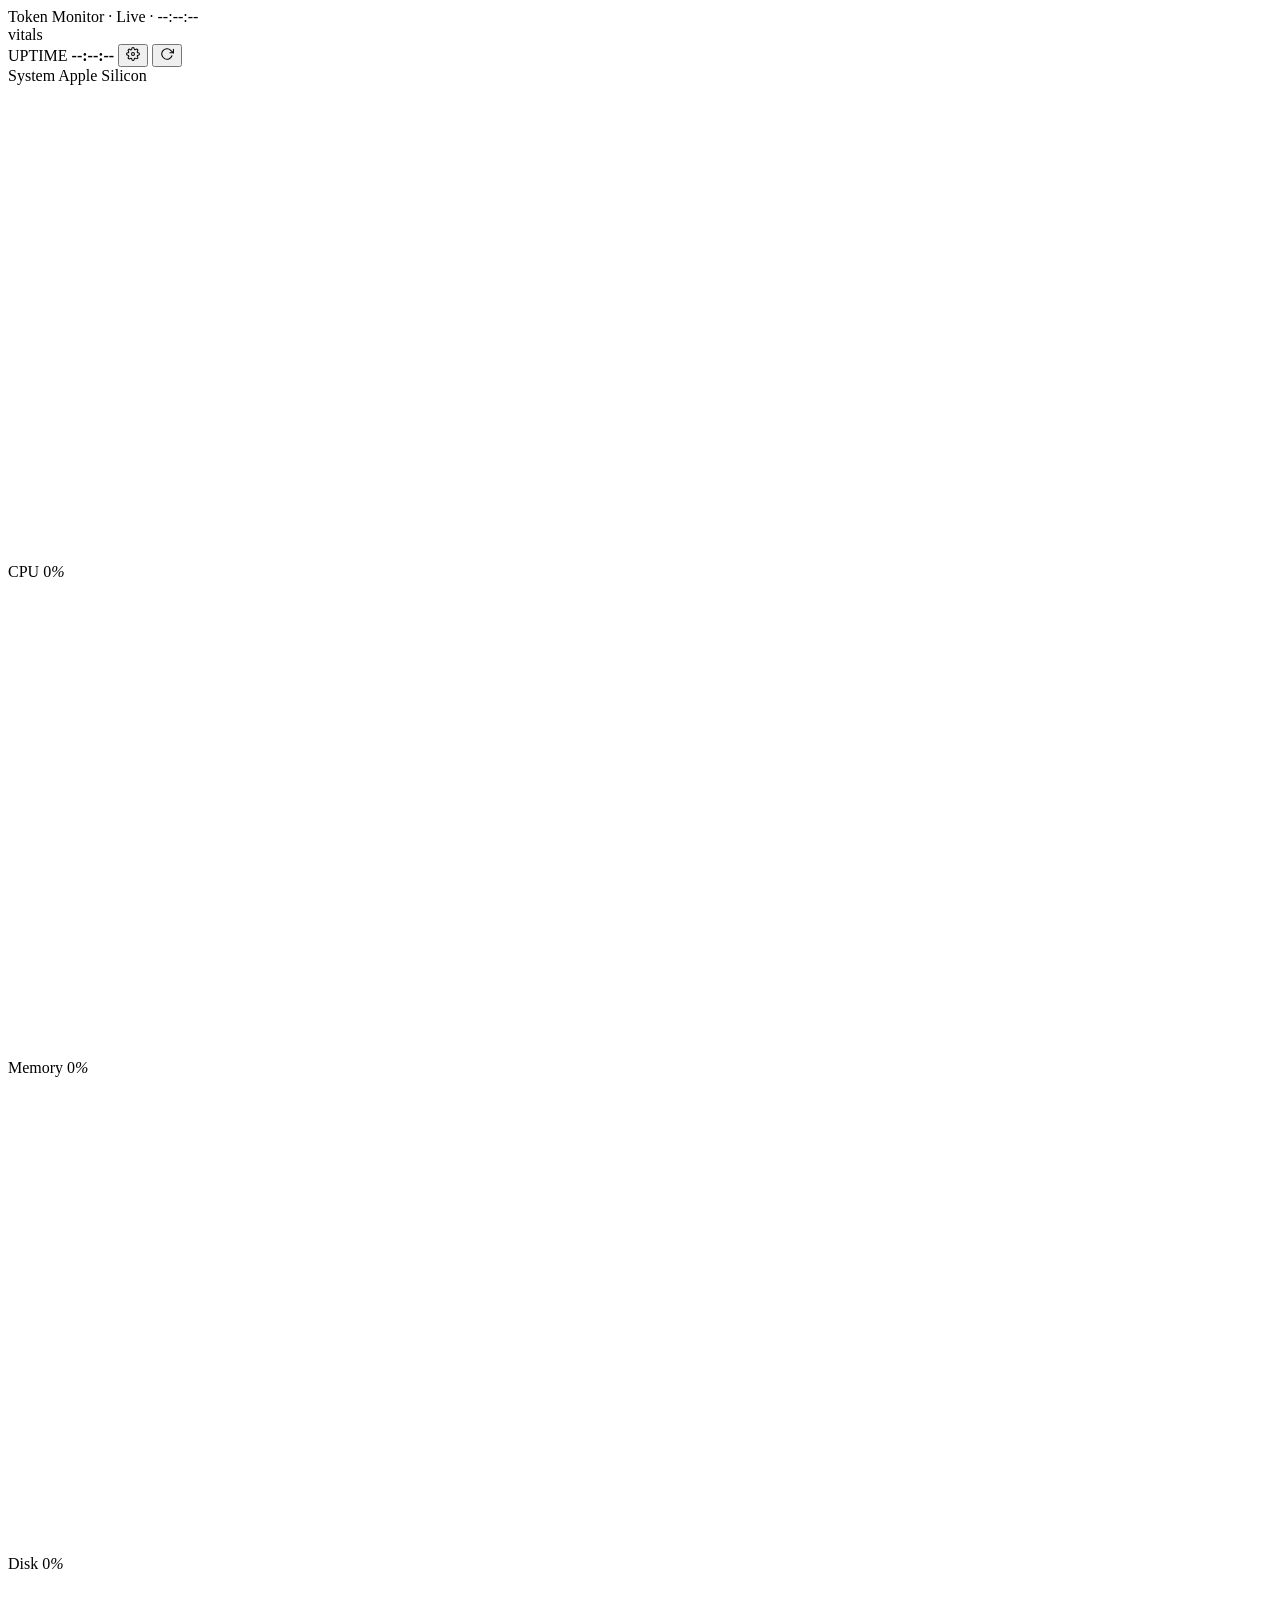
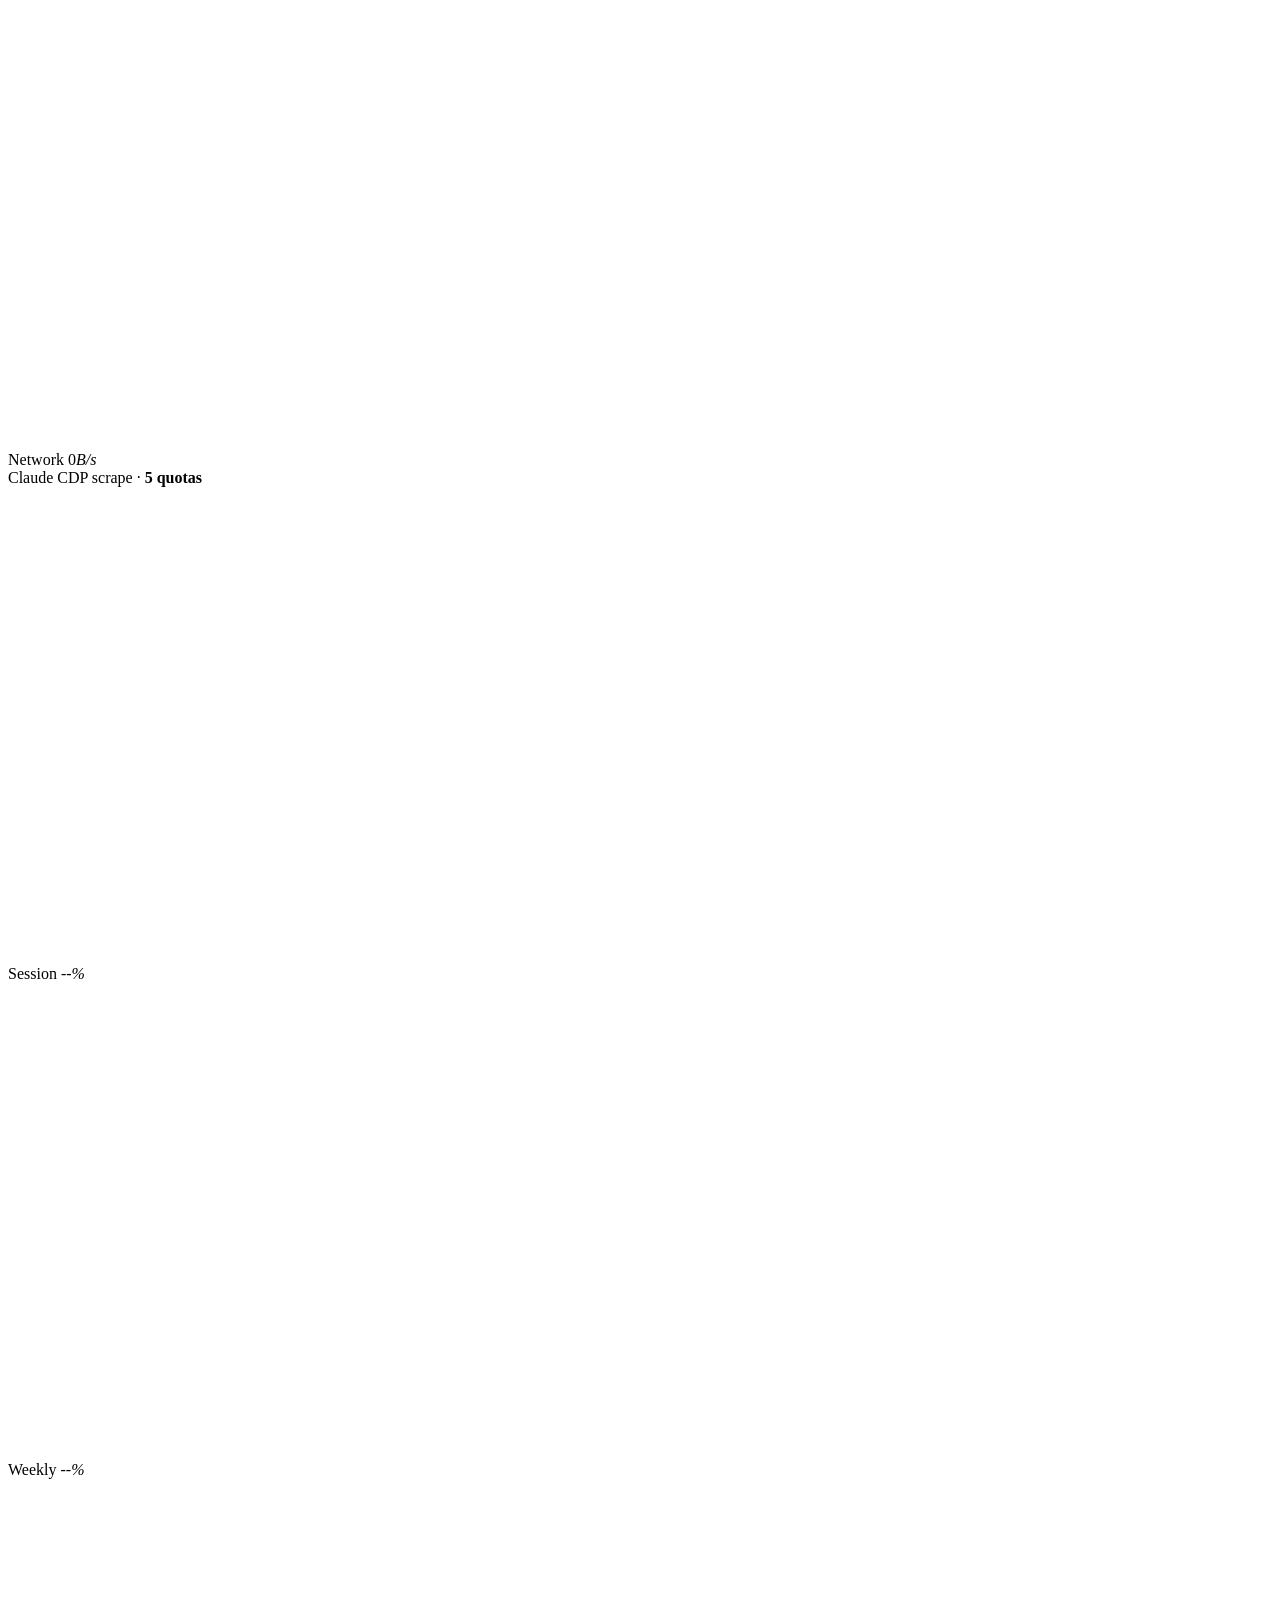
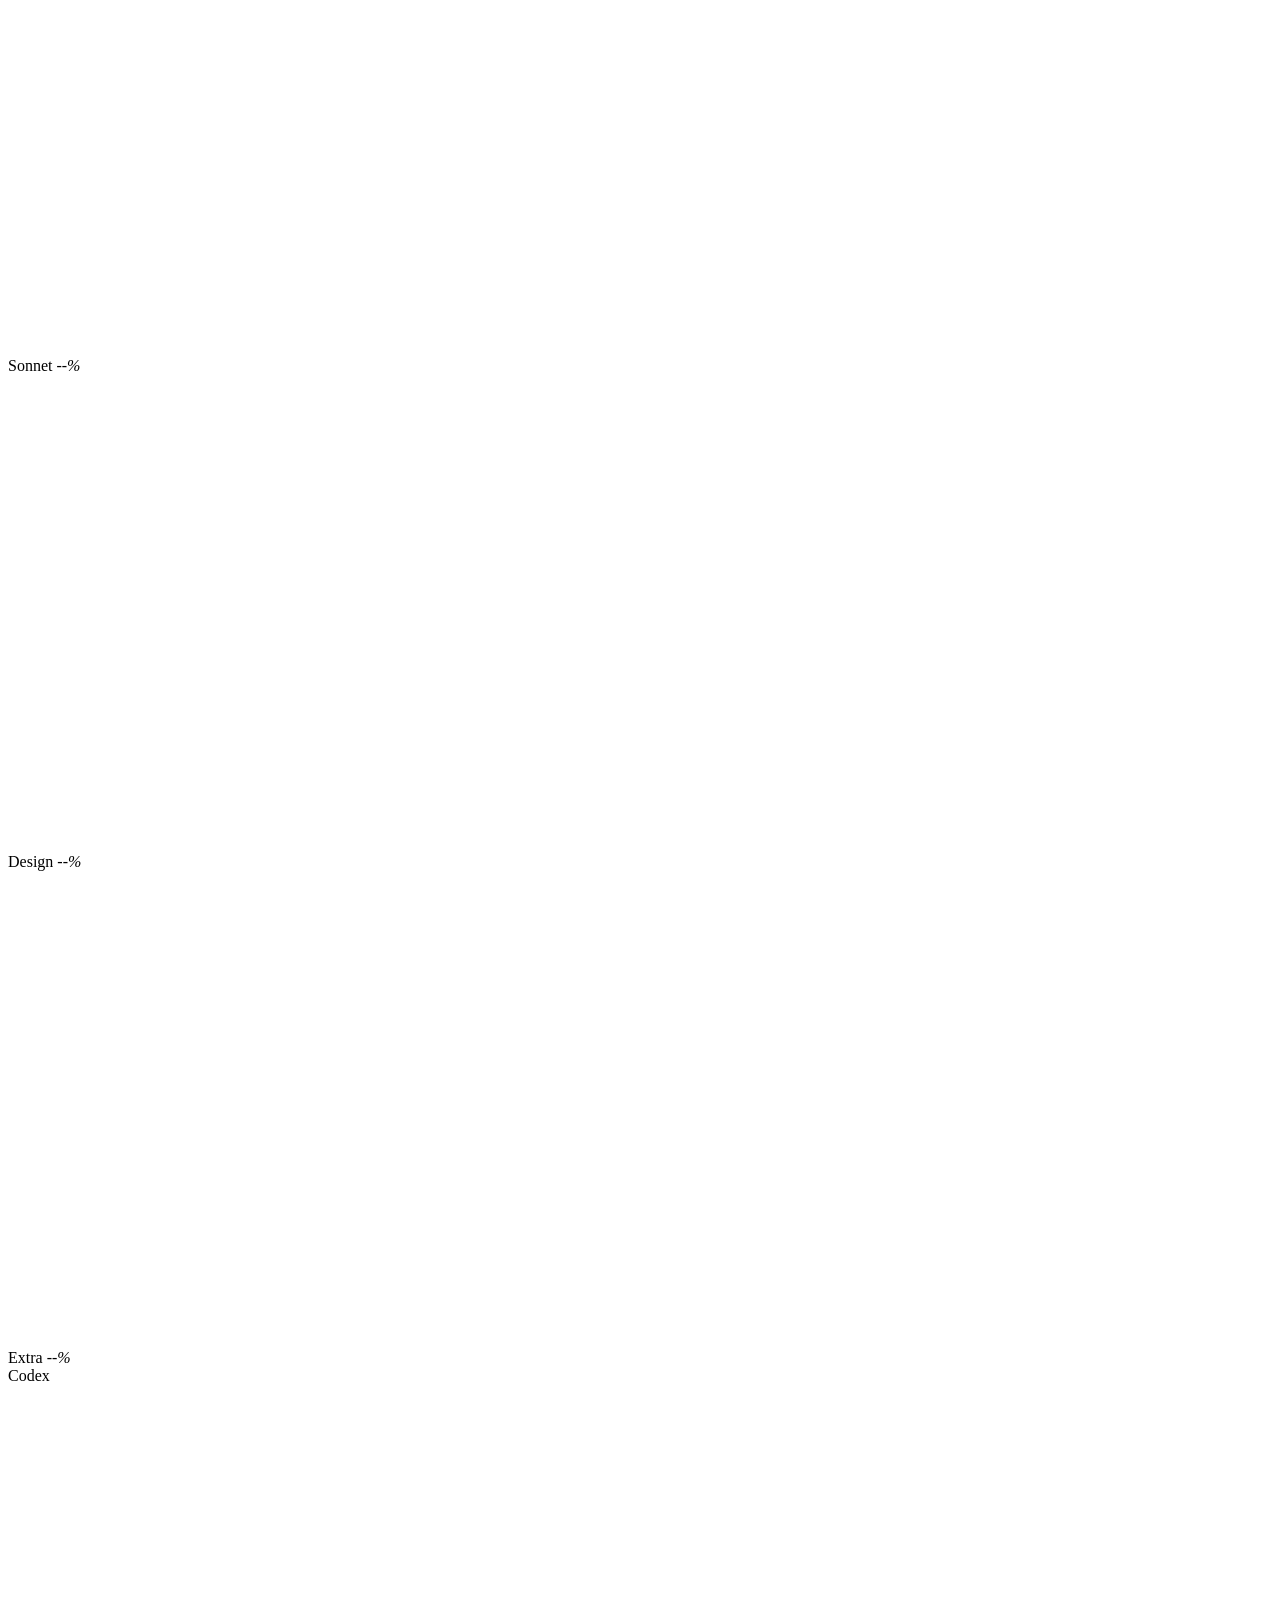
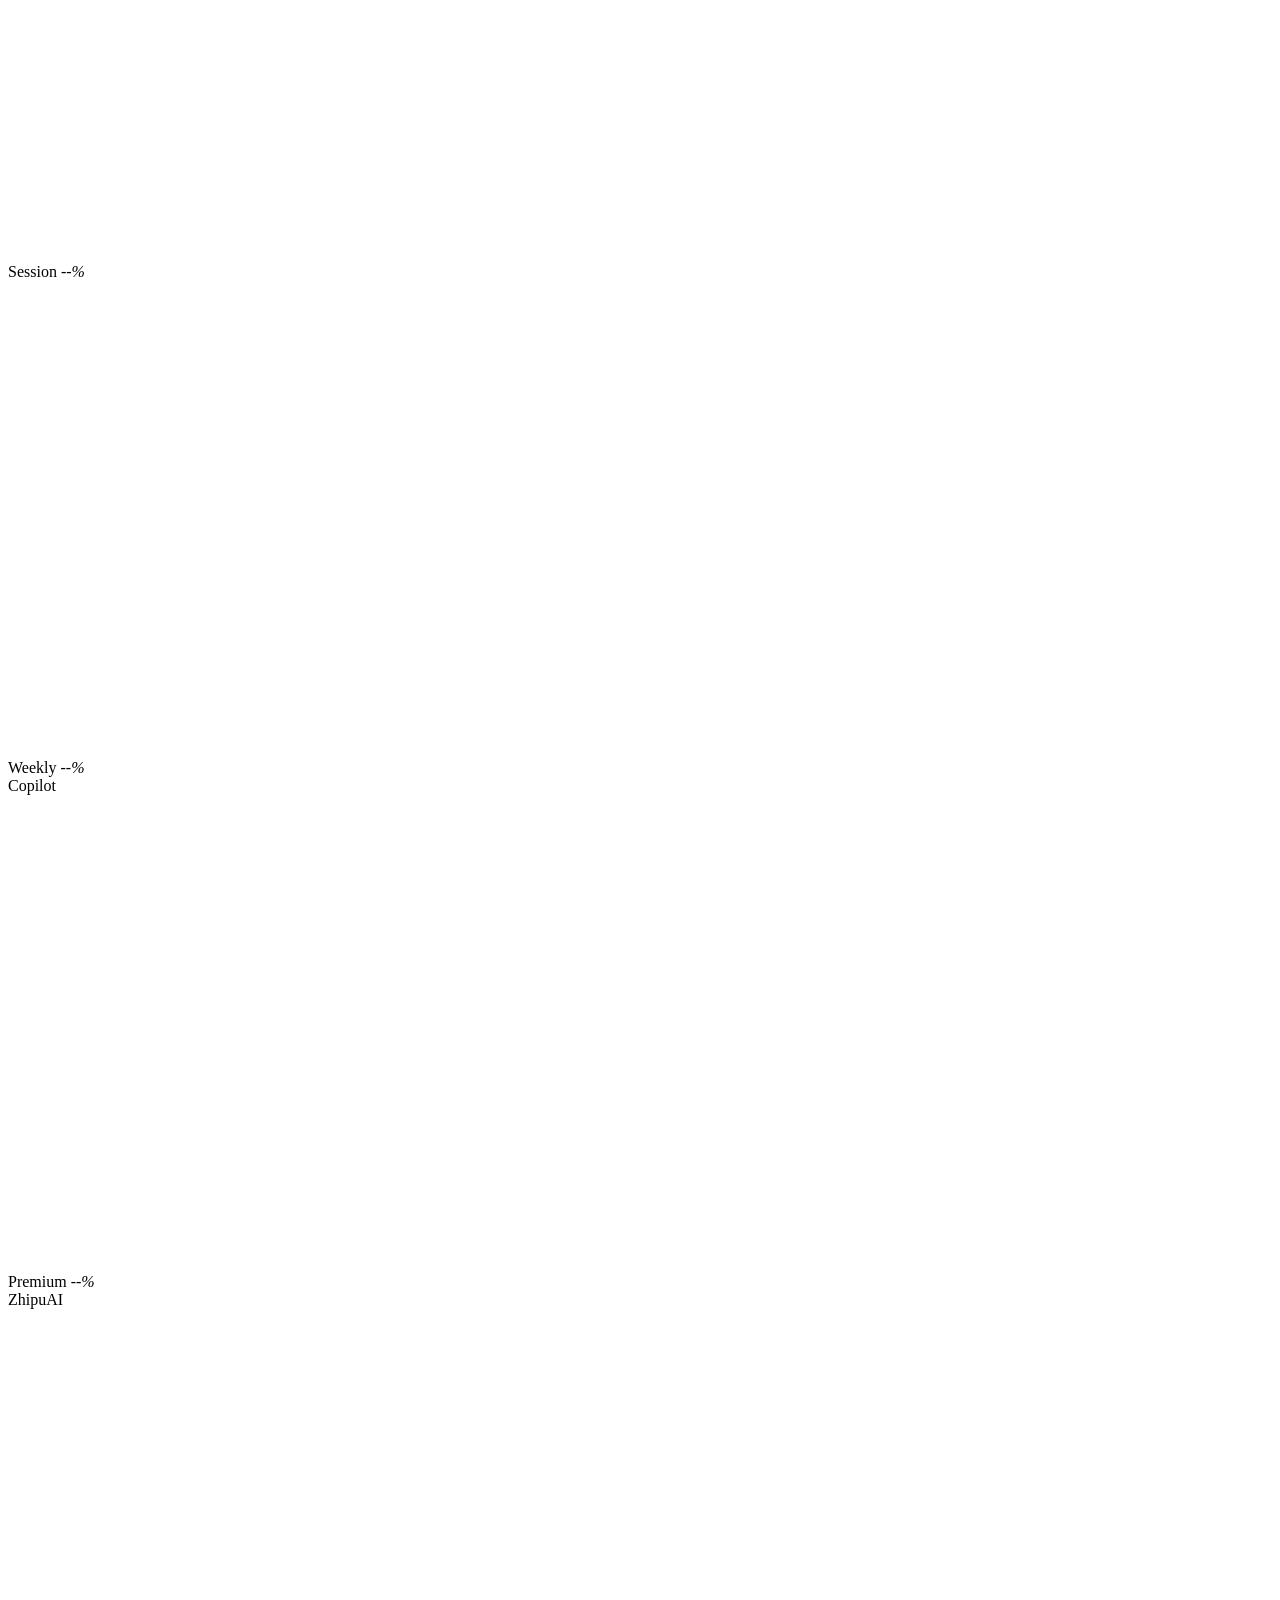
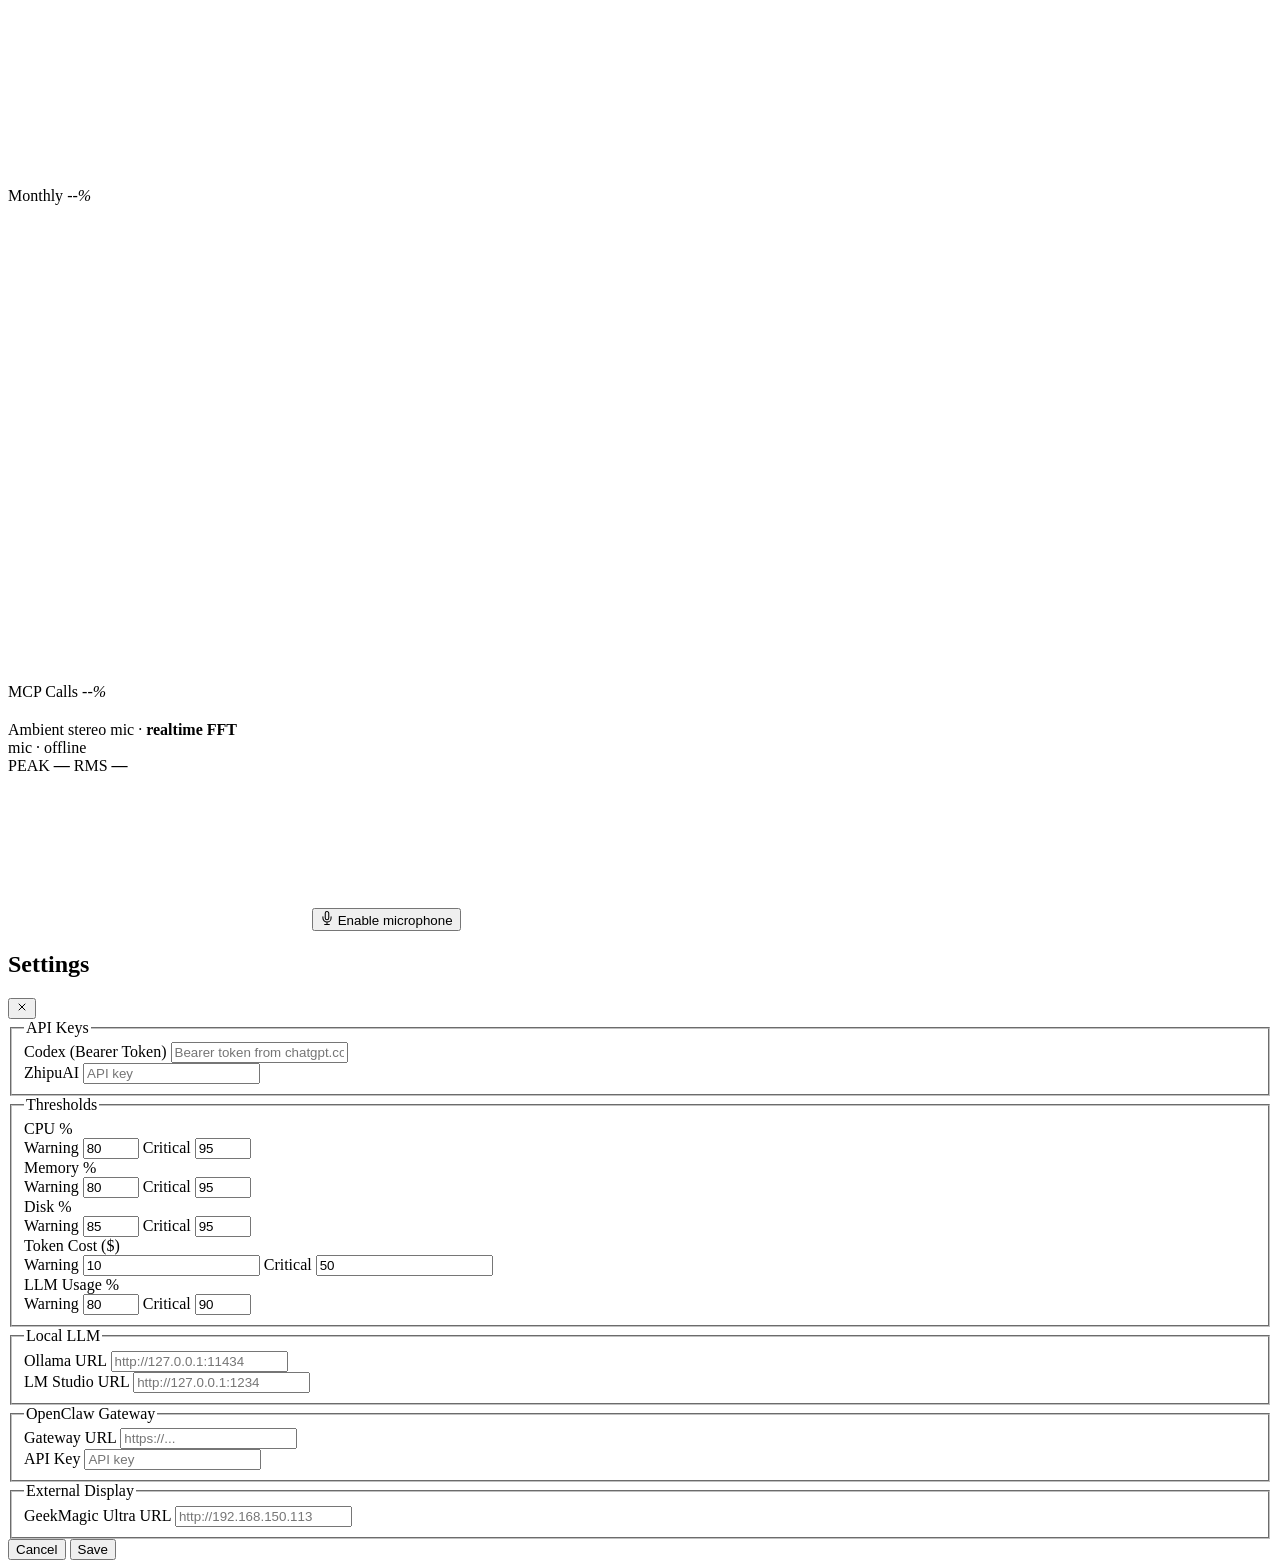
==== commit 8630d0e0: "Render local LLM cards dynamically based on availability Hides the Local section when neither Ollama" ====
--- a/src/static/index.html
+++ b/src/static/index.html
@@ -292,40 +292,12 @@
       </div>
 
       <!-- Local LLM -->
-      <section class="sec" id="secLocal">
+      <section class="sec" id="secLocal" style="display:none">
         <div class="sec-head">
           <span class="sec-name">Local · Ollama / LM Studio</span>
           <span class="sec-rule"></span>
         </div>
-        <div class="grid-2">
-          <div class="bar local" id="cardOllama">
-            <div class="bar-fill" id="fillOllama" style="width:0%"></div>
-            <div class="bar-ticks">
-              <div class="bar-tick" style="left:25%"></div>
-              <div class="bar-tick" style="left:50%"></div>
-              <div class="bar-tick" style="left:75%"></div>
-            </div>
-            <div class="bar-body">
-              <span class="bar-label">Ollama</span>
-              <span class="bar-value tnum muted" id="valOllama">--</span>
-              <span class="bar-detail" id="detailOllama"></span>
-            </div>
-          </div>
-
-          <div class="bar local" id="cardLmStudio">
-            <div class="bar-fill" id="fillLmStudio" style="width:0%"></div>
-            <div class="bar-ticks">
-              <div class="bar-tick" style="left:25%"></div>
-              <div class="bar-tick" style="left:50%"></div>
-              <div class="bar-tick" style="left:75%"></div>
-            </div>
-            <div class="bar-body">
-              <span class="bar-label">LM Studio</span>
-              <span class="bar-value tnum muted" id="valLmStudio">--</span>
-              <span class="bar-detail" id="detailLmStudio"></span>
-            </div>
-          </div>
-        </div>
+        <div class="grid-2" id="localLlmGrid"></div>
       </section>
 
     </div><!-- end .wrap -->
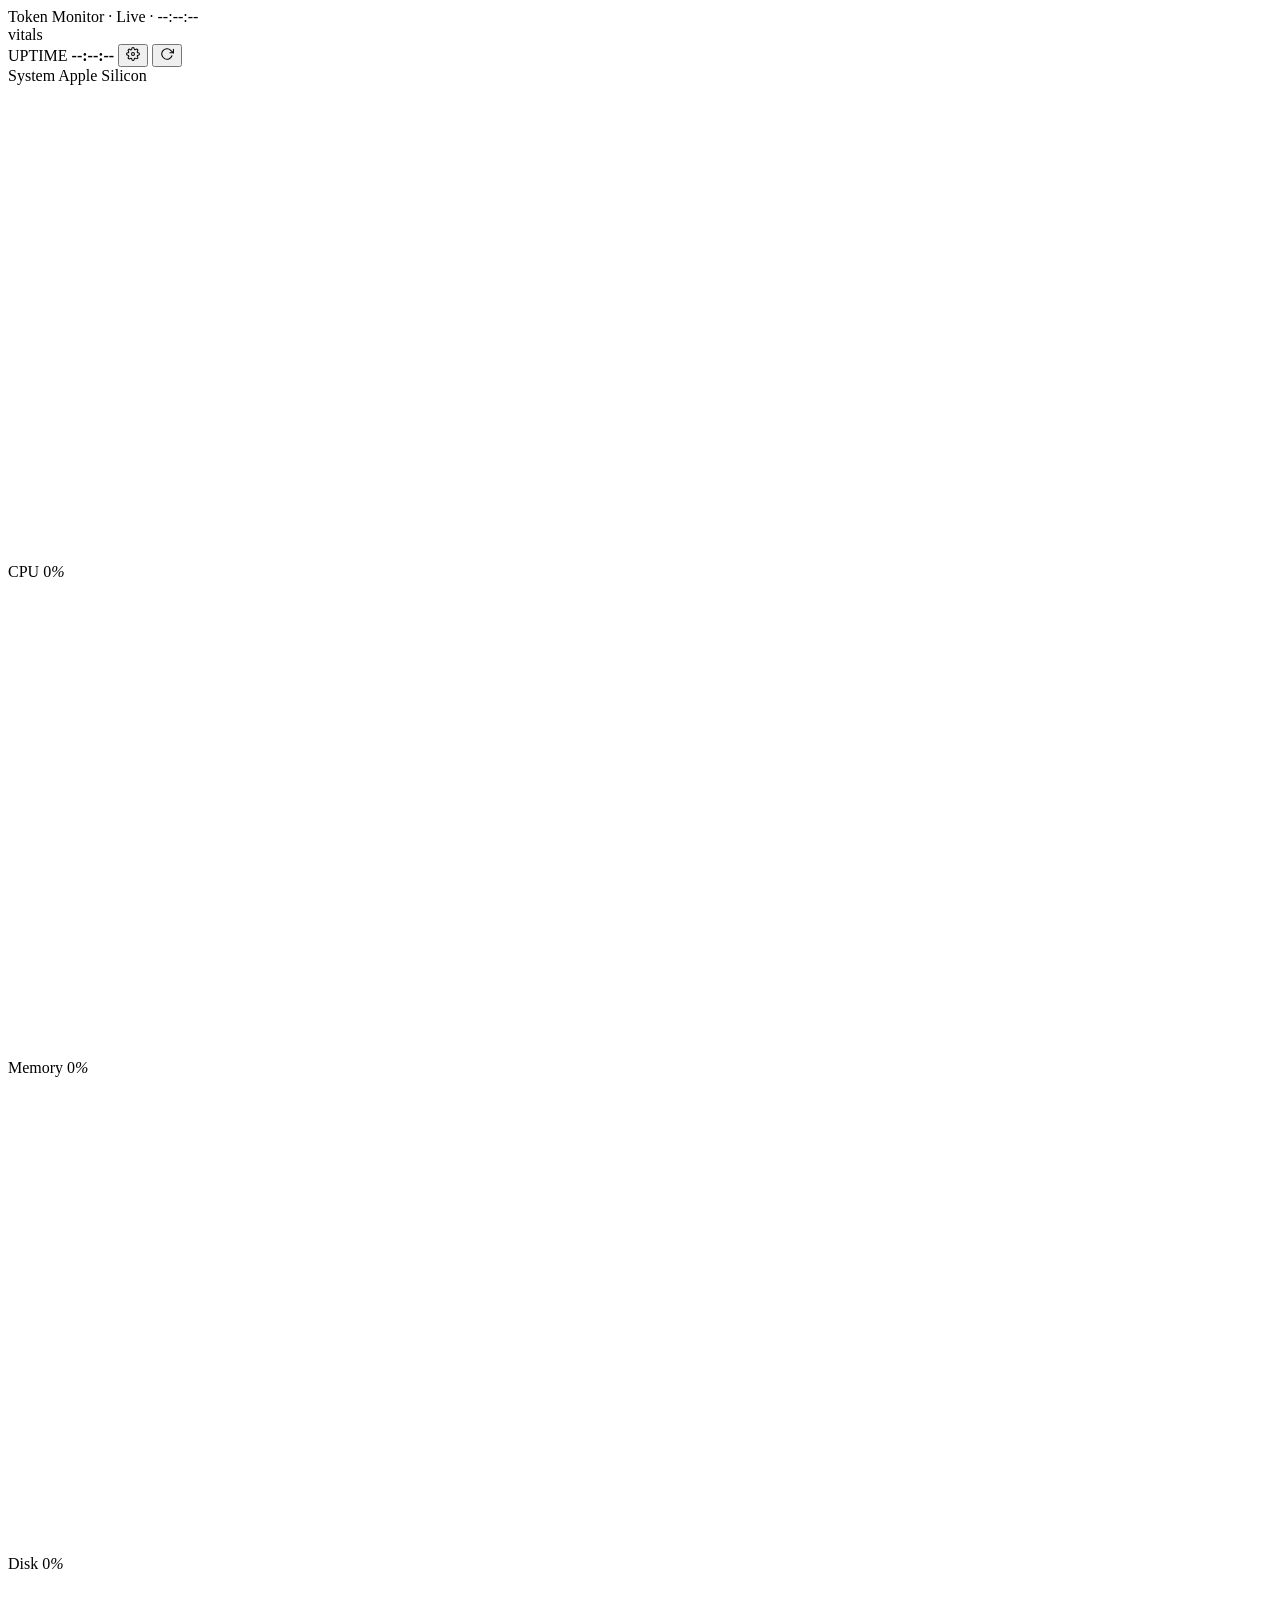
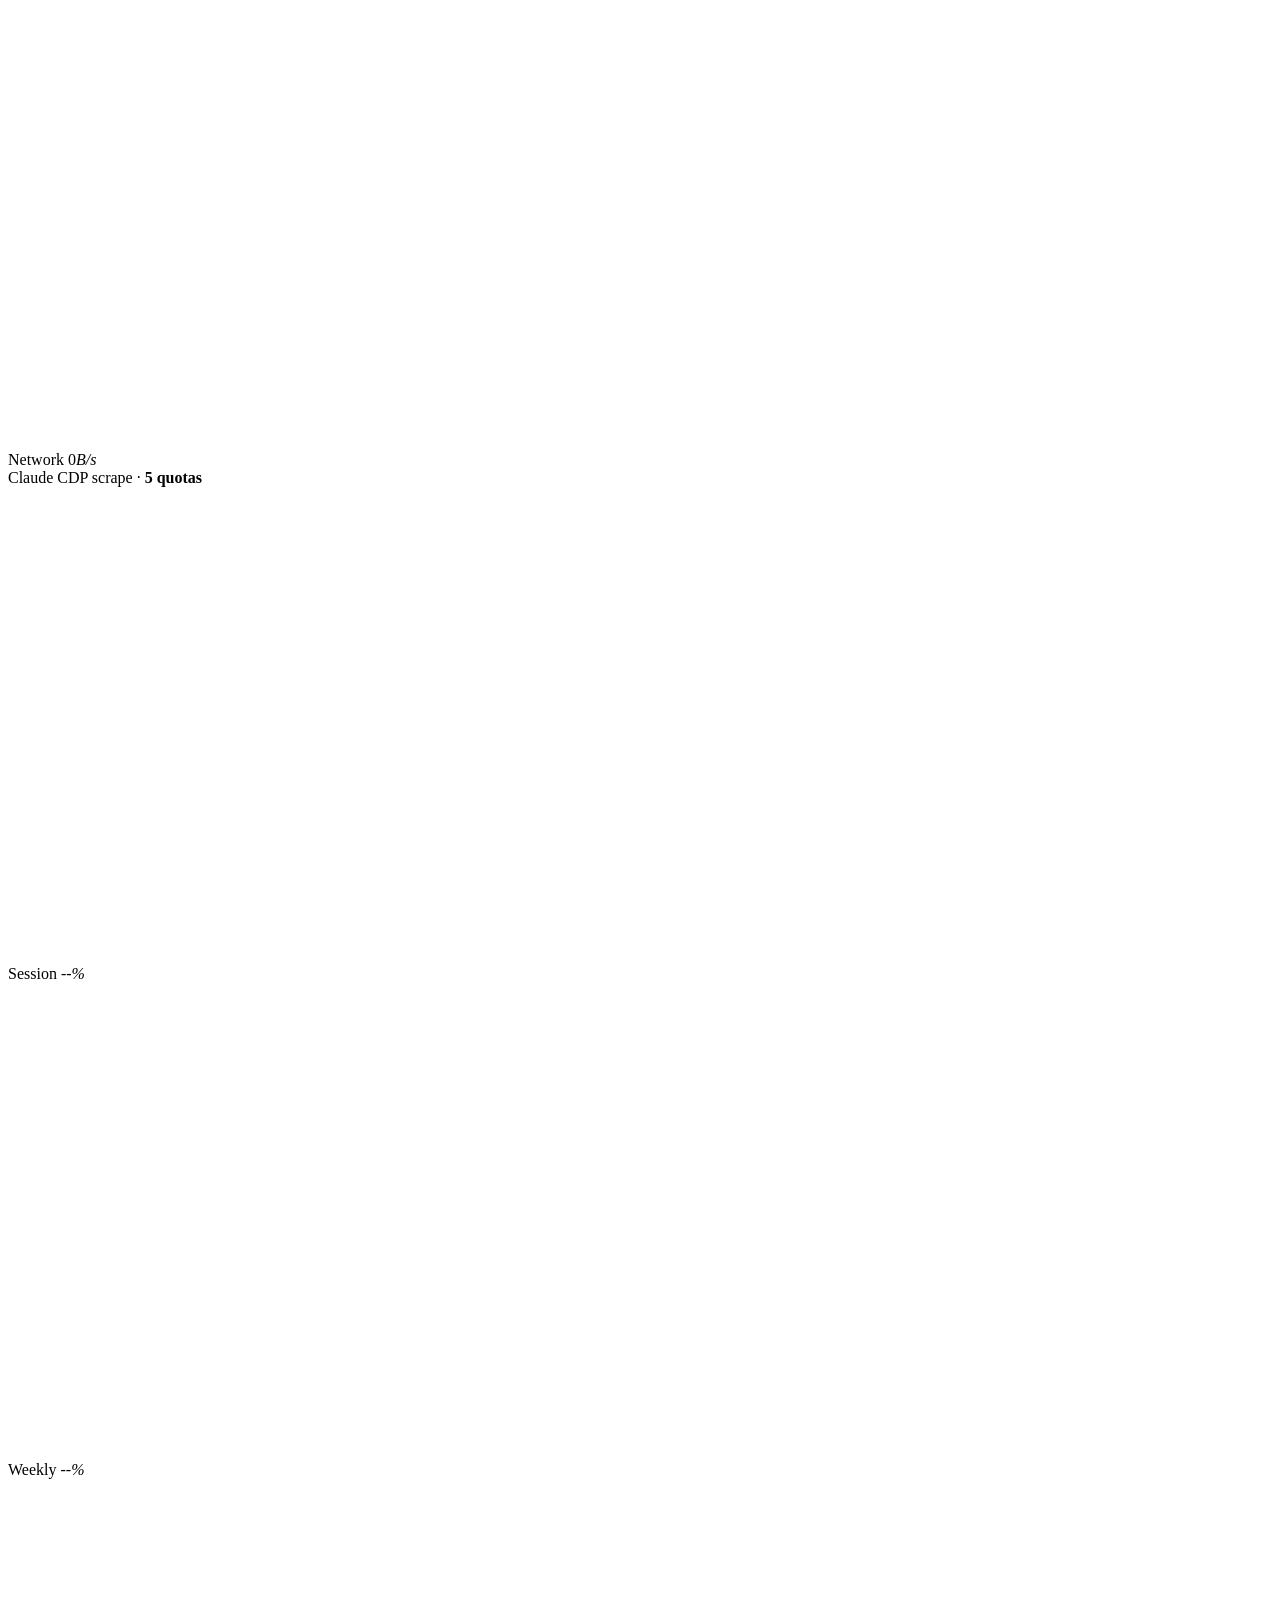
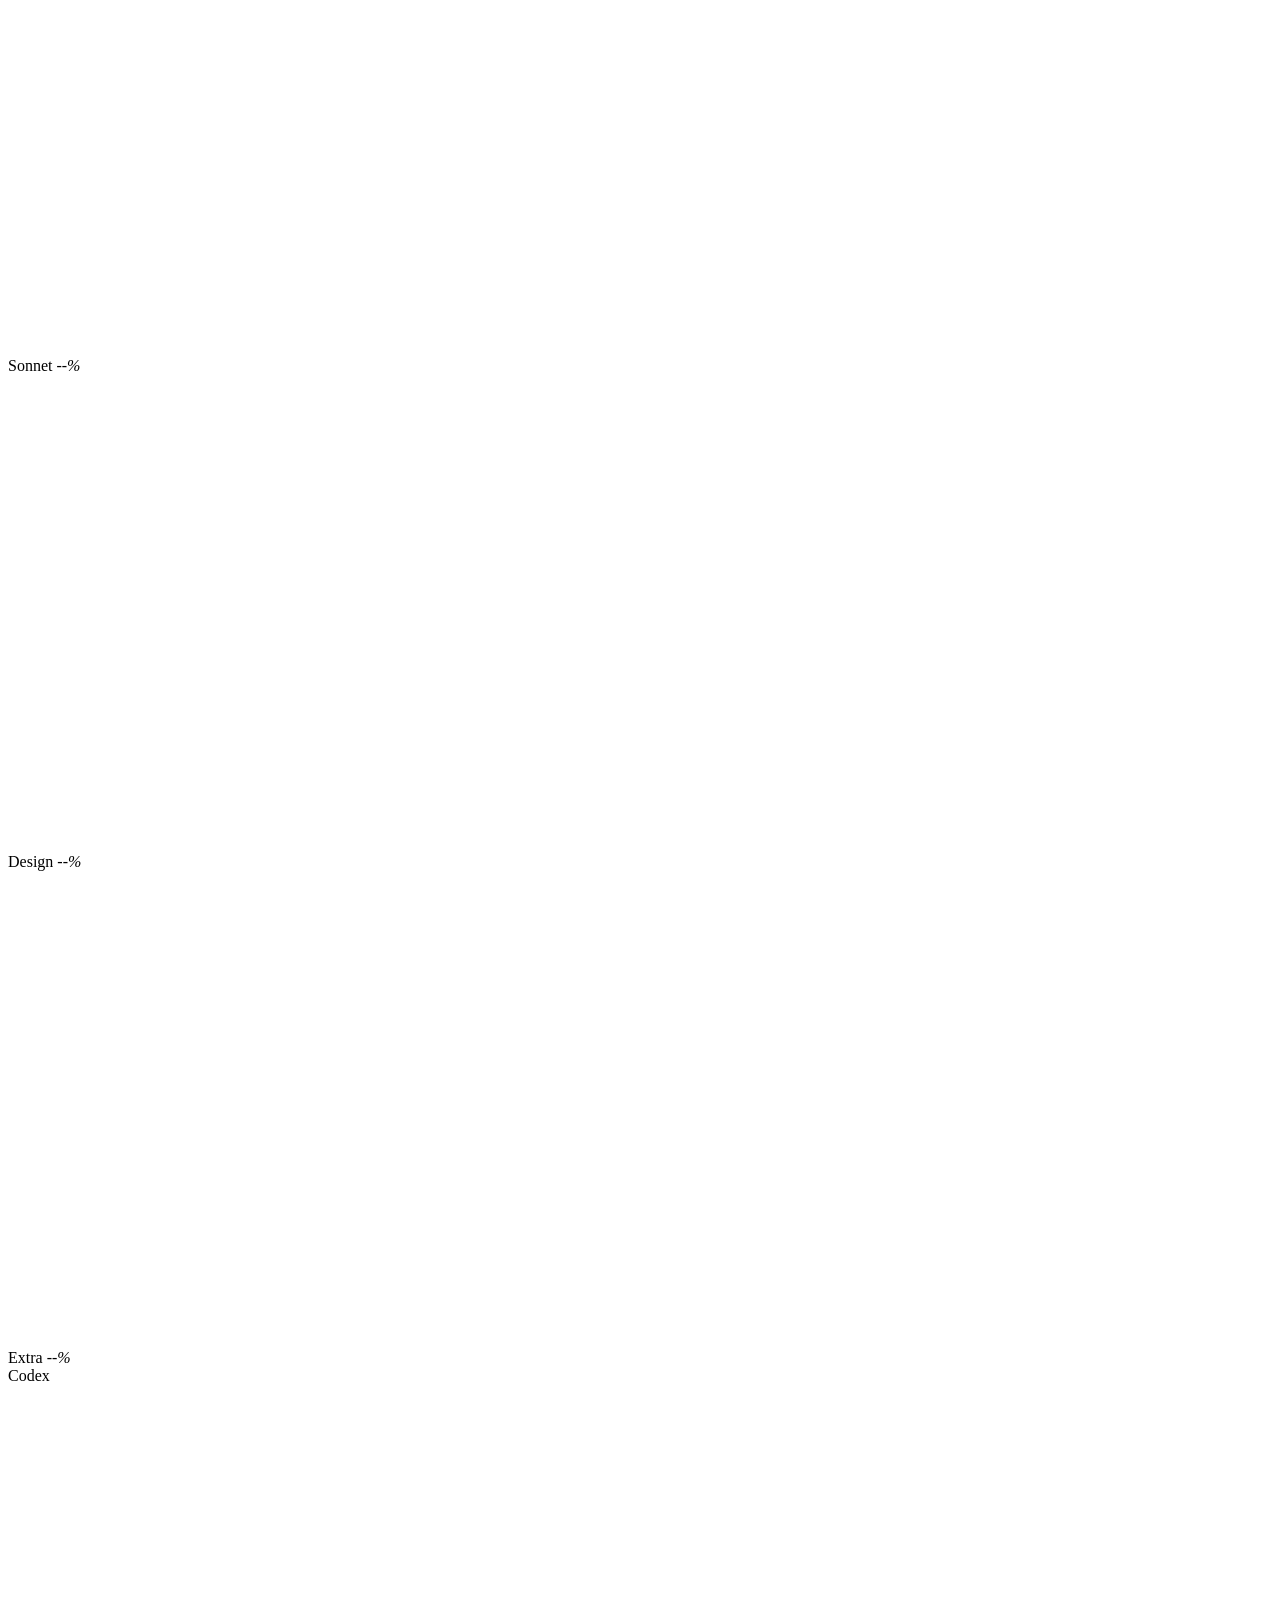
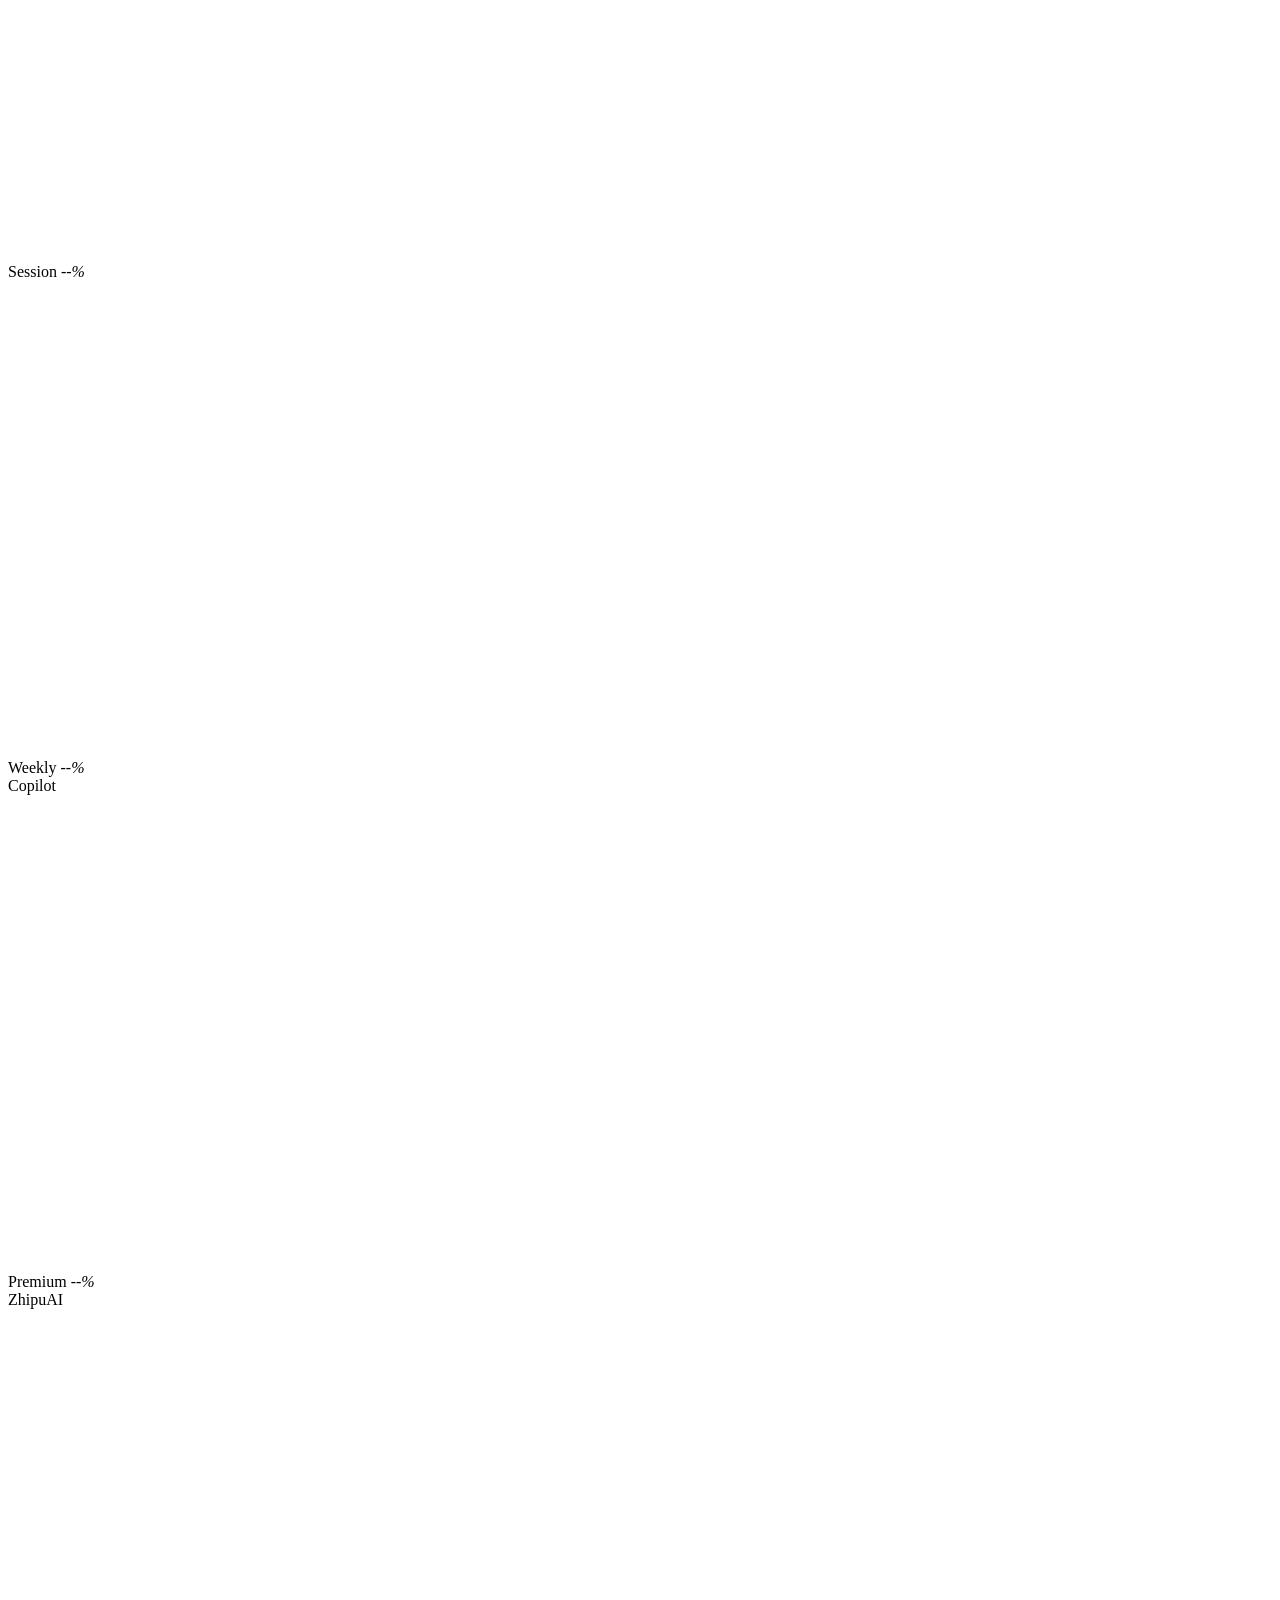
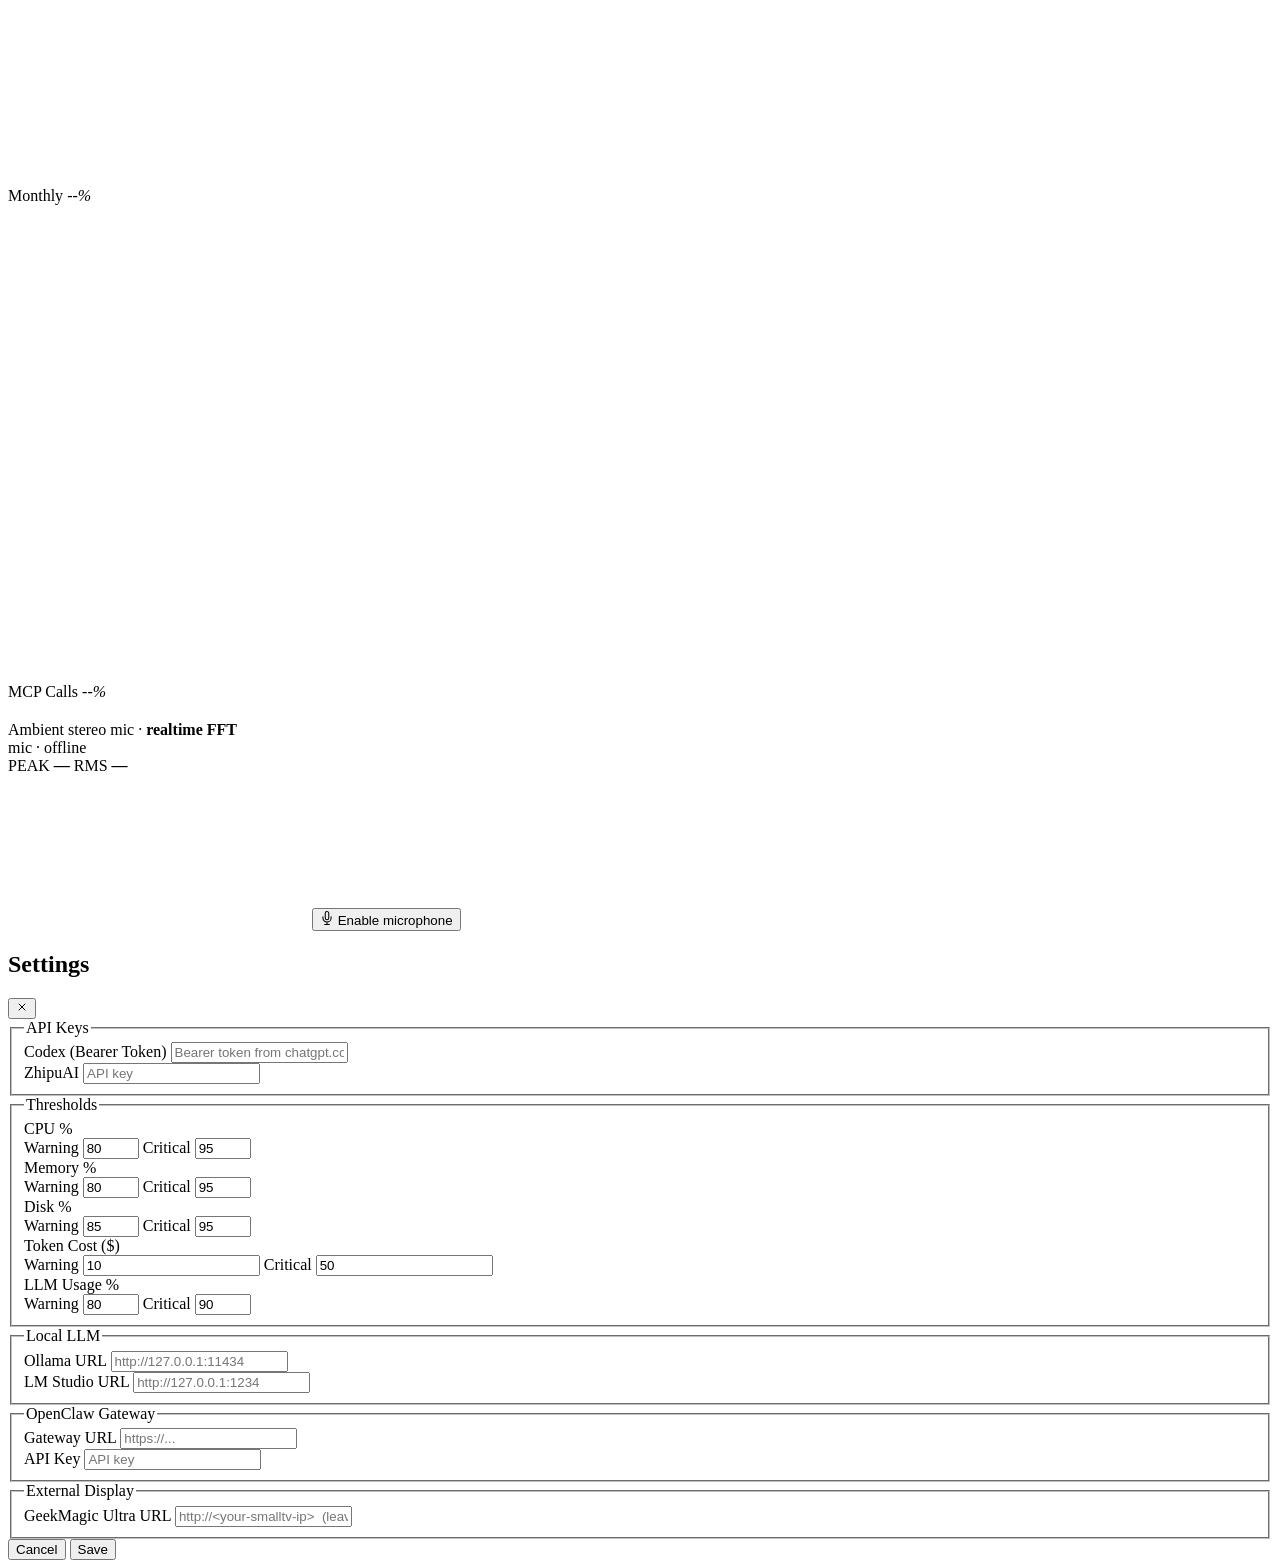
==== commit dcaf9612: "Default GeekMagic URL to blank for public release Removes hardcoded LAN IP 192.168.150.113 from conf" ====
--- a/src/static/index.html
+++ b/src/static/index.html
@@ -413,7 +413,7 @@
         <legend class="settings-group__title">External Display</legend>
         <div class="form-field">
           <label for="geekmagicUltraUrl">GeekMagic Ultra URL</label>
-          <input type="url" id="geekmagicUltraUrl" placeholder="http://192.168.150.113" autocomplete="off">
+          <input type="url" id="geekmagicUltraUrl" placeholder="http://<your-smalltv-ip>  (leave blank to disable)" autocomplete="off">
         </div>
       </fieldset>
     </div>
